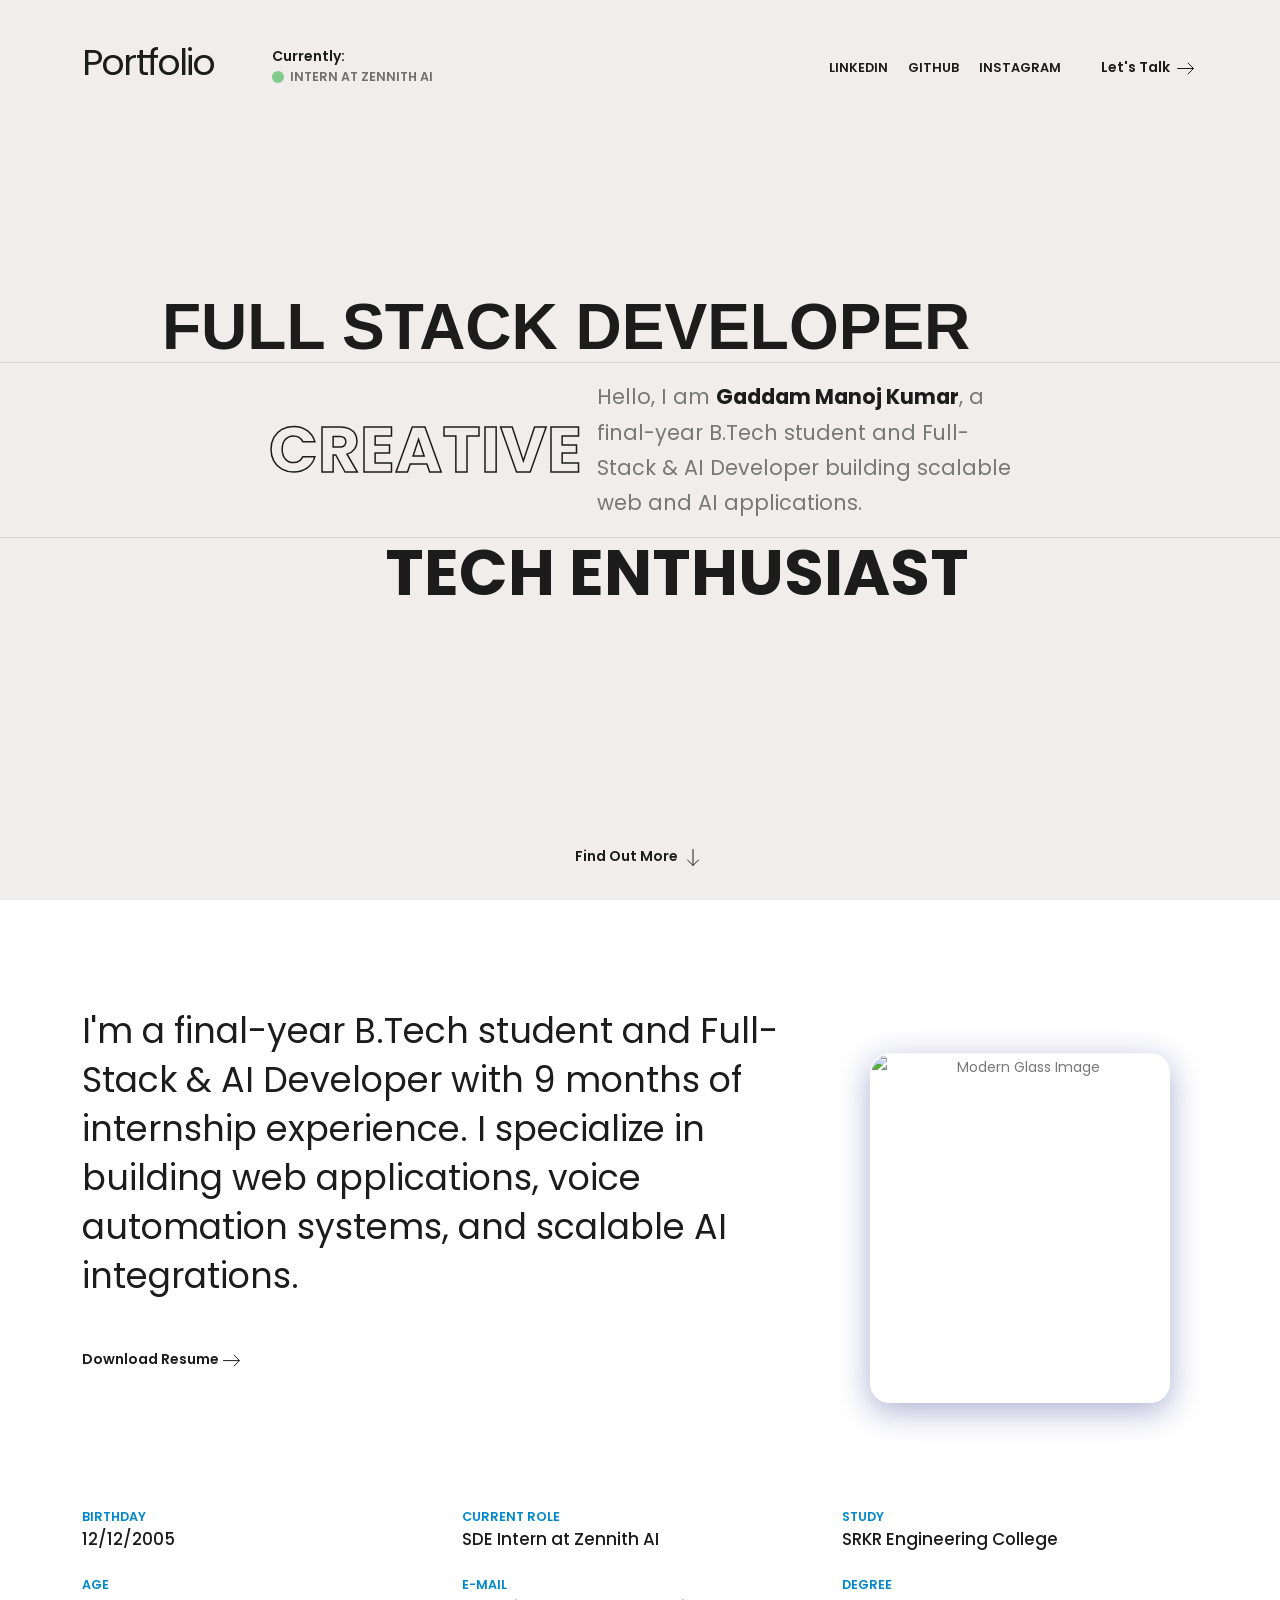
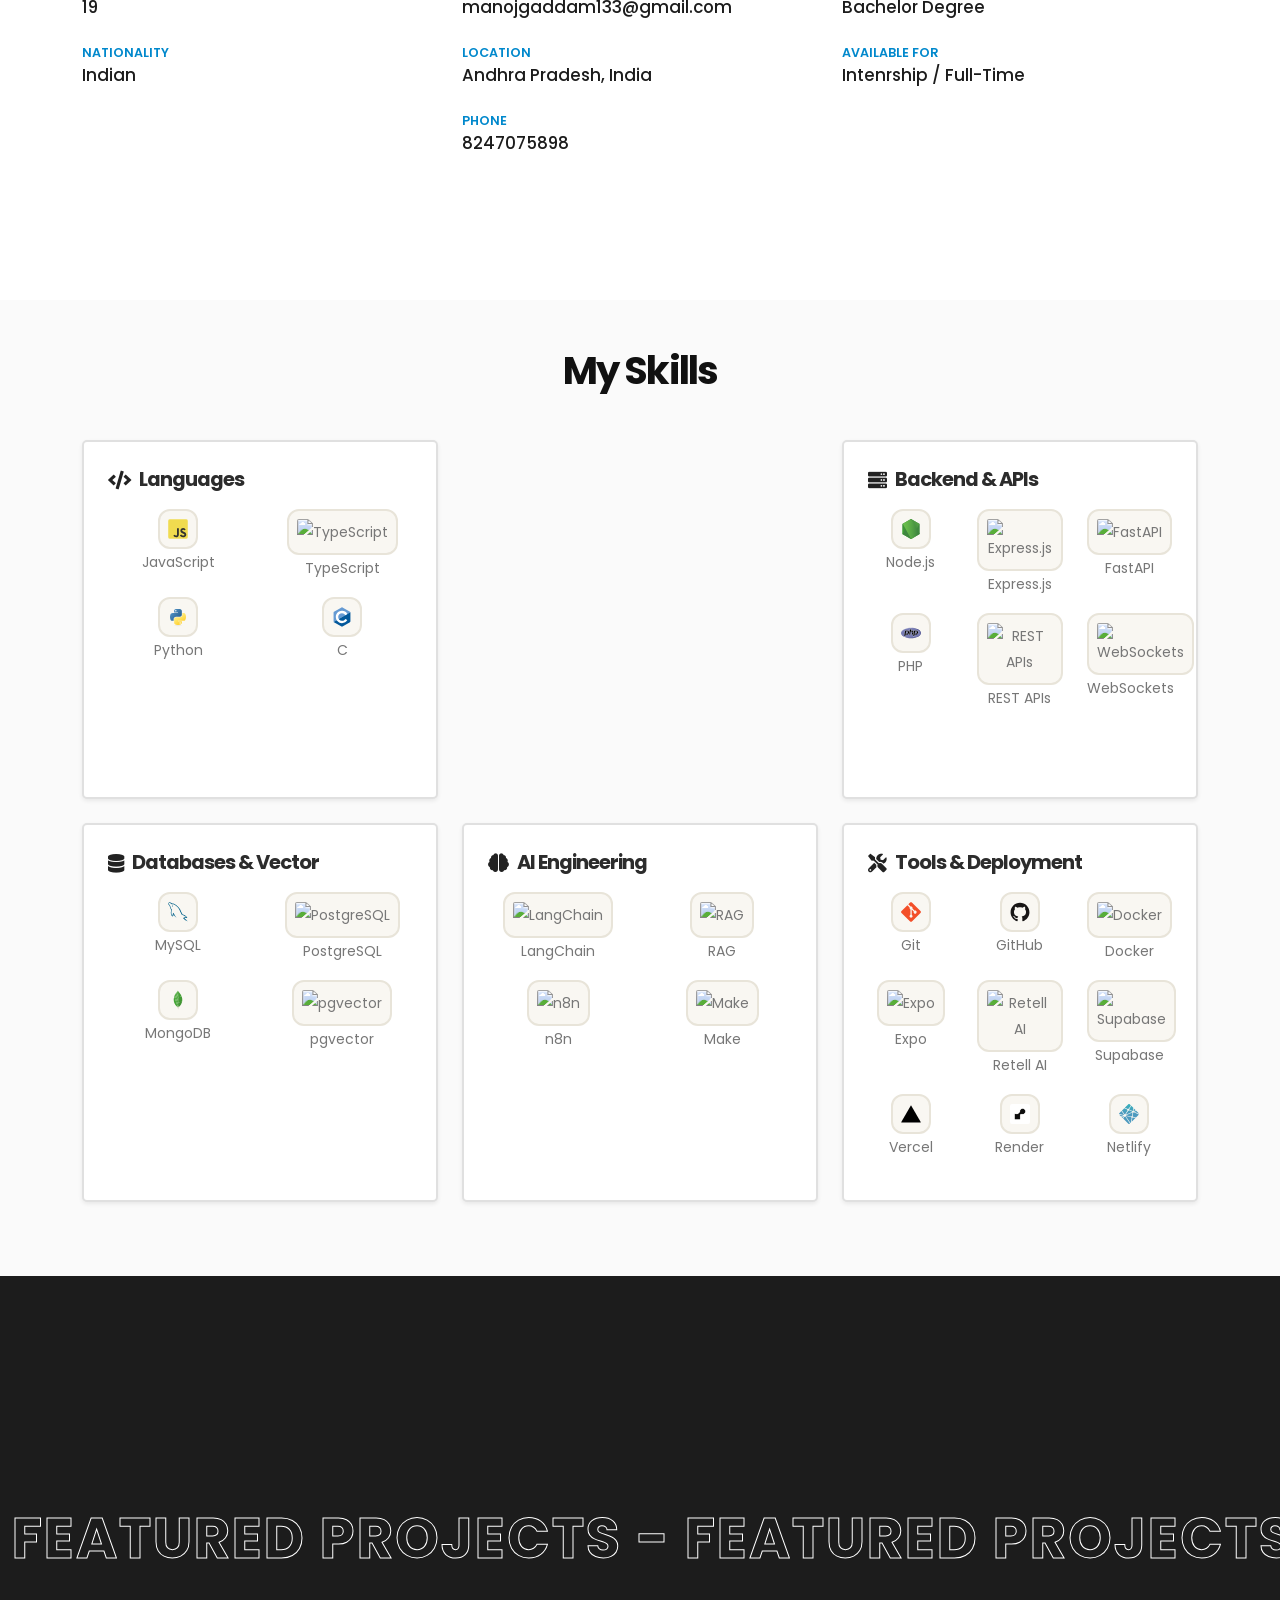
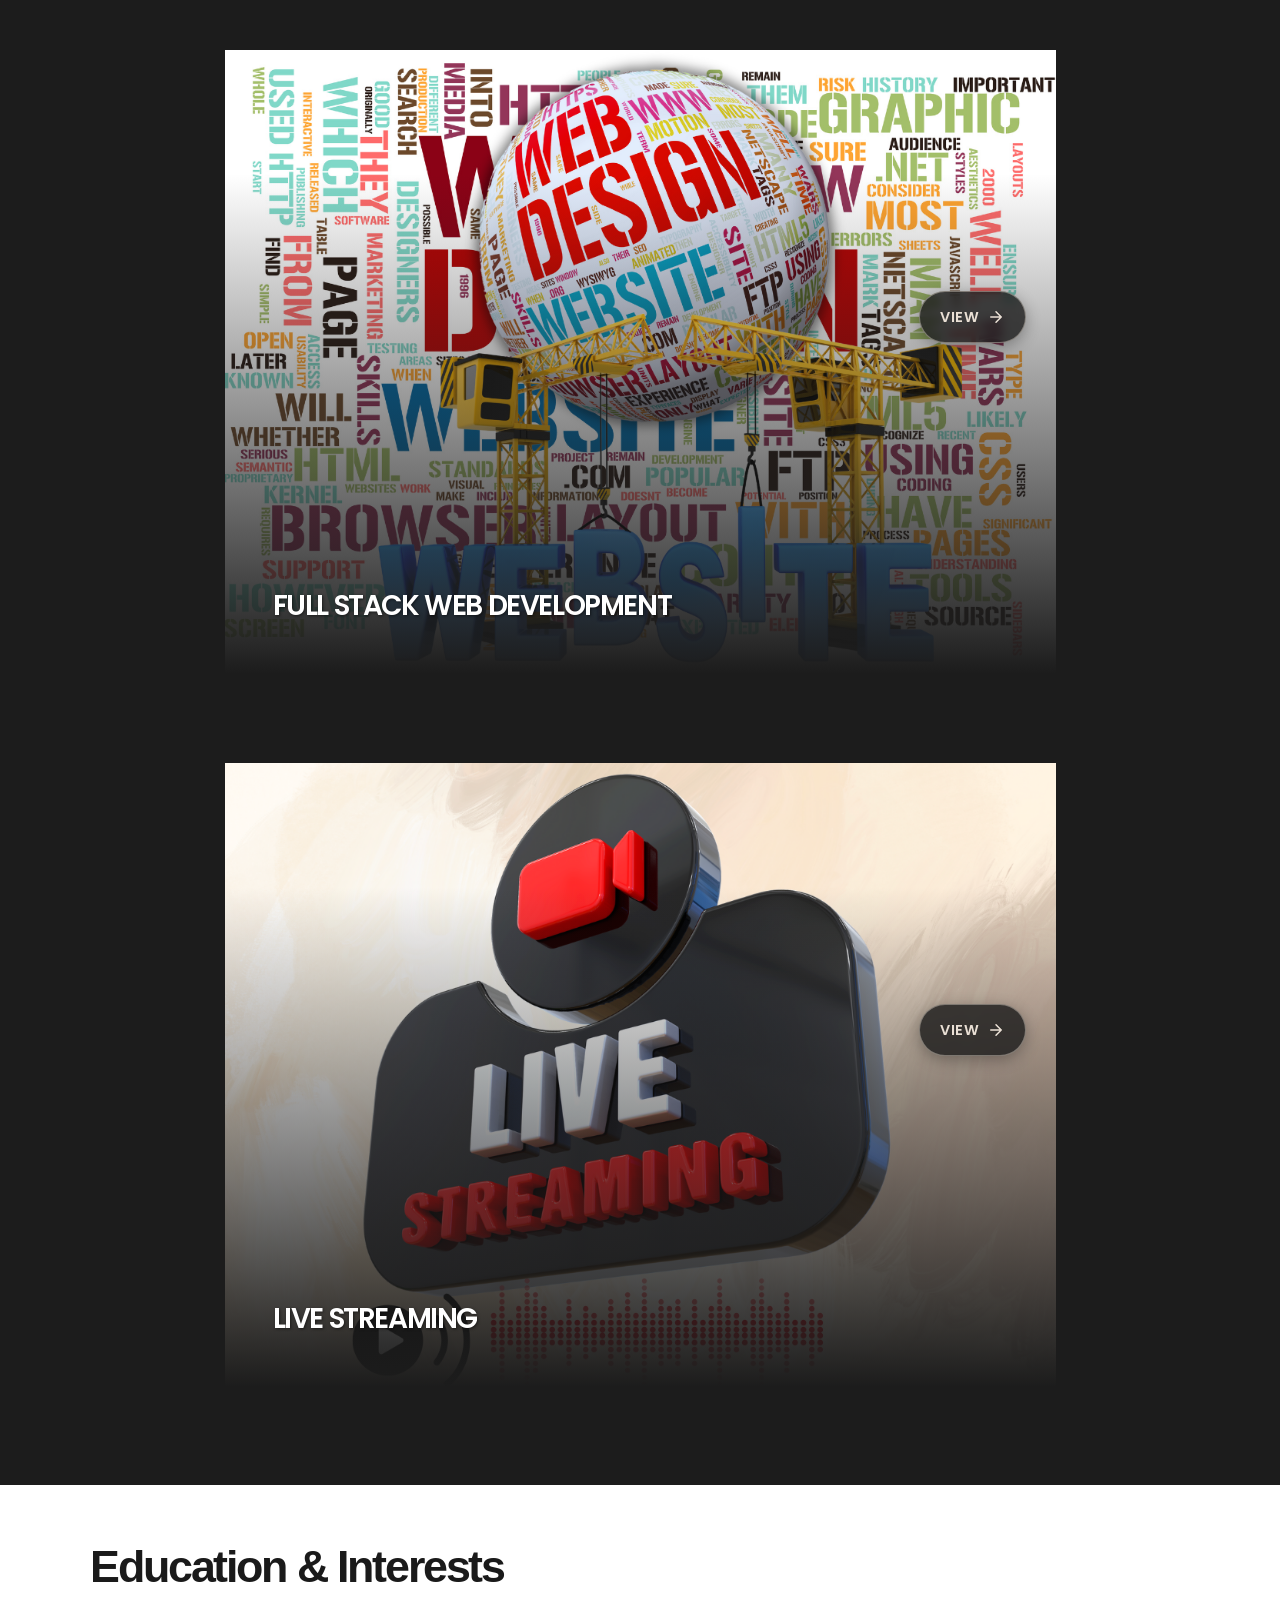
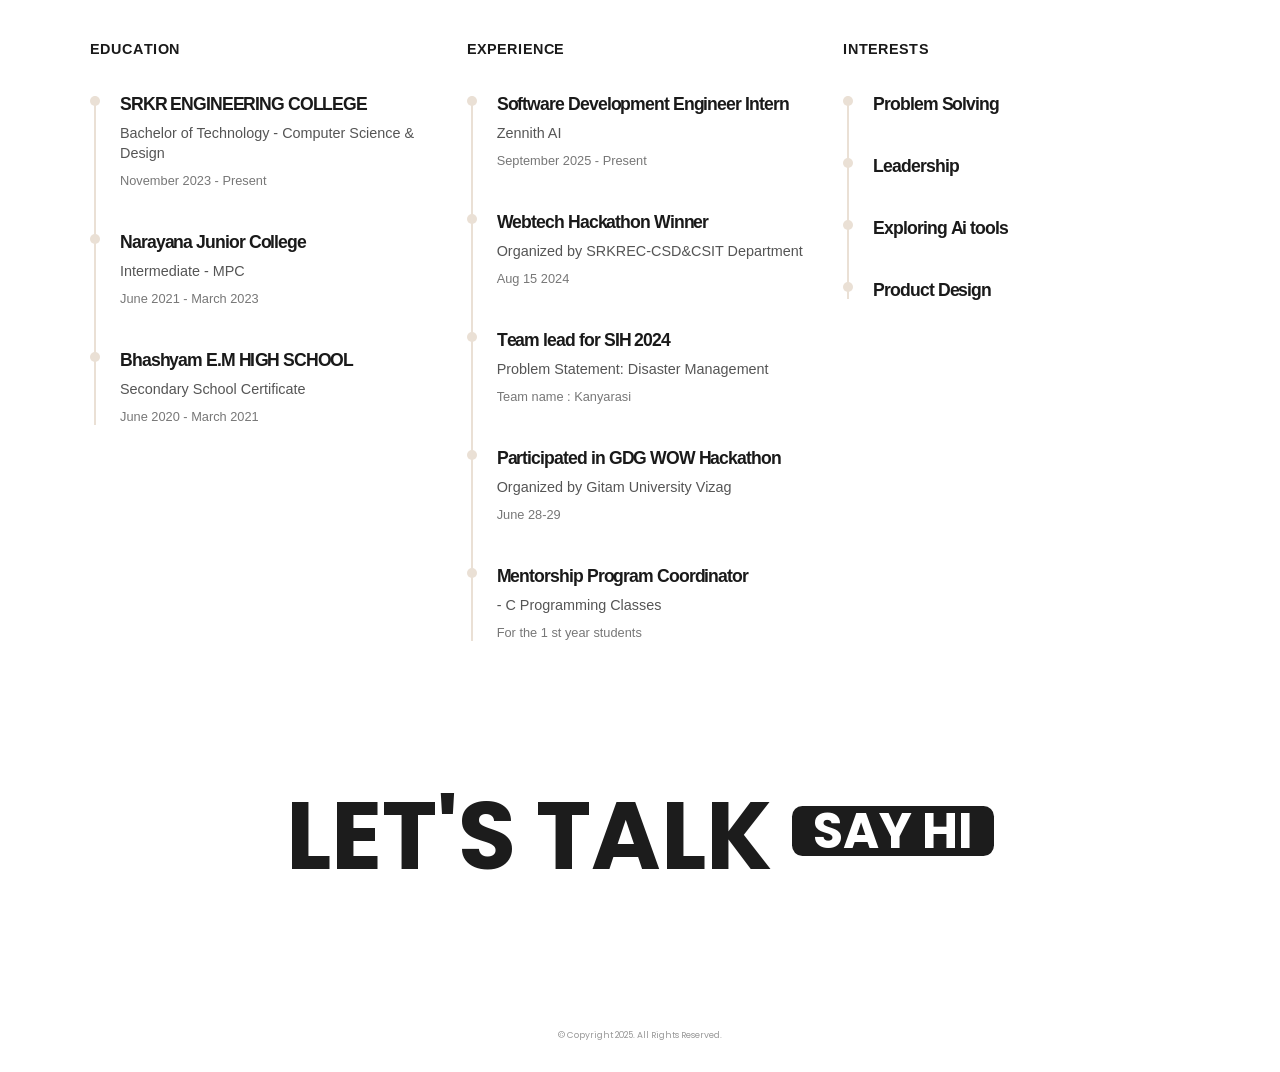
==== index.html @ 5961f6dc "skills update" ====
<!DOCTYPE html><html lang="en" class="side-header-overlay-full-screen" data-style-switcher-options="{'showBordersStyle': true, 'showLayoutStyle': false, 'showBackgroundColor': false, 'colorPrimary': '#0088cc', 'colorSecondary': '#f0edec', 'colorTertiary': '#333333', 'colorQuaternary': '#161616'}"><head>
		
		<!-- Basic -->
		<meta charset="utf-8">
		<meta name="viewport" content="width=device-width, initial-scale=1">

		<meta name="keywords" content="WebSite Template">
		<meta name="description" content="Porto - Multipurpose Website Template">
		<meta name="author" content="okler.net">

		<!-- Favicon -->
		<link rel="shortcut icon" href="images/favicon.ico" type="image/x-icon">

		<!-- Mobile Metas -->
		<meta name="viewport" content="width=device-width, initial-scale=1, minimum-scale=1.0, shrink-to-fit=no">

		<!-- Web Fonts  -->
		<link id="googleFonts" href="https://fonts.googleapis.com/css?family=Poppins:300,400,500,600,700,800%7CShadows+Into+Light&display=swap" rel="stylesheet" type="text/css">

		<!-- Vendor CSS -->
		<link rel="stylesheet" href="css/bootstrap.min.css">
		<link rel="stylesheet" href="css/all.min.css">
		<link rel="stylesheet" href="css/animate.compat.css">
		<link rel="stylesheet" href="css/simple-line-icons.min.css">
		<link rel="stylesheet" href="css/owl.carousel.min.css">
		<link rel="stylesheet" href="css/owl.theme.default.min.css">
		<link rel="stylesheet" href="css/magnific-popup.min.css">
		<link rel="stylesheet" href="css/locomotive-scroll.min.css">

		<!-- Theme CSS -->
		<link rel="stylesheet" href="css/theme.css">
		<link rel="stylesheet" href="css/theme-elements.css">
		<link rel="stylesheet" href="css/theme-blog.css">
		<link rel="stylesheet" href="css/theme-shop.css">

		<!-- Demo CSS -->
		<link rel="stylesheet" href="css/demo-personal-portfolio-2.css">

		<!-- Skin CSS -->
		<link id="skinCSS" rel="stylesheet" href="css/skin-personal-portfolio-2.css">

		<!-- Theme Custom CSS -->
		<link rel="stylesheet" href="css/custom.css">

		<!-- Add Font Awesome CDN for icons if not already present -->
		<link rel="stylesheet" href="https://cdnjs.cloudflare.com/ajax/libs/font-awesome/5.15.4/css/all.min.css">

		<!-- Google tag (gtag.js) -->
		<script async="" src="https://www.googletagmanager.com/gtag/js?id=G-T21B0FFW8M"></script>
		<script>
			window.dataLayer = window.dataLayer || [];
			function gtag(){dataLayer.push(arguments);}
			gtag('js', new Date());

			gtag('config', 'G-T21B0FFW8M');
		</script>

	</head>
	<body class="loading-overlay-showing" data-loading-overlay="" data-plugin-options="{'hideDelay': 0, 'effect': 'zenith'}">
		<div class="loading-overlay">
			<div class="bounce-loader">
				<div class="cssload-zenith-container">
					<div class="cssload-zenith"></div>
				</div>
			</div>
		</div>

		<div class="body" data-scroll-container="">
			<div class="custom-perspective p-absolute z-index-1 w-100">
				<div class="container">
					<div class="row py-3 justify-content-between align-items-center">
						<div class="col-4 col-xl-2">
							<h1 style="padding-top: 25px;"><b>Portfolio</b></h1>
						</div>
						<div class="col-8 col-xl-4">
							<span class="text-color-dark text-end text-xl-start font-weight-semi-bold text-decoration-none line-height-4 d-block me-2">
								<span class="d-block">Currently:</span>
								<span class="opacity-6 text-uppercase custom-available-bullet text-2">INTERN AT ZENNITH AI</span>
							</span>
						</div>
						<div class="col-xl-6 d-none d-xl-block text-end">

							<div class="d-none d-lg-flex justify-content-end">
								<div class="pe-3">
									<ul class="list-inline mt-3 me-4">
										<li class="list-inline-item me-3">
											<a href="https://www.linkedin.com/in/manoj-kumar-gaddam-242302329" target="_blank" class="btn btn-link-effect-1 btn-link-underline-1 px-0 py-0 bg-transparent bg-color-before-dark border-0 text-color-dark font-weight-semi-bold text-decoration-none">LINKEDIN</a>
										</li>
										<li class="list-inline-item me-3">
											<a href="https://github.com/Manoj-ruler" target="_blank" class="btn btn-link-effect-1 btn-link-underline-1 px-0 py-0 bg-transparent bg-color-before-dark border-0 text-color-dark font-weight-semi-bold text-decoration-none">GITHUB</a>
										</li>
										<li class="list-inline-item">
											<a href="http://www.instagram.com" target="_blank" class="btn btn-link-effect-1 btn-link-underline-1 px-0 py-0 bg-transparent bg-color-before-dark border-0 text-color-dark font-weight-semi-bold text-decoration-none">INSTAGRAM</a>
										</li>										
									</ul>
								</div>
								<div>
									<a href="mailto:manojgaddam133@gmail.com" class="btn btn-link-effect-1 text-3 mt-3 p-relative top-2 btn-link-underline-1 px-0 py-0 bg-transparent bg-color-before-dark border-0 text-color-dark font-weight-semi-bold text-decoration-none">Let's Talk <img width="25" height="25" src="images/arrow-dark.svg" alt=""></a>
								</div>
								
							</div>

						</div>
					</div>
				</div>
			</div>

			<div role="main" class="main transformZ0">

				<section id="home" class="custom-perspective bg-secondary border-0 p-0 m-0 text-center p-relative">
					<div class="container-fluid">
						<div class="row min-vh-100 align-items-center">
							<div class="col">
								<div class="row py-3 py-lg-0 custom-border-bottom-1">
									<div class="col">
										<div data-scroll="" data-scroll-direction="horizontal" data-scroll-speed="6">
											<strong id="hero-main-title" class="hero-title-stable text-dark">FULL STACK DEVELOPER</strong>
										</div>
									</div>
								</div>
								<div class="row py-3 custom-border-bottom-1">
									<div class="col">
										<div data-scroll="" data-scroll-direction="horizontal" data-scroll-speed="-5">
											<div class="d-lg-flex justify-content-center align-items-center">
												<strong class="custom-hero-font-1 text-dark custom-stroke-text-effect-1">Creative</strong>
																			<p class="custom-hero-text-1 text-start text-center text-lg-start d-block pb-2 pb-lg-0">Hello, I am <strong class="text-dark">Gaddam Manoj Kumar</strong>, a final-year B.Tech student and Full-Stack & AI Developer building scalable web and AI applications.</p>
											</div>
										</div>
									</div>
								</div>
								<div class="row py-3 py-lg-0">
									<div class="col">
										<div data-scroll="" data-scroll-direction="horizontal" data-scroll-speed="3">
											<div class="d-flex justify-content-center align-items-center">
												<strong class="custom-hero-font-1 text-dark">Tech Enthusiast</strong>
											</div>
										</div>
									</div>
								</div>
							</div>
						</div>
					</div>

					<a href="#about" data-hash="" class="btn btn-link-effect-1 text-3 mt-3 btn-link-underline-1 px-0 py-0 bg-transparent bg-color-before-dark border-0 text-color-dark font-weight-semi-bold text-decoration-none p-absolute bottom-30 transform3dx-n50 left-50pct">Find Out More <img width="25" height="25" class="rotate-r-90" src="images/arrow-dark.svg" alt=""></a>

				</section>

				<section id="about" class="section custom-perspective border-0 m-0 bg-light">
					<div class="container">
						<div class="row min-vh-100 align-items-center">
							<div class="col">
								<div class="row align-items-center">
									<div class="col-md-8 pt-5 pt-md-0">
										<div class="custom-disable-scroll-mobile-1" data-scroll="" data-scroll-speed="-0.5" data-scroll-offset="-100%">
																		<p class="text-9 line-height-4 text-color-dark mb-0">I'm a final-year B.Tech student and Full-Stack & AI Developer with 9 months of internship experience. I specialize in building web applications, voice automation systems, and scalable AI integrations.</p>

											<a href="Manoj_Kumar_Gaddam.pdf" class="btn btn-link-effect-1 text-3 mt-5 btn-link-underline-1 px-0 py-0 bg-transparent bg-color-before-dark border-0 text-color-dark font-weight-semi-bold text-decoration-none" download>Download Resume<img width="25" height="25" src="images/arrow-dark.svg" alt=""></a>
										</div>
									</div>
									<div class="col-md-4 text-center px-4 pt-4 pt-lg-0">
										<div class="glass-image">
											<img src="images/m.jpg" alt="Modern Glass Image">
										  </div>
									</div>
								</div>

								<div class="row mt-5 pt-5 align-items-top">
									<div class="col-lg-4" data-scroll="" data-scroll-direction="vertical" data-scroll-speed="0.5" data-scroll-offset="-50%">
										<h6 class="d-block text-primary text-2 text-uppercase font-weight-semibold ls-0 mb-0">Birthday</h6>
										<span class="text-dark d-block text-4 font-weight-medium">12/12/2005</span>

										<h6 class="d-block text-primary text-2 text-uppercase font-weight-semibold ls-0 mb-0 mt-4">Age</h6>
										<span class="text-dark d-block text-4 font-weight-medium">19</span>

										<h6 class="d-block text-primary text-2 text-uppercase font-weight-semibold ls-0 mb-0 mt-4">Nationality</h6>
										<span class="text-dark d-block text-4 font-weight-medium">Indian</span>
									</div>
									<div class="col-lg-4" data-scroll="" data-scroll-direction="vertical" data-scroll-speed="1.5" data-scroll-offset="-50%">
										<h6 class="d-block text-primary text-2 text-uppercase font-weight-semibold ls-0 mb-0">Current Role</h6>
										<span class="text-dark d-block text-4 font-weight-medium">SDE Intern at Zennith AI</span>

										<h6 class="d-block text-primary text-2 text-uppercase font-weight-semibold ls-0 mb-0 mt-4">E-mail</h6>
										<a href="mailto:manojgaddam133@gmail.com" class="text-dark text-color-hover-primary d-block text-4 font-weight-medium">manojgaddam133@gmail.com</a>

										<h6 class="d-block text-primary text-2 text-uppercase font-weight-semibold ls-0 mb-0 mt-4">Location</h6>
										<span class="text-dark d-block text-4 font-weight-medium">Andhra Pradesh, India</span>

										<h6 class="d-block text-primary text-2 text-uppercase font-weight-semibold ls-0 mb-0 mt-4">Phone</h6>
										<span class="text-dark d-block text-4 font-weight-medium">8247075898</span>
									</div>
									<div class="col-lg-4" data-scroll="" data-scroll-direction="vertical" data-scroll-speed="2.5" data-scroll-offset="-50%">
										<h6 class="d-block text-primary text-2 text-uppercase font-weight-semibold ls-0 mb-0">Study</h6>
										<span class="text-dark d-block text-4 font-weight-medium">SRKR Engineering College</span>

										<h6 class="d-block text-primary text-2 text-uppercase font-weight-semibold ls-0 mb-0 mt-4">Degree</h6>
										<span class="text-dark d-block text-4 font-weight-medium">Bachelor Degree</span>

										<h6 class="d-block text-primary text-2 text-uppercase font-weight-semibold ls-0 mb-0 mt-4">Available For</h6>
										<span class="text-dark d-block text-4 font-weight-medium">Intenrship / Full-Time</span>
									</div>
								</div>
							</div>
						</div>
					</div>
				</section>

				<section id="my-skills" class="section custom-perspective border-0 m-0" style="background: #fafafa;">
					<div class="container">
						<h2 class="font-weight-bold text-10 mb-5 text-center" style="color: #111;">My Skills</h2>
						<div class="row justify-content-center">
							<!-- Languages -->
							<div class="col-md-4 mb-4">
								<div class="p-4 rounded shadow-sm h-100 skill-card animate-in" style="background: #fff; border: 2px solid #e0e0e0;">
									<div class="d-flex align-items-center mb-3">
										<i class="fas fa-code fa-lg skill-icon" style="color: #222;"></i>
										<h4 class="mb-0 font-weight-bold ms-2" style="color: #111;">Languages</h4>
									</div>
									<div class="row text-center justify-content-center">
										<div class="col-6 mb-3">
											<img src="images/js.svg" alt="JavaScript" style="width:40px;"><div>JavaScript</div>
										</div>
										<div class="col-6 mb-3">
											<img src="images/typescript.svg" alt="TypeScript" style="width:40px;"><div>TypeScript</div>
										</div>
										<div class="col-6 mb-3">
											<img src="images/python.svg" alt="Python" style="width:40px;"><div>Python</div>
										</div>
										<div class="col-6 mb-3">
											<img src="images/c.svg" alt="C" style="width:40px;"><div>C</div>
										</div>
									</div>
								</div>
							</div>
							<!-- Frontend -->
							<div class="col-md-4 mb-4">
								<div class="p-4 rounded shadow-sm h-100 skill-card animate-in" style="background: #fff; border: 2px solid #e0e0e0;">
									<div class="d-flex align-items-center mb-3">
										<i class="fas fa-globe fa-lg skill-icon" style="color: #222;"></i>
										<h4 class="mb-0 font-weight-bold ms-2" style="color: #111;">Frontend</h4>
									</div>
									<div class="row text-center justify-content-center">
										<div class="col-4 mb-3">
											<img src="images/react.svg" alt="React.js" style="width:40px;"><div>React.js</div>
										</div>
										<div class="col-4 mb-3">
											<img src="images/nextjs.svg" alt="Next.js" style="width:40px;"><div>Next.js</div>
										</div>
										<div class="col-4 mb-3">
											<img src="images/react.svg" alt="React Native" style="width:40px;"><div>React Native</div>
										</div>
										<div class="col-4 mb-3">
											<img src="images/tailwindcss.svg" alt="Tailwind CSS" style="width:40px;"><div>Tailwind CSS</div>
										</div>
										<div class="col-4 mb-3">
											<img src="images/html.svg" alt="HTML" style="width:40px;"><div>HTML</div>
										</div>
										<div class="col-4 mb-3">
											<img src="images/css.svg" alt="CSS" style="width:40px;"><div>CSS</div>
										</div>
									</div>
								</div>
							</div>
							<!-- Backend & APIs -->
							<div class="col-md-4 mb-4">
								<div class="p-4 rounded shadow-sm h-100 skill-card animate-in" style="background: #fff; border: 2px solid #e0e0e0;">
									<div class="d-flex align-items-center mb-3">
										<i class="fas fa-server fa-lg skill-icon" style="color: #222;"></i>
										<h4 class="mb-0 font-weight-bold ms-2" style="color: #111;">Backend & APIs</h4>
									</div>
									<div class="row text-center justify-content-center">
										<div class="col-4 mb-3">
											<img src="images/nodejs.svg" alt="Node.js" style="width:40px;"><div>Node.js</div>
										</div>
										<div class="col-4 mb-3">
											<img src="images/express.svg" alt="Express.js" style="width:40px;"><div>Express.js</div>
										</div>
										<div class="col-4 mb-3">
											<img src="images/fastapi.svg" alt="FastAPI" style="width:40px;"><div>FastAPI</div>
										</div>
										<div class="col-4 mb-3">
											<img src="images/php.svg" alt="PHP" style="width:40px;"><div>PHP</div>
										</div>
										<div class="col-4 mb-3">
											<img src="images/postman.svg" alt="REST APIs" style="width:40px;"><div>REST APIs</div>
										</div>
										<div class="col-4 mb-3">
											<img src="images/socketdotio.svg" alt="WebSockets" style="width:40px;"><div>WebSockets</div>
										</div>
									</div>
								</div>
							</div>
							<!-- Databases & Vector Search -->
							<div class="col-md-4 mb-4">
								<div class="p-4 rounded shadow-sm h-100 skill-card animate-in" style="background: #fff; border: 2px solid #e0e0e0;">
									<div class="d-flex align-items-center mb-3">
										<i class="fas fa-database fa-lg skill-icon" style="color: #222;"></i>
										<h4 class="mb-0 font-weight-bold ms-2" style="color: #111;">Databases & Vector</h4>
									</div>
									<div class="row text-center justify-content-center">
										<div class="col-6 mb-3">
											<img src="images/mysql.svg" alt="MySQL" style="width:40px;"><div>MySQL</div>
										</div>
										<div class="col-6 mb-3">
											<img src="images/postgresql.svg" alt="PostgreSQL" style="width:40px;"><div>PostgreSQL</div>
										</div>
										<div class="col-6 mb-3">
											<img src="images/mongodb.svg" alt="MongoDB" style="width:40px;"><div>MongoDB</div>
										</div>
										<div class="col-6 mb-3">
											<img src="images/postgresql.svg" alt="pgvector" style="width:40px;"><div>pgvector</div>
										</div>
									</div>
								</div>
							</div>
							<!-- AI Engineering -->
							<div class="col-md-4 mb-4">
								<div class="p-4 rounded shadow-sm h-100 skill-card animate-in" style="background: #fff; border: 2px solid #e0e0e0;">
									<div class="d-flex align-items-center mb-3">
										<i class="fas fa-brain fa-lg skill-icon" style="color: #222;"></i>
										<h4 class="mb-0 font-weight-bold ms-2" style="color: #111;">AI Engineering</h4>
									</div>
									<div class="row text-center justify-content-center">
										<div class="col-6 mb-3">
											<img src="images/langchain.svg" alt="LangChain" style="width:40px;"><div>LangChain</div>
										</div>
										<div class="col-6 mb-3">
											<img src="images/googlegemini.svg" alt="RAG" style="width:40px;"><div>RAG</div>
										</div>
										<div class="col-6 mb-3">
											<img src="images/n8n.svg" alt="n8n" style="width:40px;"><div>n8n</div>
										</div>
										<div class="col-6 mb-3">
											<img src="images/make.svg" alt="Make" style="width:40px;"><div>Make</div>
										</div>
									</div>
								</div>
							</div>
							<!-- Tools & Deployment -->
							<div class="col-md-4 mb-4">
								<div class="p-4 rounded shadow-sm h-100 skill-card animate-in" style="background: #fff; border: 2px solid #e0e0e0;">
									<div class="d-flex align-items-center mb-3">
										<i class="fas fa-tools fa-lg skill-icon" style="color: #222;"></i>
										<h4 class="mb-0 font-weight-bold ms-2" style="color: #111;">Tools & Deployment</h4>
									</div>
									<div class="row text-center justify-content-center">
										<div class="col-4 mb-3">
											<img src="images/git.svg" alt="Git" style="width:40px;"><div>Git</div>
										</div>
										<div class="col-4 mb-3">
											<img src="images/github.svg" alt="GitHub" style="width:40px;"><div>GitHub</div>
										</div>
										<div class="col-4 mb-3">
											<img src="images/docker.svg" alt="Docker" style="width:40px;"><div>Docker</div>
										</div>
										<div class="col-4 mb-3">
											<img src="images/expo.svg" alt="Expo" style="width:40px;"><div>Expo</div>
										</div>
										<div class="col-4 mb-3">
											<img src="images/retellai.png" alt="Retell AI" style="width:40px;"><div>Retell AI</div>
										</div>
										<div class="col-4 mb-3">
											<img src="images/supabase.svg" alt="Supabase" style="width:40px;"><div>Supabase</div>
										</div>
										<div class="col-4 mb-3">
											<img src="images/vercel.svg" alt="Vercel" style="width:40px;"><div>Vercel</div>
										</div>
										<div class="col-4 mb-3">
											<img src="images/render.png" alt="Render" style="width:40px;"><div>Render</div>
										</div>
										<div class="col-4 mb-3">
											<img src="images/netlify.svg" alt="Netlify" style="width:40px;"><div>Netlify</div>
										</div>
									</div>
								</div>
							</div>
						</div>
					</div>
				</section>

				<section id="work" class="section custom-perspective border-0 m-0 bg-dark text-light">
					<div class="container-fluid">
						<div class="row min-vh-100 align-items-center">
							<div class="col pt-5 mt-5">
								<div class="row pt-5">
									<div class="col-12 text-center pt-5">
										<h2 class="font-weight-bold text-13 ws-nowrap text-uppercase custom-stroke-text-effect-2 positive-ls-2 mb-0" data-scroll="" data-scroll-direction="horizontal" data-scroll-speed="8">
											<span data-clone-element="10">Featured Projects - </span>
										</h2>
									</div>
								</div>
								<div class="container">
									<div class="row justify-content-center">
										<div class="col-lg-9 pb-5">
											<div data-scroll="" data-scroll-direction="horizontal" data-scroll-speed="1">
												<a href="portfolio-single-wide-slider.html">
													<div class="overlay overlay-show overlay-gradient-bottom-content project-card-item"> <!-- Added project-card-item for context -->
														<img class="horizontal-scroller-image img-fluid border-radius-0" src="images/project-1.png" alt="Web Development Project">
													
														<!-- NEW BUTTON POSITIONING -->
														<button class="next-gen-view-projects image-action-button">
															<span>View</span> <!-- Shortened text for a corner button -->
															<svg class="arrow-icon" viewBox="0 0 24 24" fill="none" xmlns="http://www.w3.org/2000/svg">
																<path d="M5 12H19M19 12L12 5M19 12L12 19" stroke="currentColor" stroke-width="2" stroke-linecap="round" stroke-linejoin="round"/>
															</svg>
														</button>
													
														<!-- Existing Bottom-Left Caption (Web Development Title) -->
														<div class="p-absolute bottom-0 left-0 p-5 w-100 d-none d-lg-block project-caption-actions">
															<h4 class="project-category-title text-7 line-height-4 mb-0 font-weight-semi-bold text-uppercase text-color-light p-relative z-index-10">Full Stack Web Development</h4>
															<!-- The previous side-by-side button is removed from here -->
														</div>
													</div>
												</a>
											</div>
											<div data-scroll="" data-scroll-direction="horizontal" data-scroll-speed="-1">
												<a href="portfolio-single-wide-slider.html">
													<div class="overlay overlay-show overlay-gradient-bottom-content project-card-item"> <!-- Added project-card-item for context -->
														<img class="horizontal-scroller-image img-fluid border-radius-0" src="images/project-2.png" alt="Web Development Project">
													
														<!-- NEW BUTTON POSITIONING -->
														<button class="next-gen-view-projects image-action-button">
															<span>View</span> <!-- Shortened text for a corner button -->
															<svg class="arrow-icon" viewBox="0 0 24 24" fill="none" xmlns="http://www.w3.org/2000/svg">
																<path d="M5 12H19M19 12L12 5M19 12L12 19" stroke="currentColor" stroke-width="2" stroke-linecap="round" stroke-linejoin="round"/>
															</svg>
														</button>
													
														<!-- Existing Bottom-Left Caption (Web Development Title) -->
														<div class="p-absolute bottom-0 left-0 p-5 w-100 d-none d-lg-block project-caption-actions">
															<h4 class="project-category-title text-7 line-height-4 mb-0 font-weight-semi-bold text-uppercase text-color-light p-relative z-index-10">Live Streaming</h4>
															<!-- The previous side-by-side button is removed from here -->
														</div>
													</div>
												</a>
											</div>
										</div>
									</div>
								</div>
							</div>
						</div>
					</div>

				</section>
				<section id="education-experience" class="edu-exp-section">
					<div class="container">
						<h2 class="section-title animate-text-reveal">Education & Interests</h2>
						<div class="timeline-columns">
							<!-- EDUCATION COLUMN -->
							<div class="timeline-column">
								<h3 class="column-title animate-text-reveal">EDUCATION</h3>
								<ul class="timeline">
									<li class="timeline-item">
										<div class="timeline-dot"></div>
										<div class="timeline-content">
											<h4 class="item-title">SRKR ENGINEERING COLLEGE</h4>
											<p class="item-subtitle">Bachelor of Technology - Computer Science & Design</p>
											<p class="item-date">November 2023 - Present</p>
										</div>
									</li>
									<li class="timeline-item">
										<div class="timeline-dot"></div>
										<div class="timeline-content">
											<h4 class="item-title">Narayana Junior College</h4>
											<p class="item-subtitle">Intermediate - MPC</p>
											<p class="item-date">June 2021 - March 2023</p>
										</div>
									</li>
									 <li class="timeline-item">
										<div class="timeline-dot"></div>
										<div class="timeline-content">
											<h4 class="item-title">Bhashyam E.M HIGH SCHOOL</h4>
											<p class="item-subtitle">Secondary School Certificate</p>
											<p class="item-date">June 2020 - March 2021</p>
										</div>
									</li>
								</ul>
							</div>
				
							<div class="timeline-column">
								<h3 class="column-title animate-text-reveal">EXPERIENCE</h3>
								<ul class="timeline">
									<li class="timeline-item">
										<div class="timeline-dot"></div>
										<div class="timeline-content">
											<h4 class="item-title">Software Development Engineer Intern</h4>
											<p class="item-subtitle">Zennith AI</p>
											<p class="item-date">September 2025 - Present</p>
										</div>
									</li>
									<li class="timeline-item">
										<div class="timeline-dot"></div>
										<div class="timeline-content">
											<h4 class="item-title">Webtech Hackathon Winner</h4>
											<p class="item-subtitle">Organized by SRKREC-CSD&CSIT Department</p>
											<p class="item-date">Aug 15 2024</p>
										</div>
									</li>
									<li class="timeline-item">
										<div class="timeline-dot"></div>
										<div class="timeline-content">
											<h4 class="item-title">Team lead for SIH 2024</h4>
											<p class="item-subtitle">Problem Statement: Disaster Management</p>
											<p class="item-date">Team name : Kanyarasi</p>
										</div>
									</li>
									<li class="timeline-item">
										<div class="timeline-dot"></div>
										<div class="timeline-content">
											<h4 class="item-title">Participated in GDG WOW Hackathon</h4>
											<p class="item-subtitle">Organized by Gitam University Vizag</p>
											<p class="item-date">June 28-29</p>
										</div>
									</li>
									<li class="timeline-item">
										<div class="timeline-dot"></div>
										<div class="timeline-content">
											<h4 class="item-title">Mentorship Program Coordinator</h4>
											<p class="item-subtitle">- C Programming Classes</p>
											<p class="item-date">For the 1 st year students</p>
										</div>
									</li>
								</ul>
							</div>
				
							<div class="timeline-column">
								<h3 class="column-title animate-text-reveal">Interests</h3>
								<ul class="timeline">
									<li class="timeline-item">
										<div class="timeline-dot"></div>
										<div class="timeline-content">
											<h4 class="item-title">Problem Solving</h4>
										</div>
									</li>
									<li class="timeline-item">
										<div class="timeline-dot"></div>
										<div class="timeline-content">
											<h4 class="item-title">Leadership</h4>
										</div>
									</li>
									<li class="timeline-item">
										<div class="timeline-dot"></div>
										<div class="timeline-content">
											<h4 class="item-title">Exploring Ai tools</h4>
										</div>
									</li>
									<li class="timeline-item">
										<div class="timeline-dot"></div>
										<div class="timeline-content">
											<h4 class="item-title">Product Design</h4>
										</div>
									</li>
								</ul>
							</div>
						</div>
					</div>
				</section>

				<section id="footer" class="custom-perspective bg-light border-0 p-0 m-0 text-center p-relative">
					<div class="container-fluid">
						<!-- MODIFIED ROW: Removed min-vh-100, added py-5 for vertical padding -->
						<div class="row align-items-center py-5">
							<div class="col">
								<div class="row">
									<div class="col">
										<div class="custom-disable-scroll-mobile-1" data-scroll="" data-scroll-direction="horizontal" data-scroll-speed="5">
											<div class="d-flex justify-content-center align-items-center text-start">
												<!-- Consider adjusting mt-5 on the <em> if padding comes from py-5 now -->
												<strong class="custom-footer-font-1 text-dark">Let's Talk <em class="text-light bg-dark mt-3 mt-lg-0 d-inline-block">Say Hi</em></strong>
											</div>
										</div>
									</div>
								</div>
								<div class="row mt-4"> <!-- Added some top margin to separate from "Let's Talk" -->
									<div class="col">
										<div class="custom-disable-scroll-mobile-1" data-scroll="" data-scroll-direction="horizontal" data-scroll-speed="-5">
											<div class="d-flex justify-content-center align-items-center">
												<ul class="list-inline mb-0"> <!-- Added mb-0 to ul if it has default bottom margin -->
													<li class="list-inline-item">
														<div class="overflow-hidden">
															<div class="appear-animation" data-appear-animation="maskUp" data-appear-animation-delay="0">
																<a href="mailto:manojgaddam133@gmail.com" target="_blank" class="btn btn-link-effect-1 btn-link-underline-1 px-3 py-2 bg-transparent bg-color-before-dark text-4-5 border-0 text-color-dark text-4-5 font-weight-semi-bold text-decoration-none">manojgaddam133@gmail.com</a>
															</div>
														</div>
													</li>
													<li class="list-inline-item">
														<div class="overflow-hidden">
															<div class="appear-animation" data-appear-animation="maskUp" data-appear-animation-delay="100">
																<a href="tel:8247075898" target="_blank" class="btn btn-link-effect-1 btn-link-underline-1 px-3 py-2 bg-transparent bg-color-before-dark text-4-5 border-0 text-color-dark text-4-5 font-weight-semi-bold text-decoration-none">8247075898</a>
															</div>
														</div>
													</li>
													<li class="list-inline-item">
														<div class="overflow-hidden">
															<div class="appear-animation" data-appear-animation="maskUp" data-appear-animation-delay="200">
																<a href="https://www.instagram.com/" target="_blank" class="btn btn-link-effect-1 btn-link-underline-1 px-3 py-2 bg-transparent bg-color-before-dark text-4-5 border-0 text-color-dark text-4-5 font-weight-semi-bold text-decoration-none">INSTAGRAM</a>
															</div>
														</div>
													</li>
													<li class="list-inline-item">
														<div class="overflow-hidden">
															<div class="appear-animation" data-appear-animation="maskUp" data-appear-animation-delay="300">
																<a href="https://www.linkedin.com/in/manoj-kumar-gaddam-242302329" target="_blank" class="btn btn-link-effect-1 btn-link-underline-1 px-3 py-2 bg-transparent bg-color-before-dark text-4-5 border-0 text-color-dark text-4-5 font-weight-semi-bold text-decoration-none">LINKEDIN</a>
															</div>
														</div>
													</li>
													<li class="list-inline-item">
														<div class="overflow-hidden">
															<div class="appear-animation" data-appear-animation="maskUp" data-appear-animation-delay="400">
																<a href="https://github.com/Manoj-ruler" target="_blank" class="btn btn-link-effect-1 btn-link-underline-1 px-3 py-2 bg-transparent bg-color-before-dark text-4-5 border-0 text-color-dark text-4-5 font-weight-semi-bold text-decoration-none">GITHUB</a>
															</div>
														</div>
													</li>
												</ul>
											</div>
										</div>
									</div>
								</div>
							</div>
						</div>
					</div>
				
					<!-- MODIFIED COPYRIGHT SECTION for better spacing within a potentially shorter footer -->
					<div class="container pb-4 pt-3"> <!-- Use container for consistent width and add padding -->
						<p class="text-muted small mb-0">© Copyright 2025. All Rights Reserved.</p>
					</div>
				</section>

			</div>
			
		</div>


		<!-- Vendor -->
		<script data-cfasync="false" src="js/email-decode.min.js"></script><script src="js/plugins.min.js"></script>
		<script src="js/gsap.min.js"></script>
		<script src="js/ScrollTrigger.min.js"></script>
		<script src="js/locomotive-scroll.min.js"></script>

		<!-- Theme Base, Components and Settings -->
		<script src="js/theme.js"></script>

		<!-- Demo -->
		<script src="js/demo-personal-portfolio-2.js"></script>

		<!-- Theme Initialization Files -->
		<script src="js/theme.init.js"></script>

	<!-- Examples -->
		<script src="js/examples.animations.js"></script>	

		<!-- At the end of the body, before </body> -->
		<script src="js/skills-animate.js"></script>
		<script src="js/animations.js"></script>


		<!-- Add modal structure at the end of the body -->
		<div id="projectModal" class="modal fade" tabindex="-1" role="dialog">
			<div class="modal-dialog modal-dialog-centered" role="document">
				<div class="modal-content" style="background:#fff; color:#111; border-radius:12px; box-shadow:0 8px 32px rgba(0,0,0,0.18);">
					<div class="modal-header" style="border-bottom:1px solid #e0e0e0;">
						<h5 class="modal-title" id="projectModalTitle"></h5>
						<button type="button" class="close" data-dismiss="modal" aria-label="Close" onclick="closeProjectModal()" style="background:none; border:none; font-size:2rem; color:#333;">
							&times;
						</button>
					</div>
					<div class="modal-body" id="projectModalBody"></div>
				</div>
			</div>
		</div>

		<script src="js/project-modal.js"></script>

		<!-- Project Details Overlay (hidden by default) -->
		<div id="projectDetailsOverlay" style="display:none; position:fixed; top:0; left:0; width:100vw; height:100vh; background:#111e; z-index:2000; overflow-y:auto;">
			<div style="max-width:900px; margin:40px auto; background:#fff; border-radius:18px; box-shadow:0 8px 32px rgba(0,0,0,0.18); position:relative;">
				<button onclick="closeProjectDetailsOverlay()" style="position:absolute; top:18px; right:24px; background:none; border:none; font-size:2.2rem; color:#222; z-index:10;">&times;</button>
				<div id="projectDetailsContent">
					<!-- Dynamic content will be injected here -->
				</div>
			</div>
		</div>

</body></html>
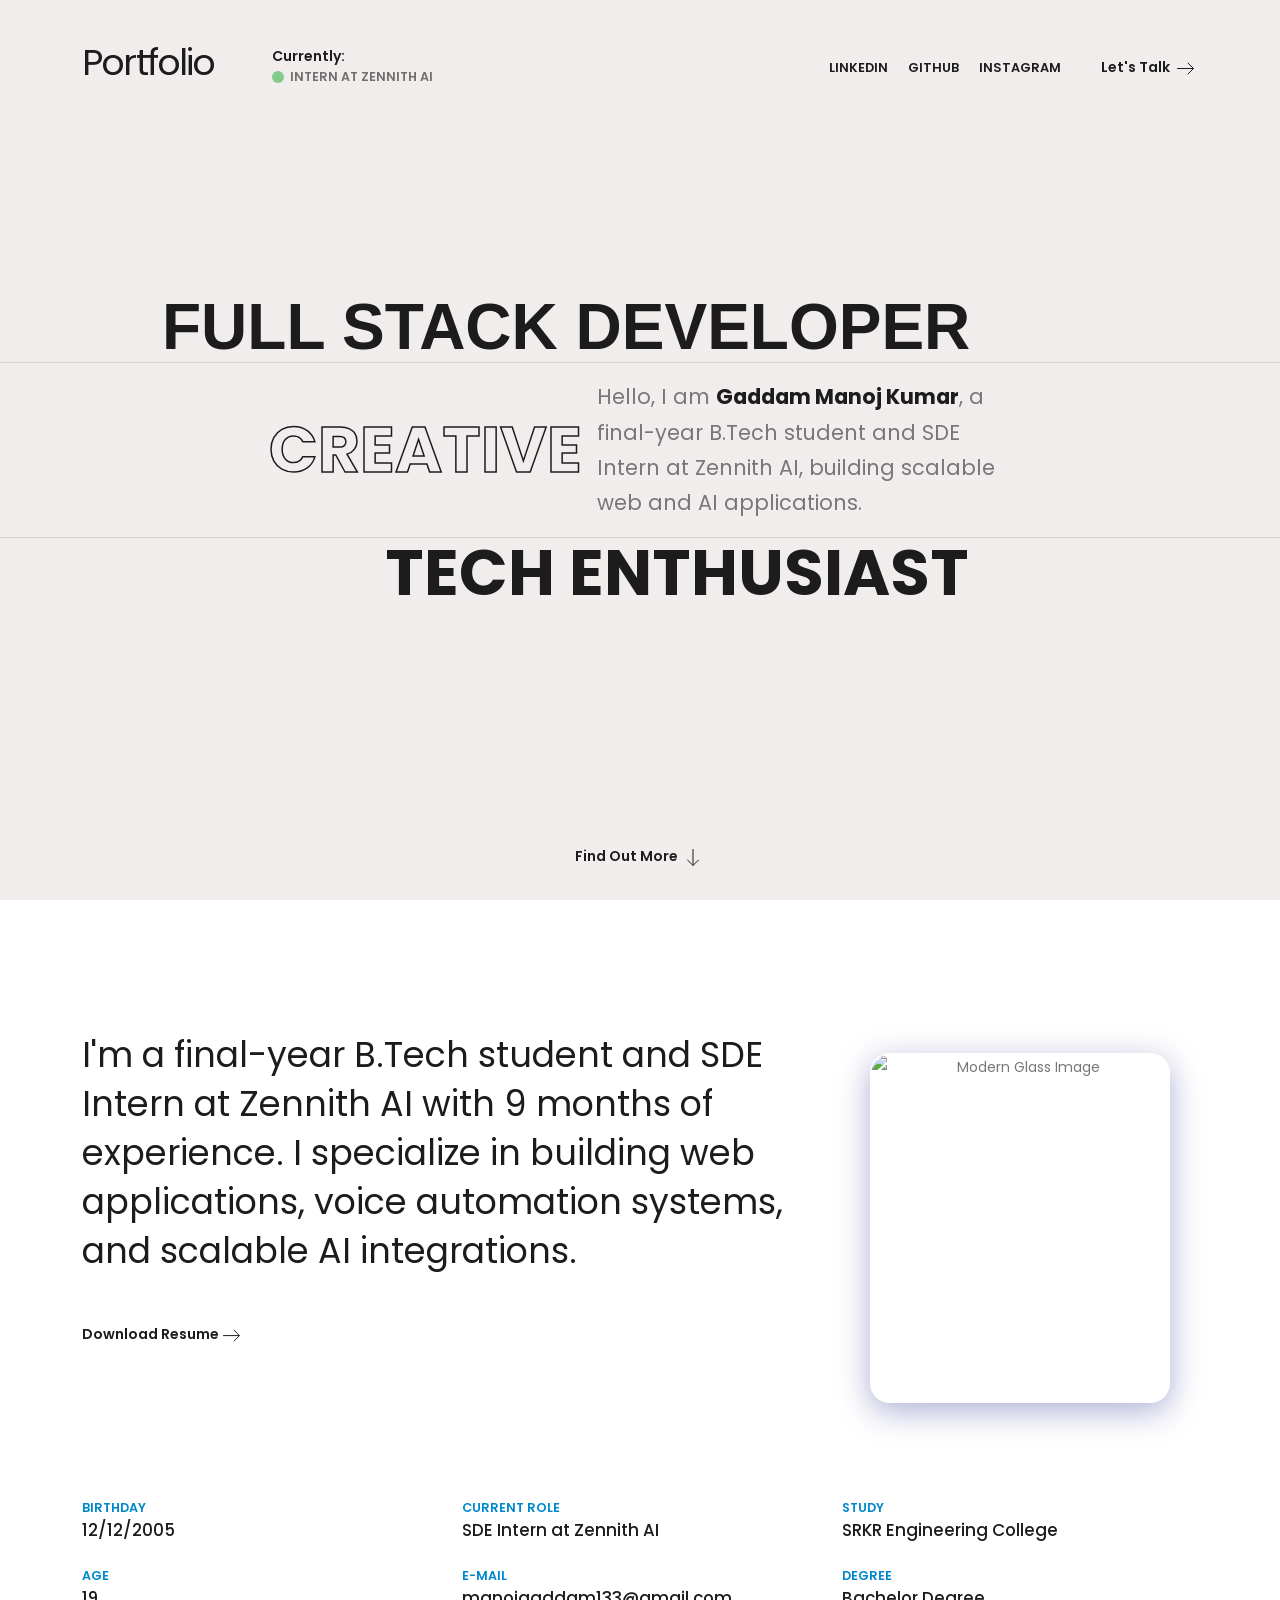
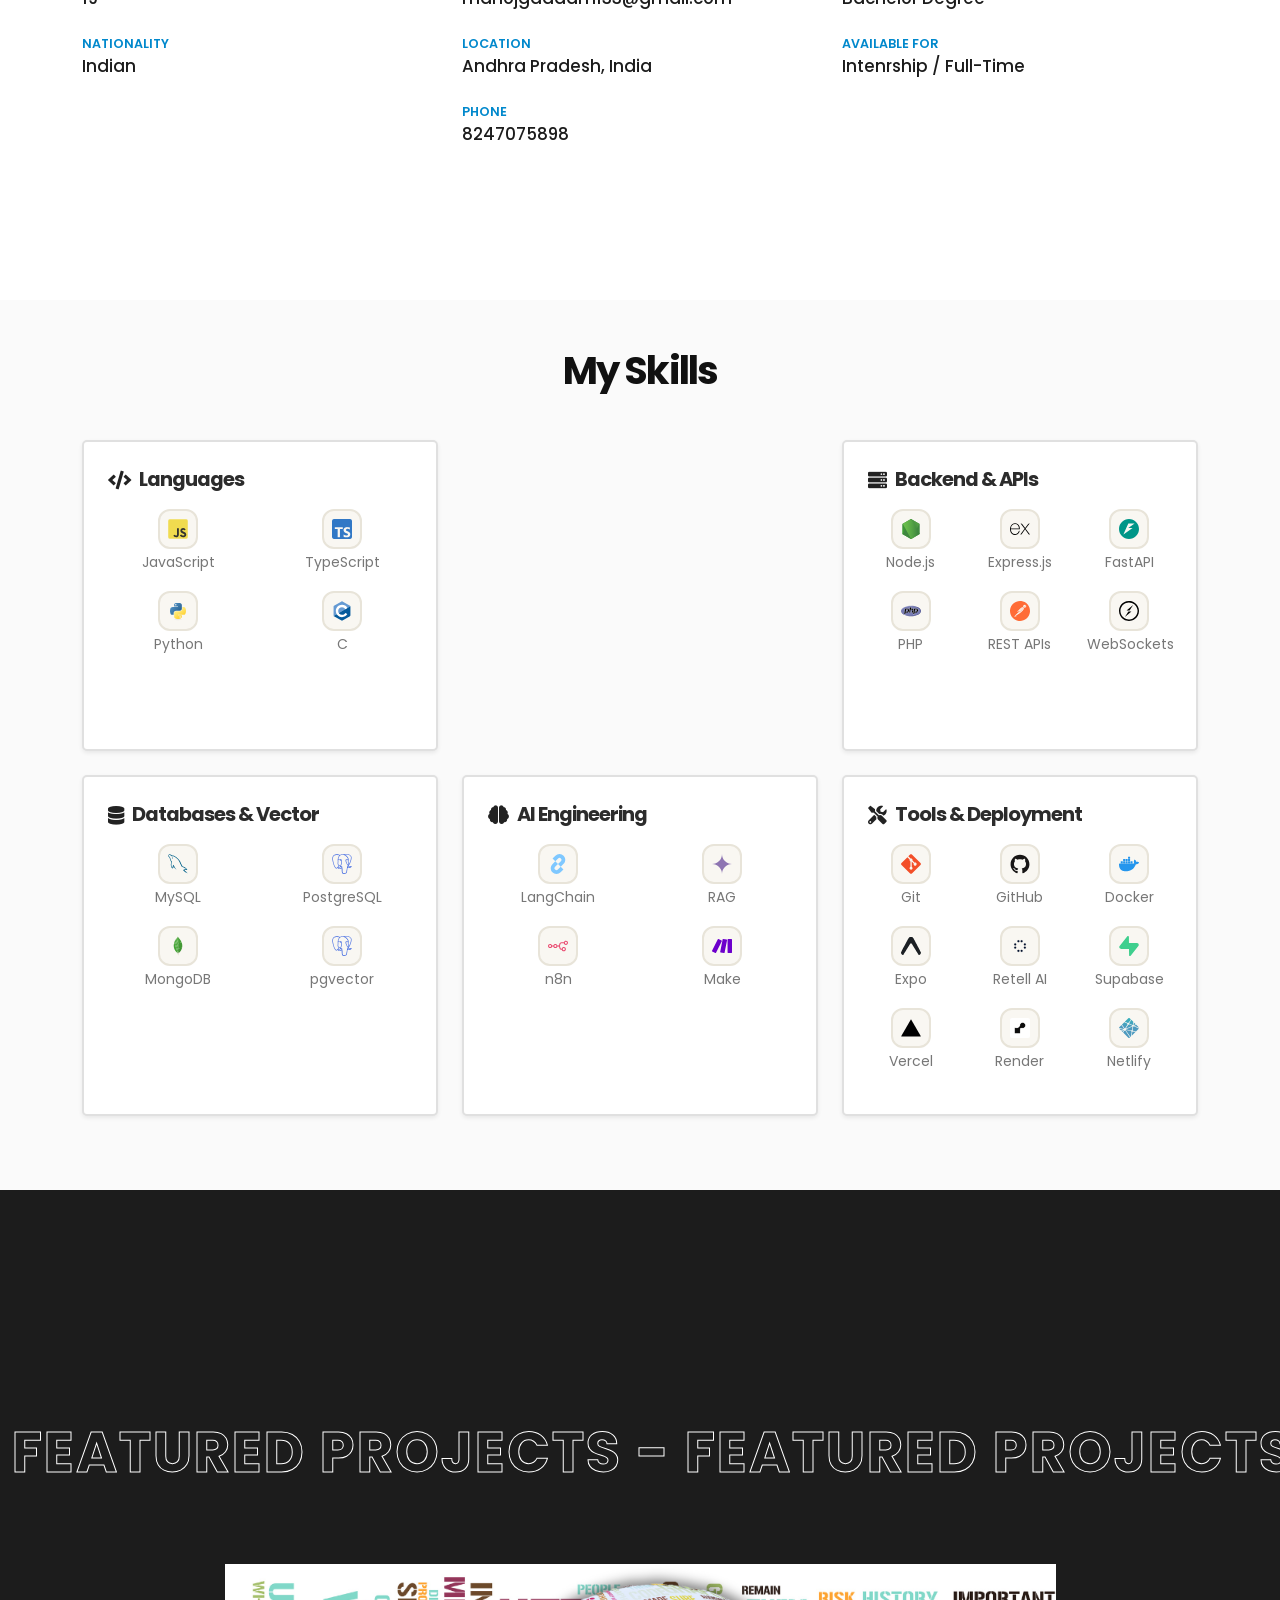
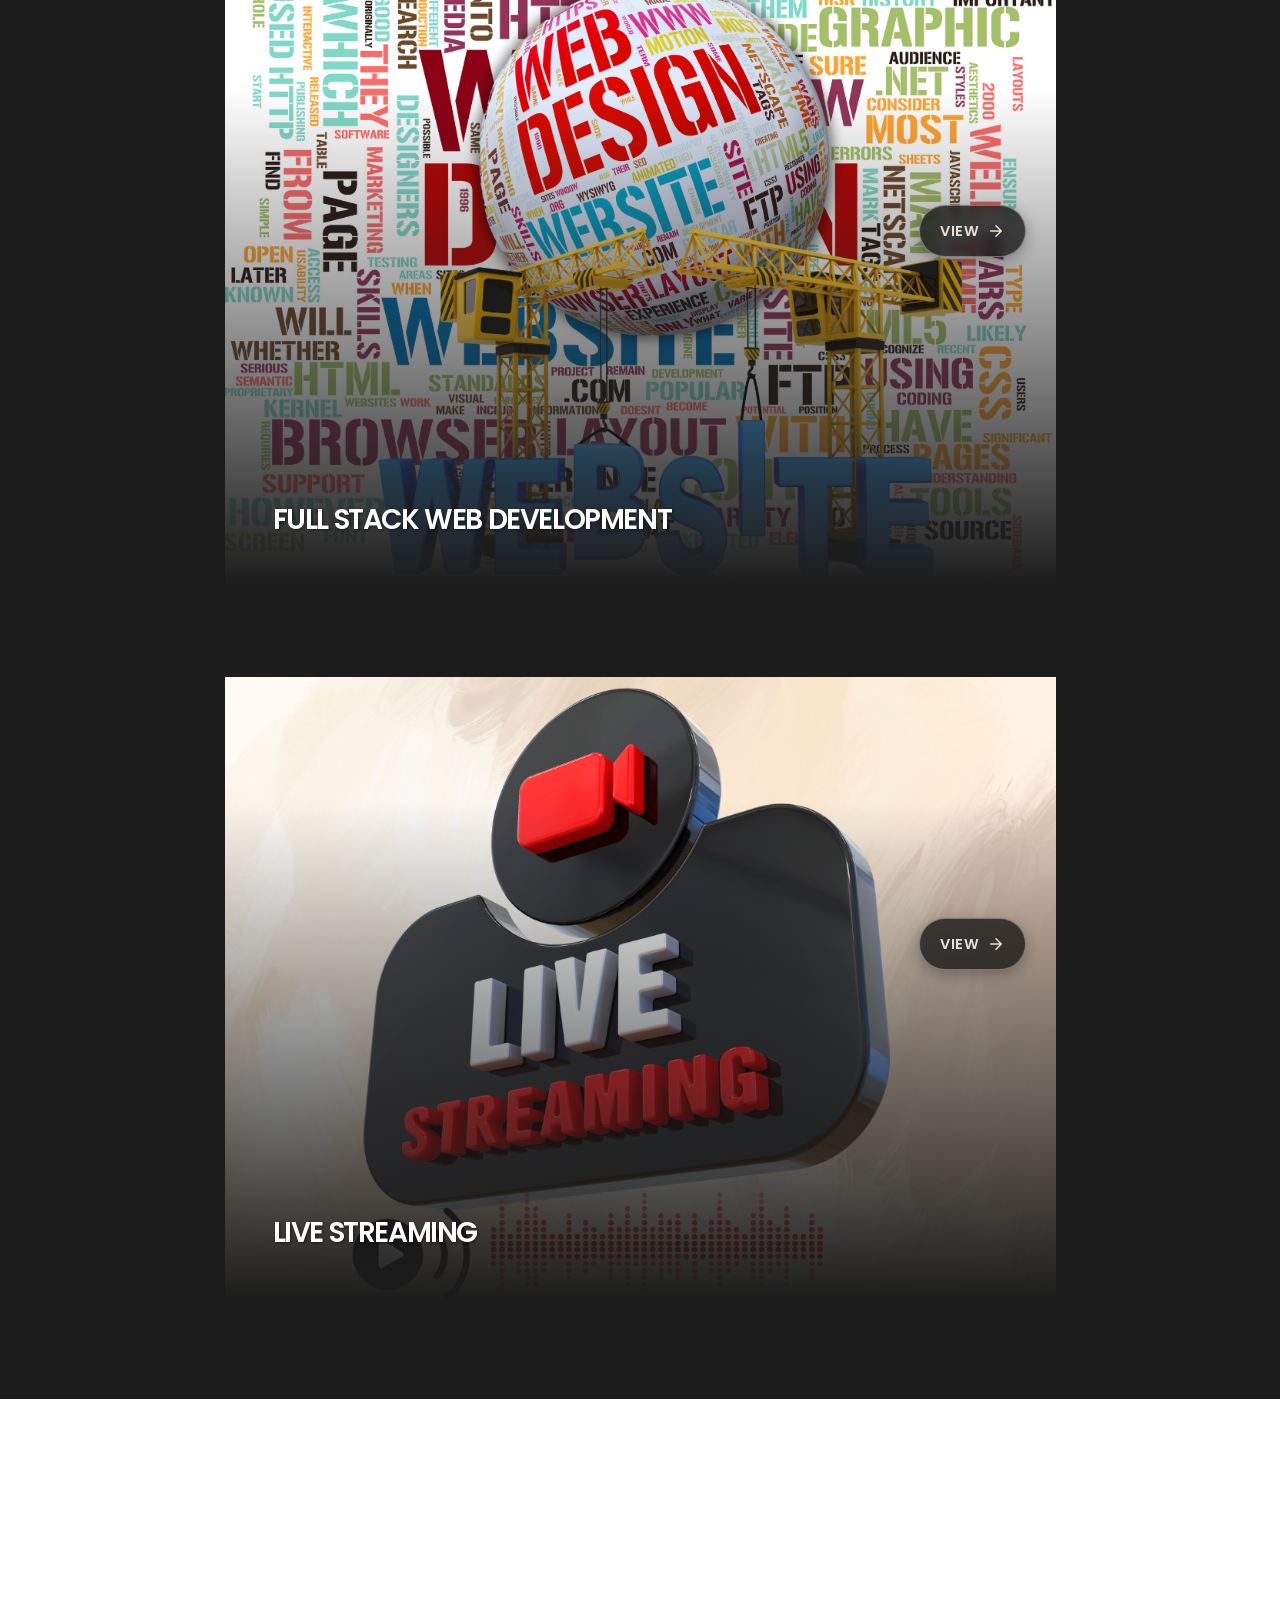
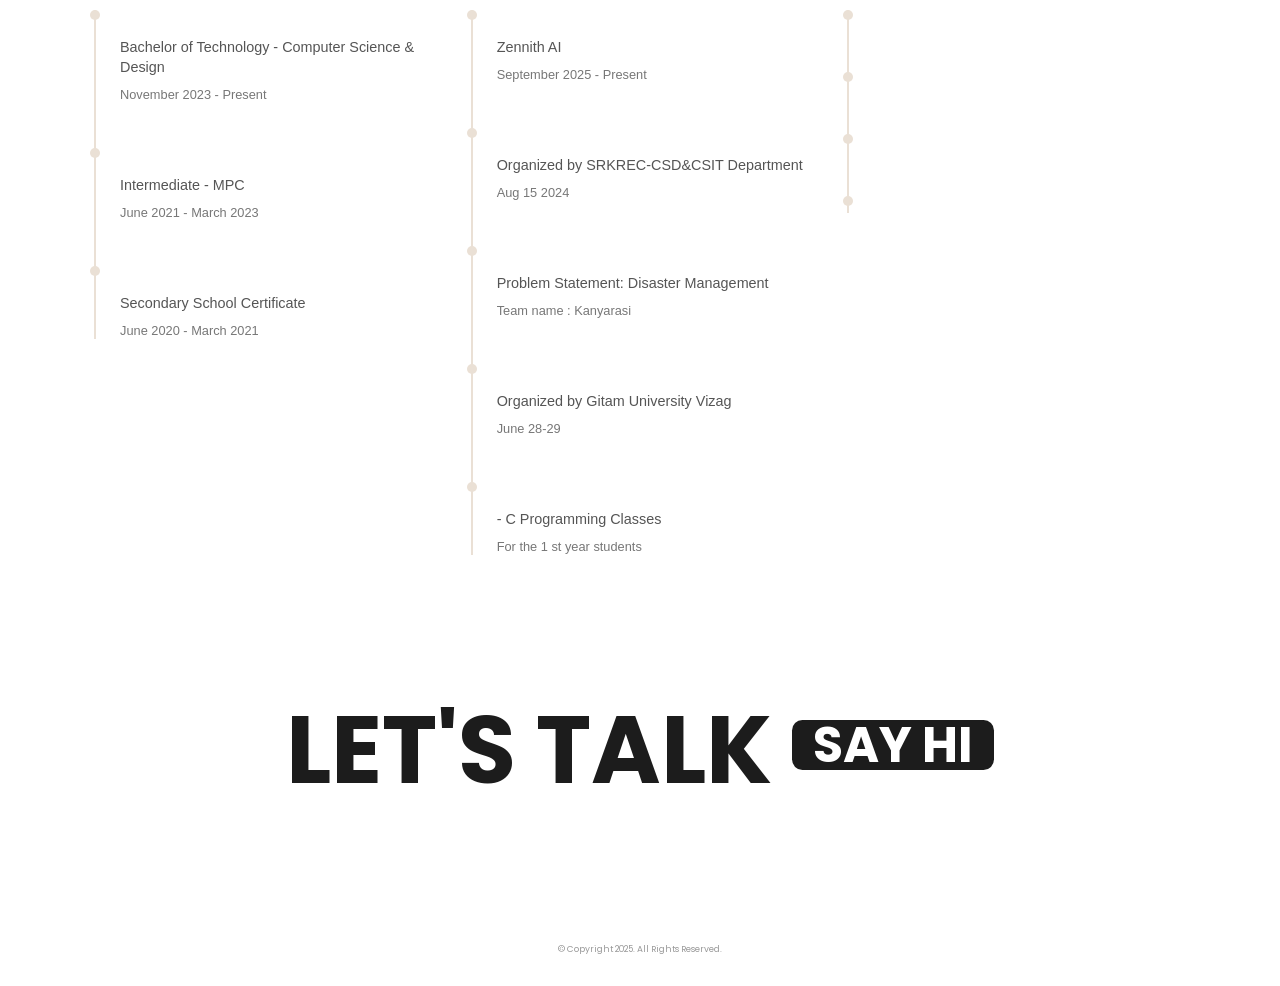
==== commit dfb3c8ca: "orgnaization name" ====
--- a/index.html
+++ b/index.html
@@ -123,7 +123,7 @@
 										<div data-scroll="" data-scroll-direction="horizontal" data-scroll-speed="-5">
 											<div class="d-lg-flex justify-content-center align-items-center">
 												<strong class="custom-hero-font-1 text-dark custom-stroke-text-effect-1">Creative</strong>
-																			<p class="custom-hero-text-1 text-start text-center text-lg-start d-block pb-2 pb-lg-0">Hello, I am <strong class="text-dark">Gaddam Manoj Kumar</strong>, a final-year B.Tech student and Full-Stack & AI Developer building scalable web and AI applications.</p>
+																			<p class="custom-hero-text-1 text-start text-center text-lg-start d-block pb-2 pb-lg-0">Hello, I am <strong class="text-dark">Gaddam Manoj Kumar</strong>, a final-year B.Tech student and SDE Intern at Zennith AI, building scalable web and AI applications.</p>
 											</div>
 										</div>
 									</div>
@@ -152,7 +152,7 @@
 								<div class="row align-items-center">
 									<div class="col-md-8 pt-5 pt-md-0">
 										<div class="custom-disable-scroll-mobile-1" data-scroll="" data-scroll-speed="-0.5" data-scroll-offset="-100%">
-																		<p class="text-9 line-height-4 text-color-dark mb-0">I'm a final-year B.Tech student and Full-Stack & AI Developer with 9 months of internship experience. I specialize in building web applications, voice automation systems, and scalable AI integrations.</p>
+																		<p class="text-9 line-height-4 text-color-dark mb-0">I'm a final-year B.Tech student and SDE Intern at Zennith AI with 9 months of experience. I specialize in building web applications, voice automation systems, and scalable AI integrations.</p>
 
 											<a href="Manoj_Kumar_Gaddam.pdf" class="btn btn-link-effect-1 text-3 mt-5 btn-link-underline-1 px-0 py-0 bg-transparent bg-color-before-dark border-0 text-color-dark font-weight-semi-bold text-decoration-none" download>Download Resume<img width="25" height="25" src="images/arrow-dark.svg" alt=""></a>
 										</div>
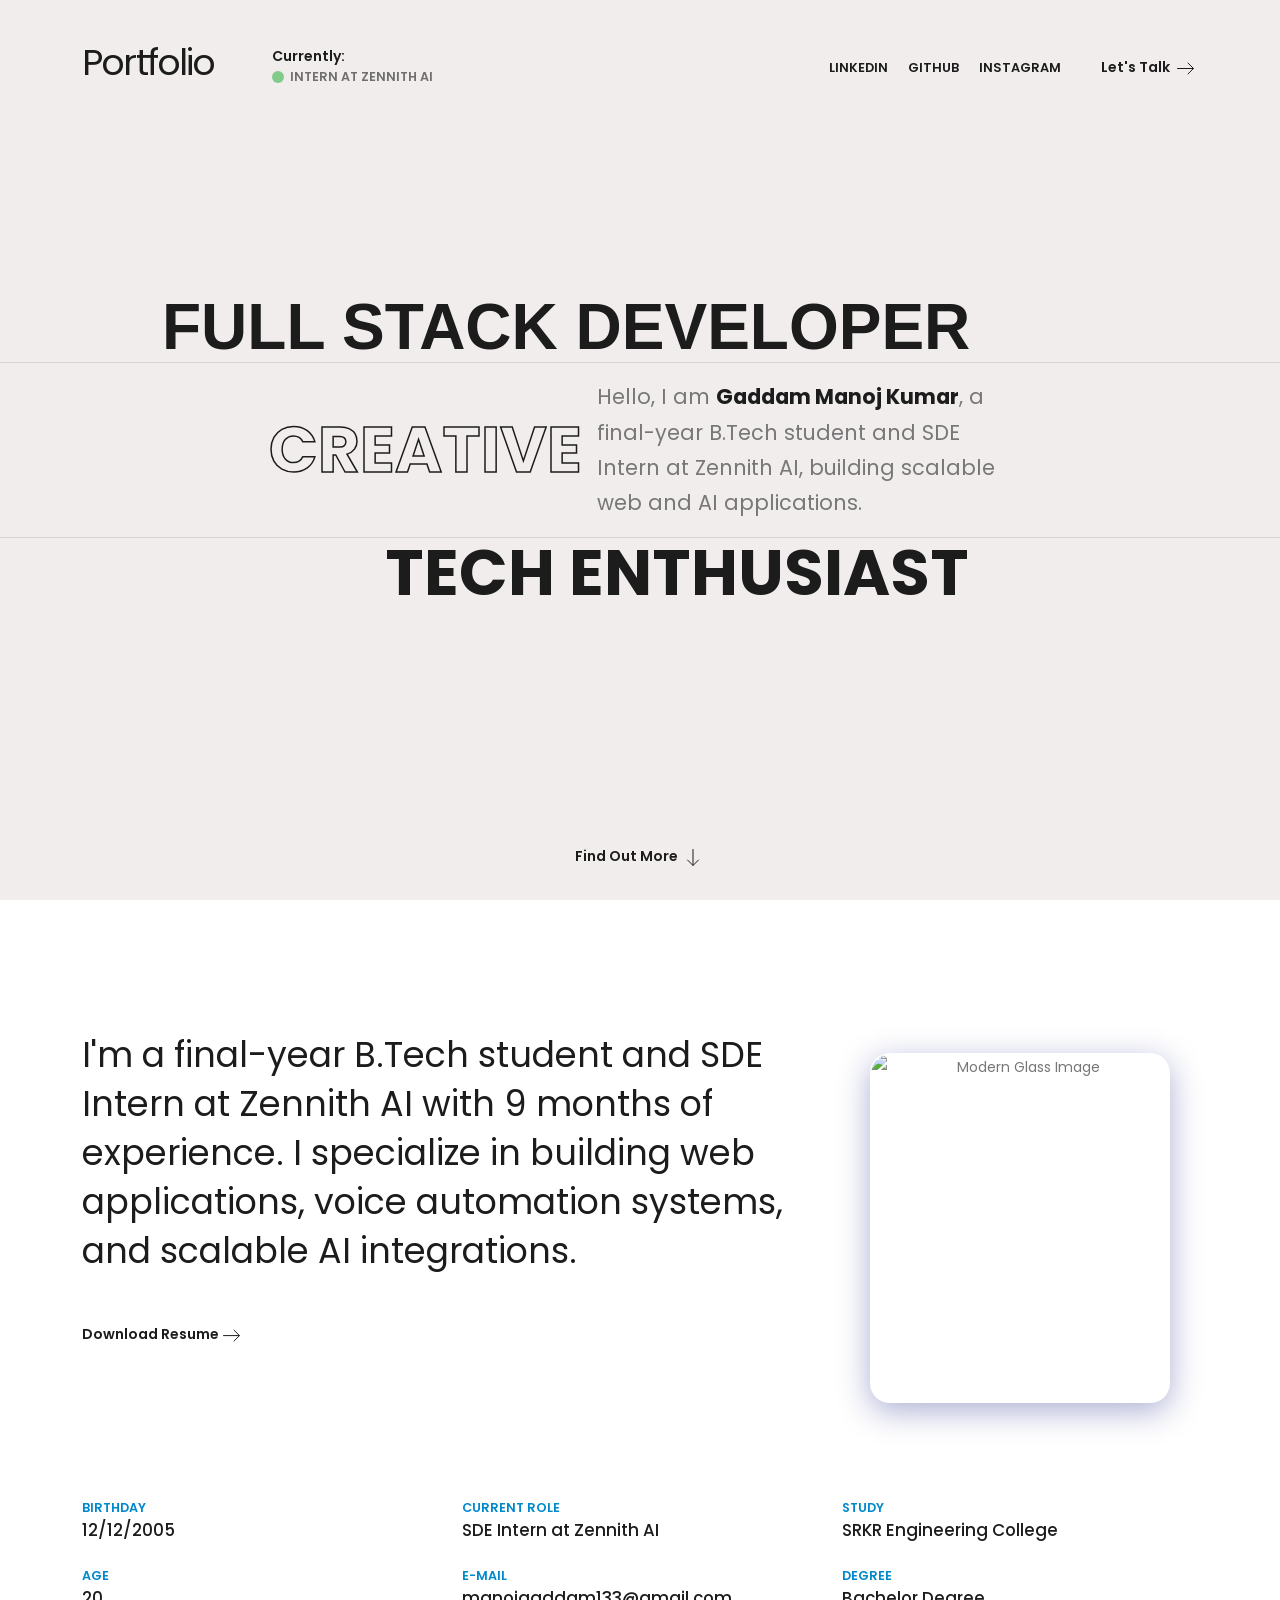
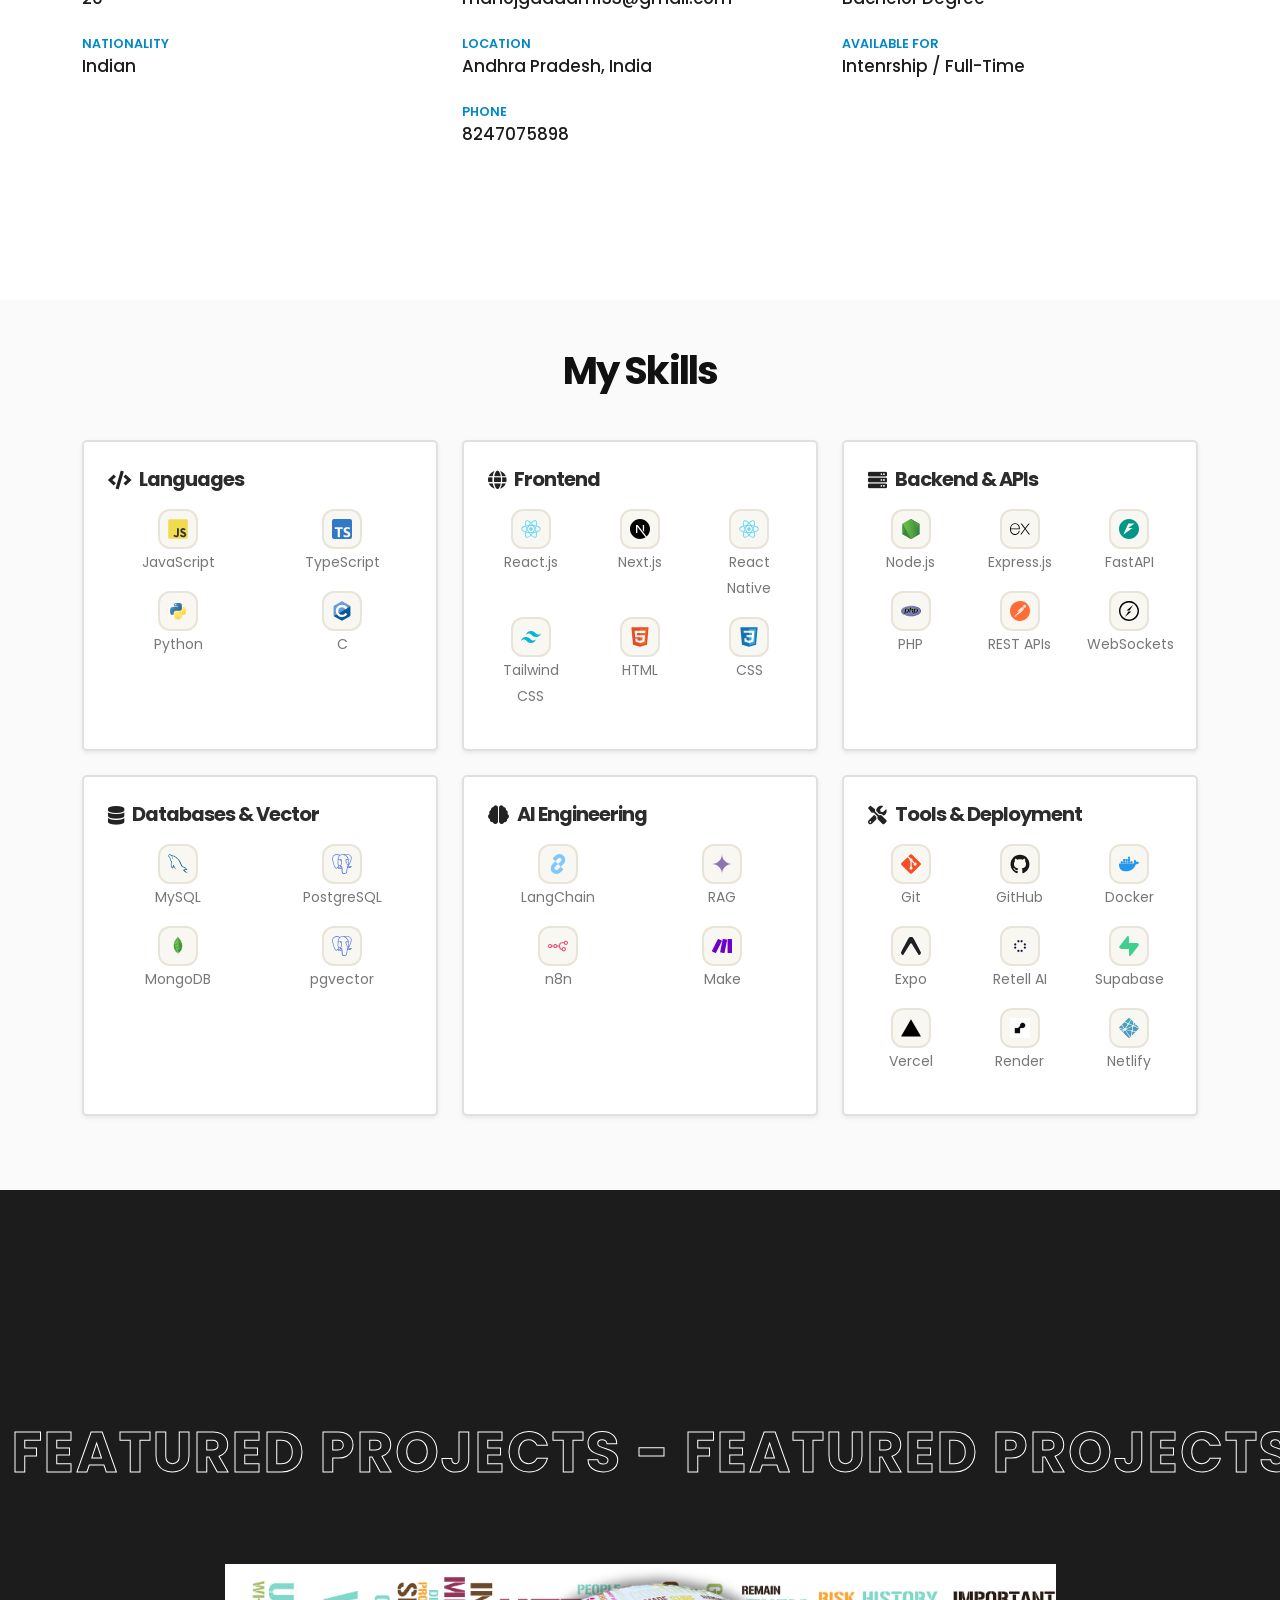
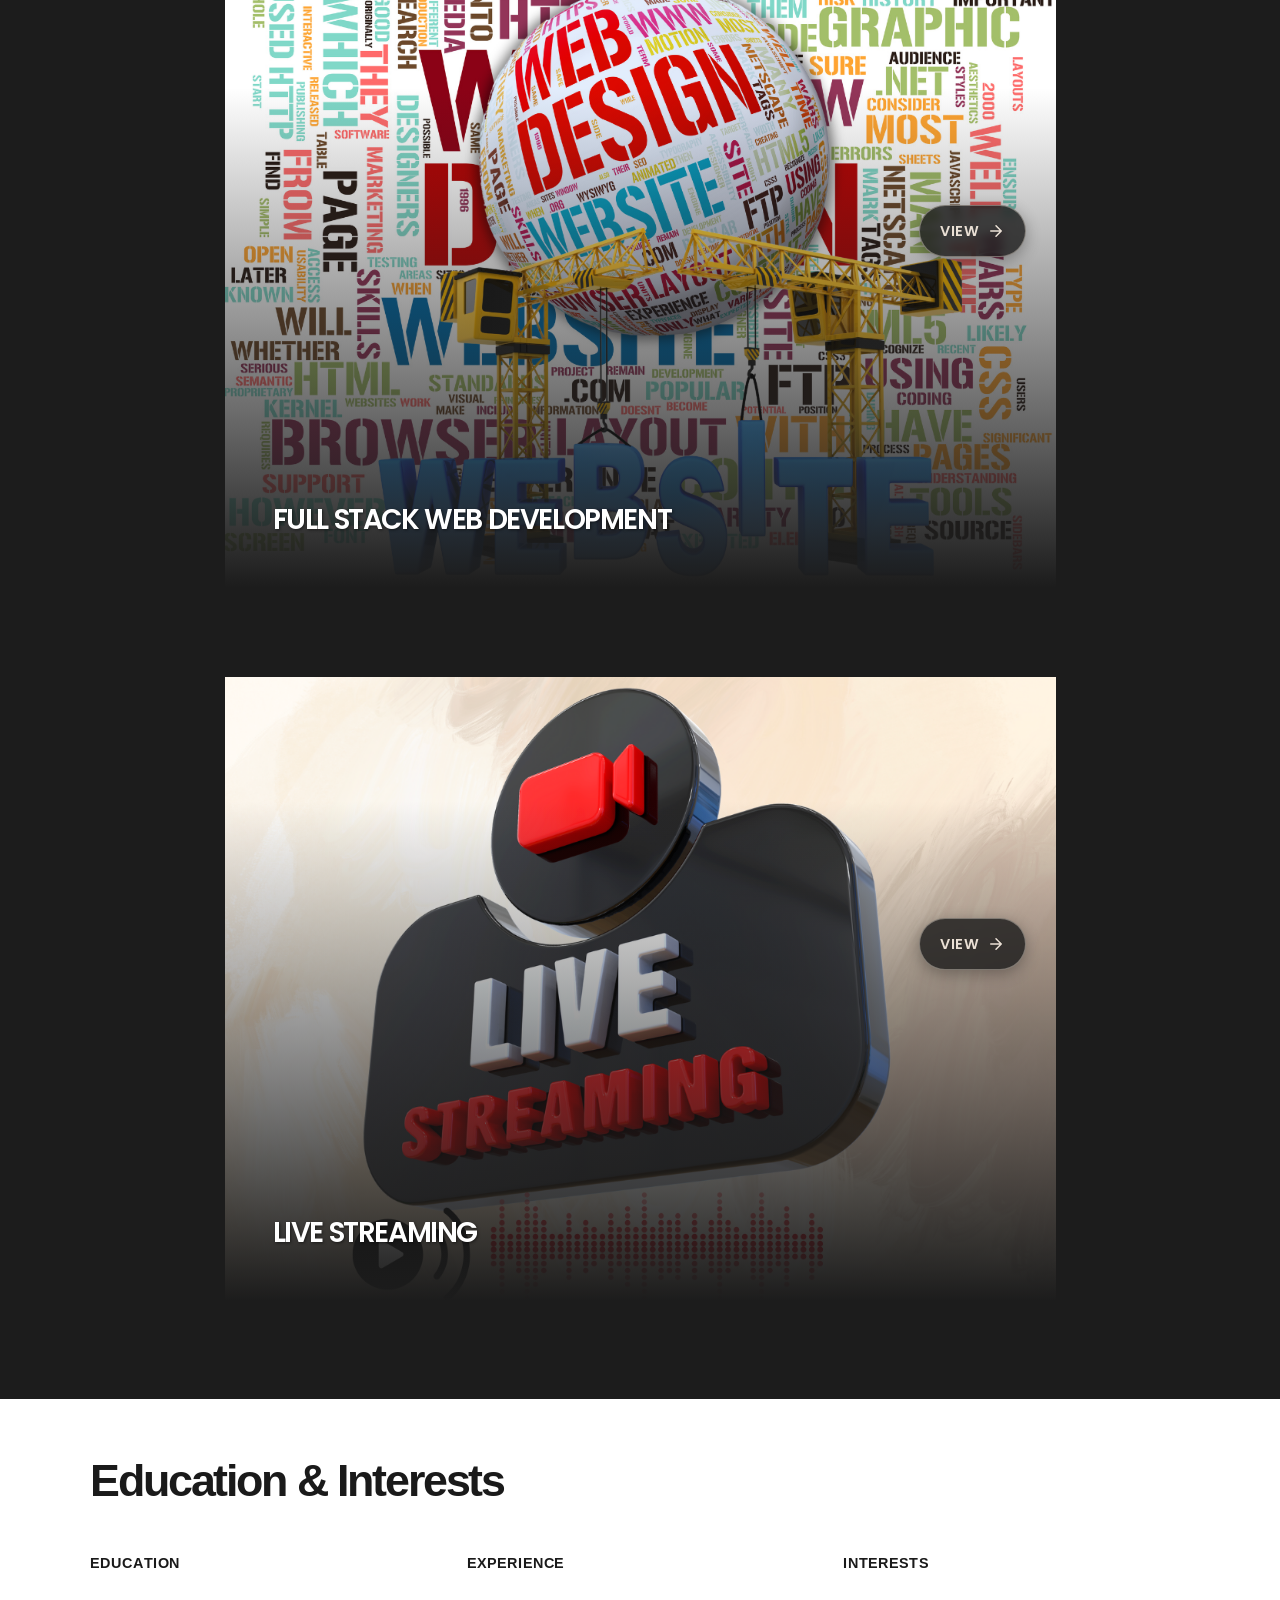
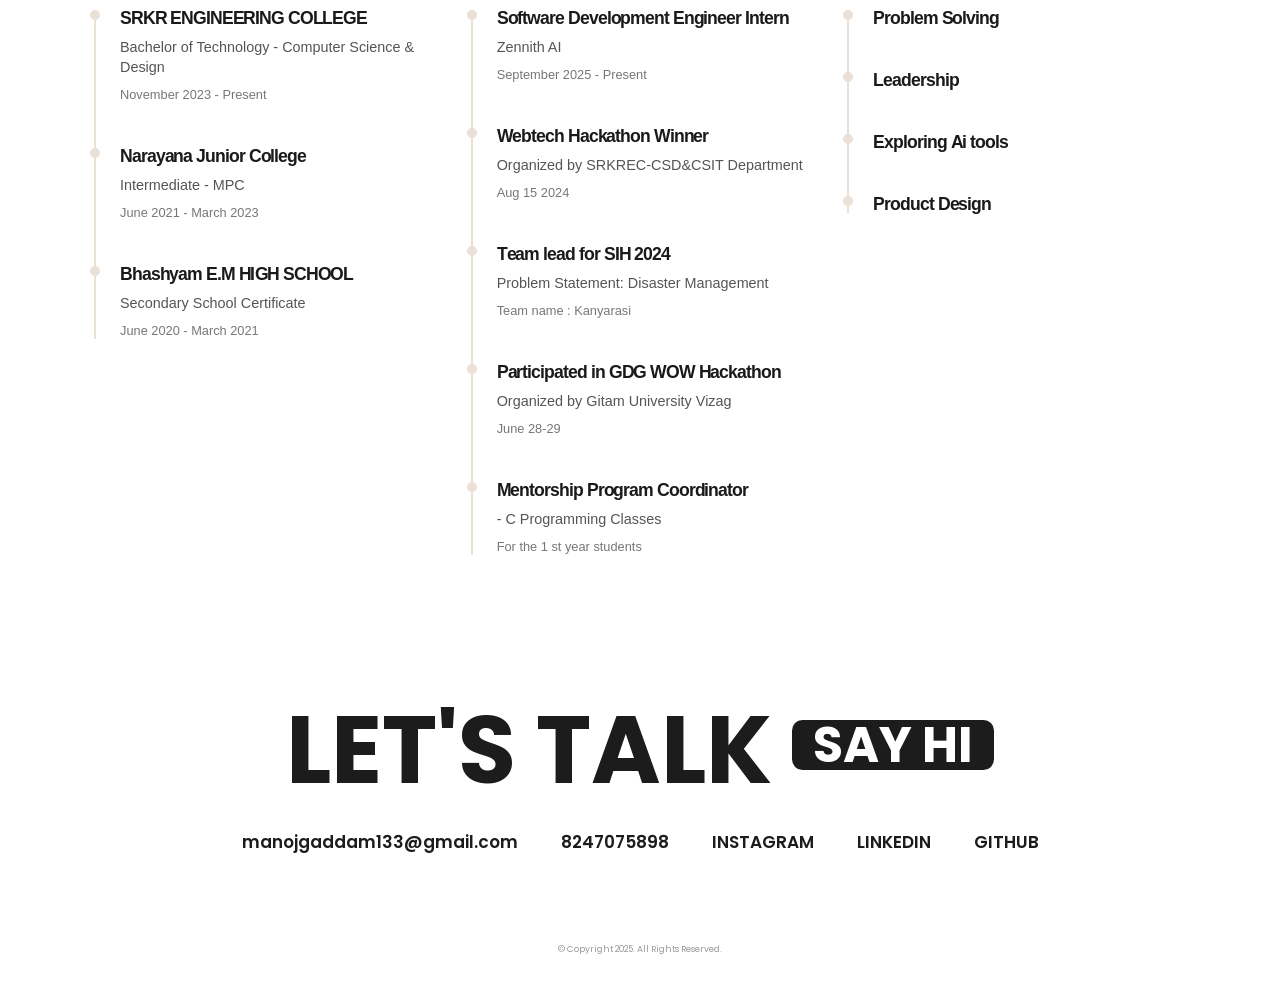
==== commit 1c789d74: "age update" ====
--- a/index.html
+++ b/index.html
@@ -170,7 +170,7 @@
 										<span class="text-dark d-block text-4 font-weight-medium">12/12/2005</span>
 
 										<h6 class="d-block text-primary text-2 text-uppercase font-weight-semibold ls-0 mb-0 mt-4">Age</h6>
-										<span class="text-dark d-block text-4 font-weight-medium">19</span>
+										<span class="text-dark d-block text-4 font-weight-medium">20</span>
 
 										<h6 class="d-block text-primary text-2 text-uppercase font-weight-semibold ls-0 mb-0 mt-4">Nationality</h6>
 										<span class="text-dark d-block text-4 font-weight-medium">Indian</span>
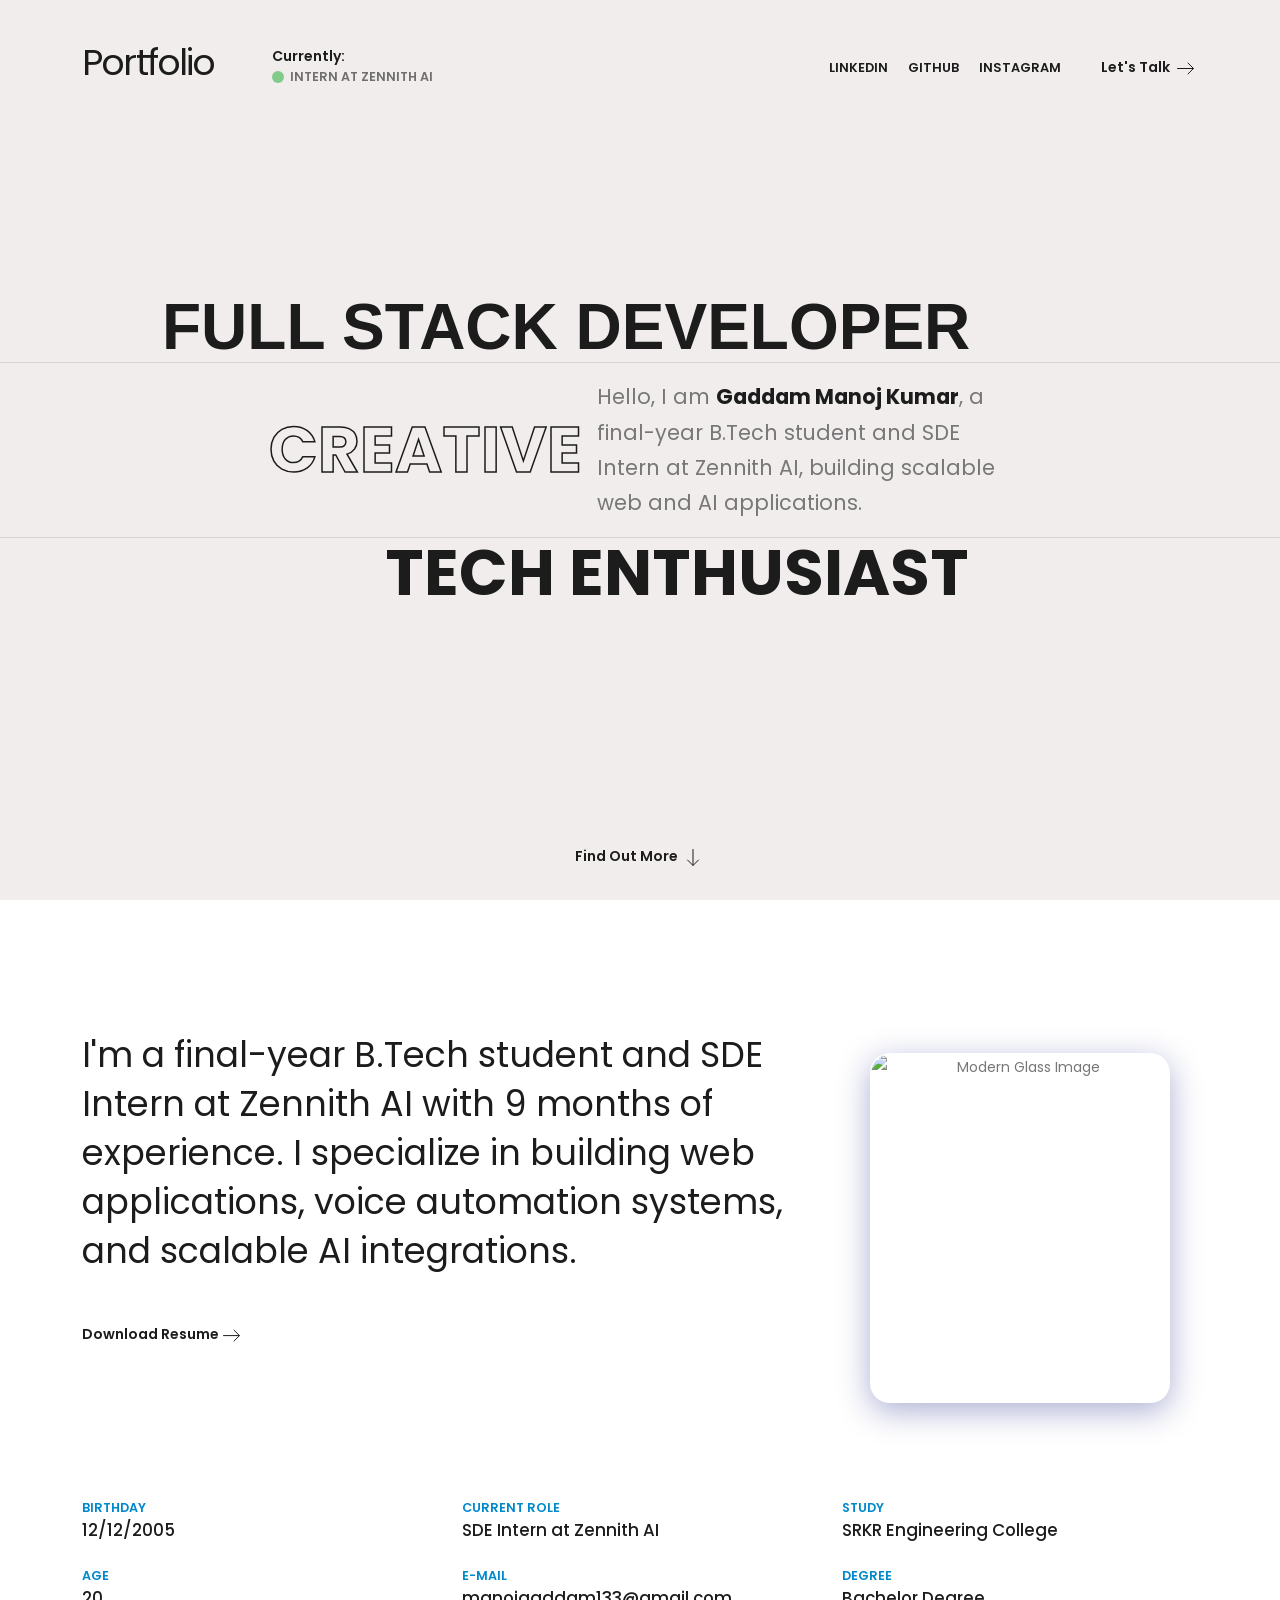
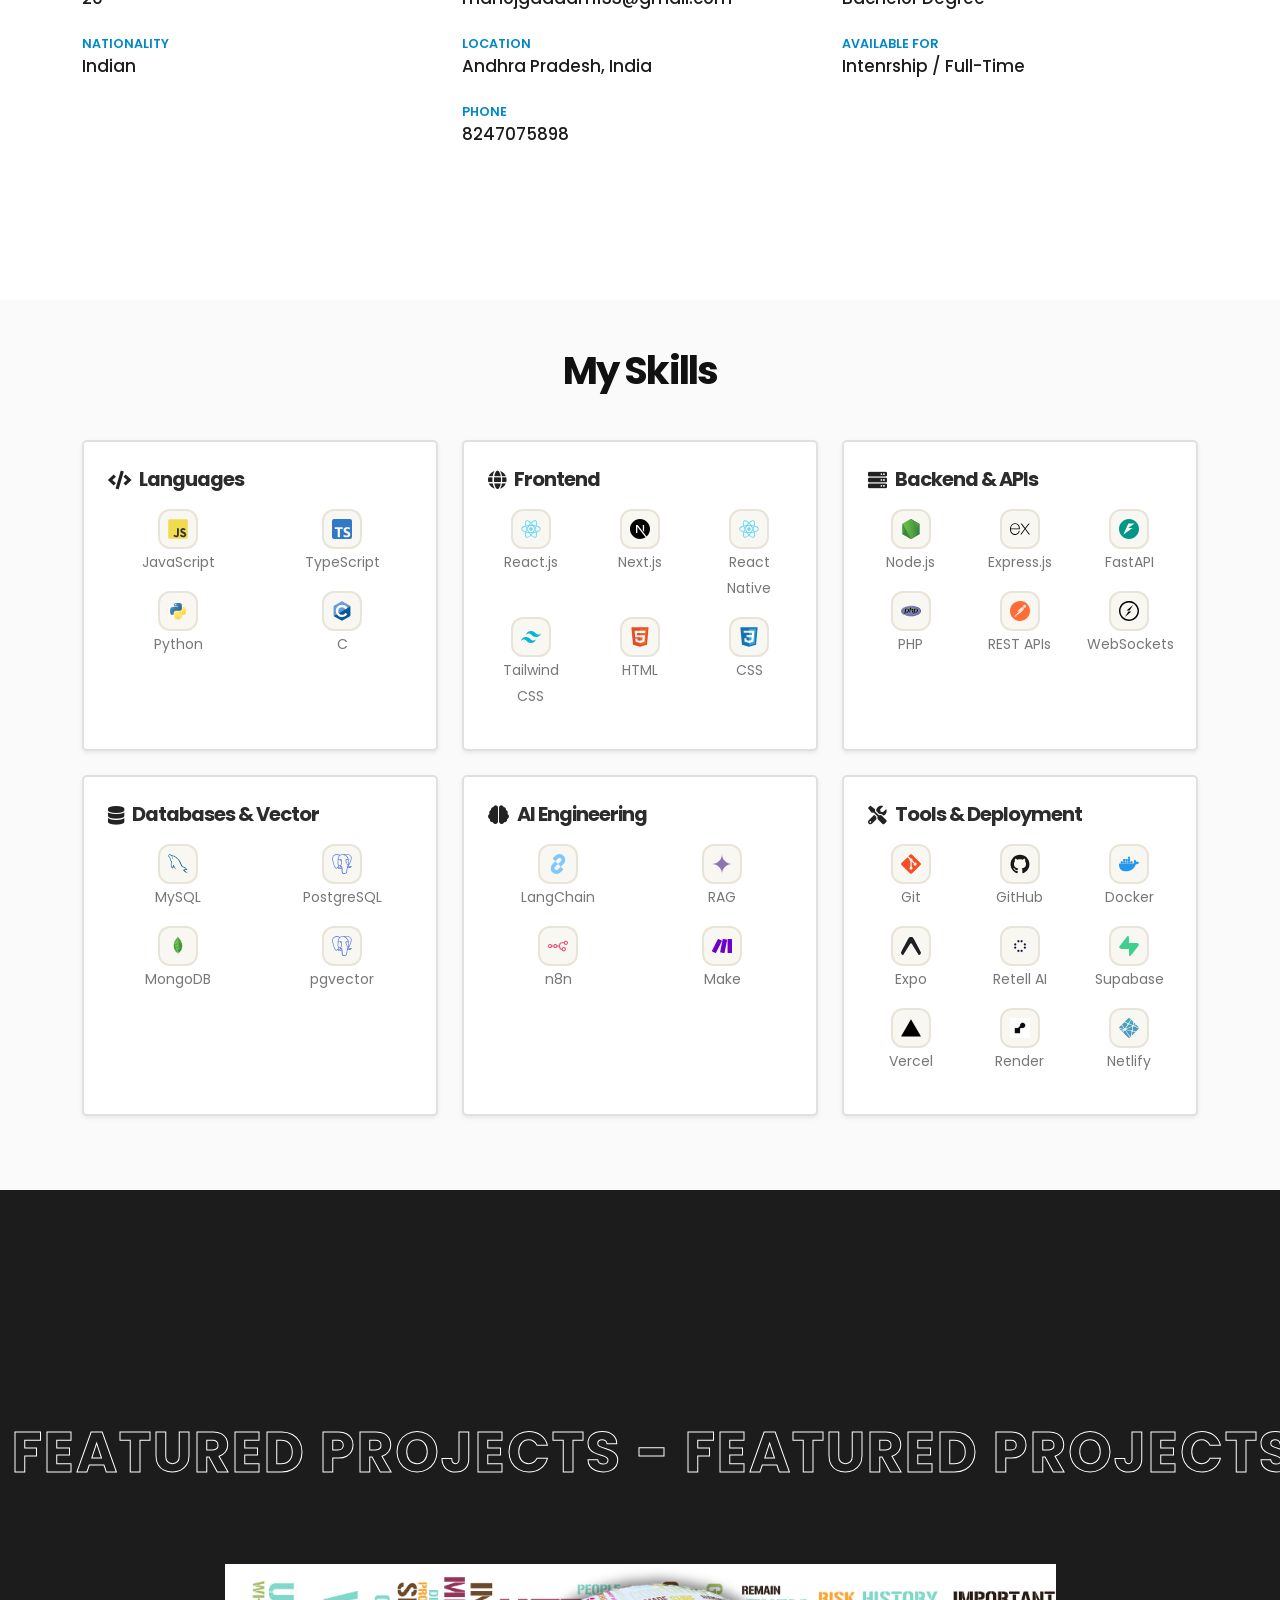
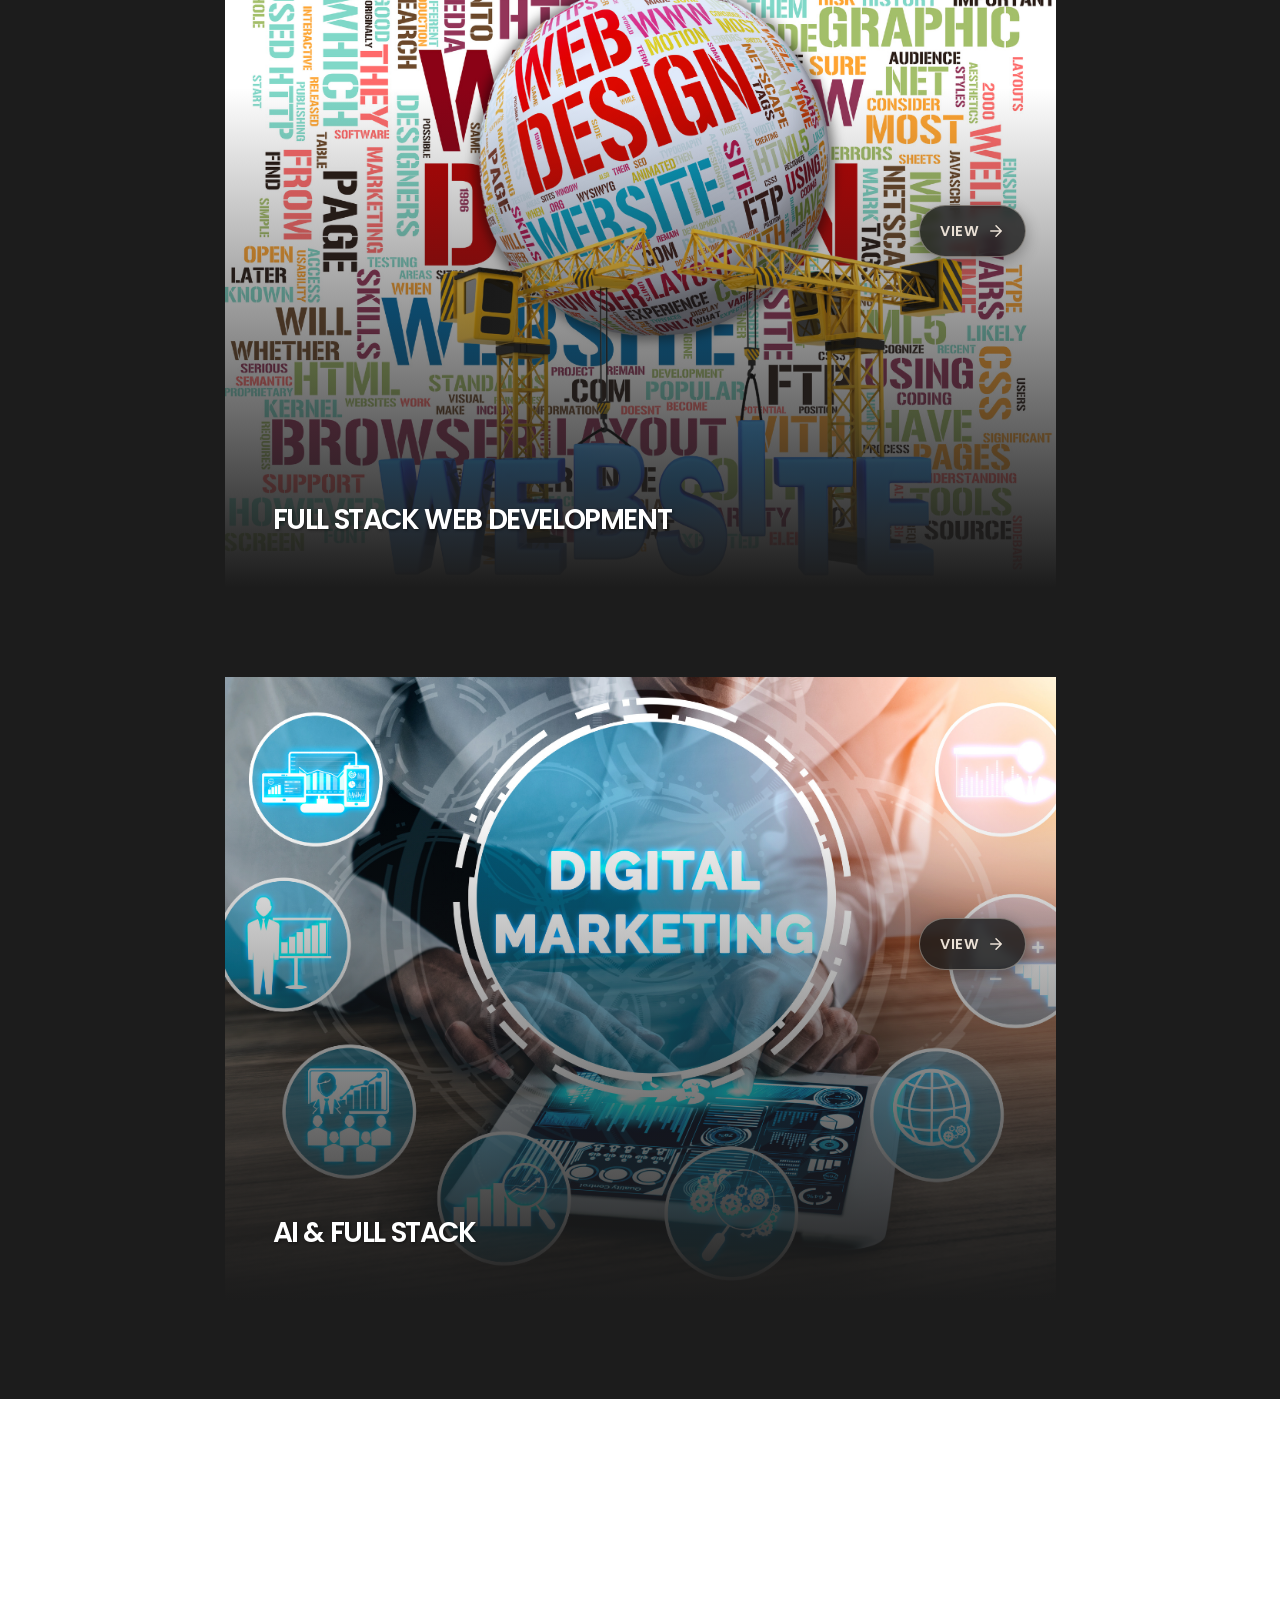
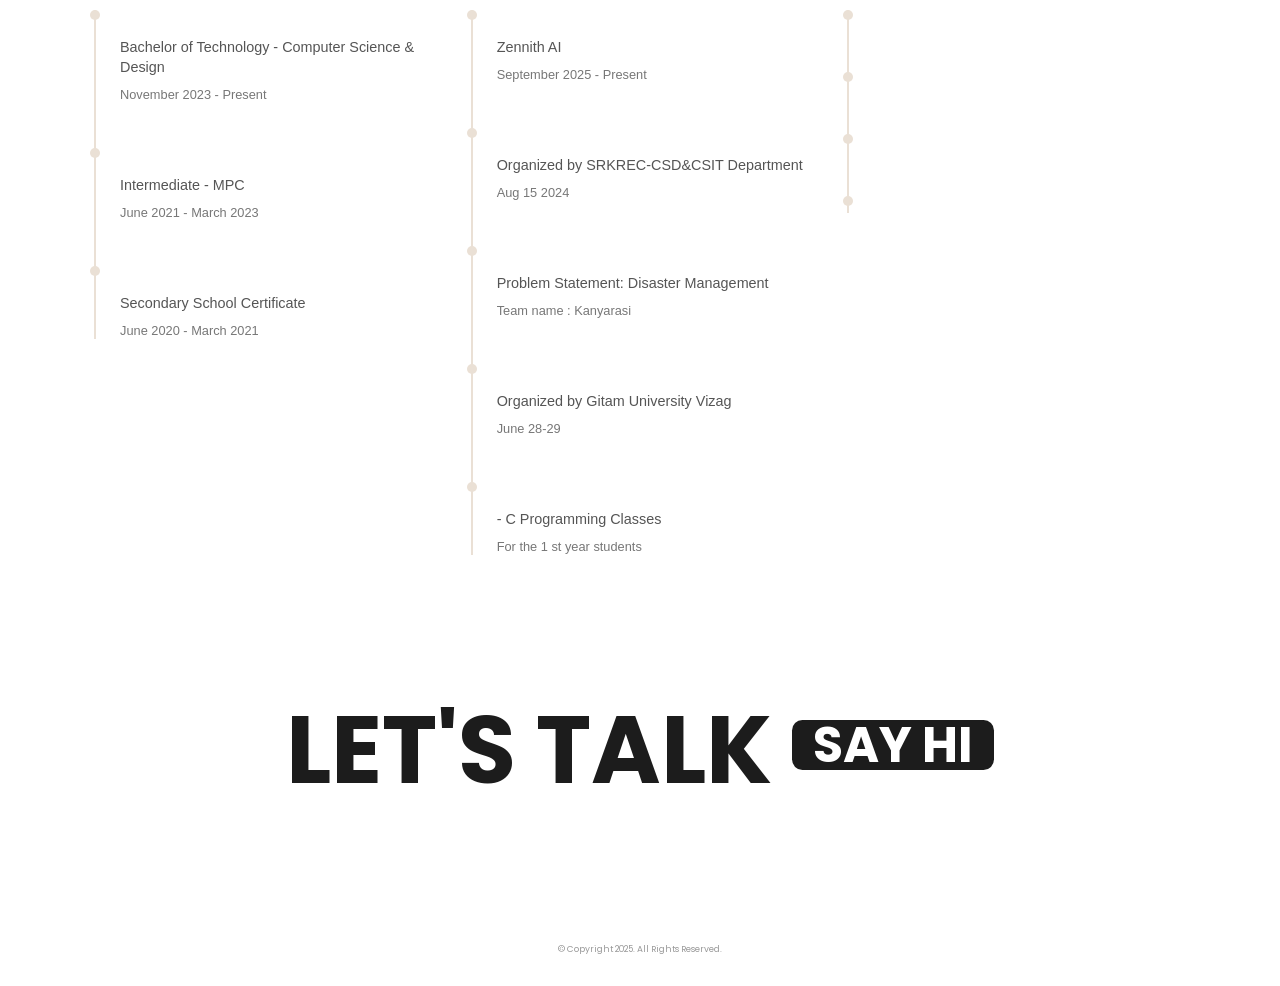
==== commit 0a7ff827: "projects update" ====
--- a/index.html
+++ b/index.html
@@ -415,7 +415,7 @@
 											<div data-scroll="" data-scroll-direction="horizontal" data-scroll-speed="-1">
 												<a href="portfolio-single-wide-slider.html">
 													<div class="overlay overlay-show overlay-gradient-bottom-content project-card-item"> <!-- Added project-card-item for context -->
-														<img class="horizontal-scroller-image img-fluid border-radius-0" src="images/project-2.png" alt="Web Development Project">
+														<img class="horizontal-scroller-image img-fluid border-radius-0" src="images/project-3.png" alt="AI and Full Stack Projects">
 													
 														<!-- NEW BUTTON POSITIONING -->
 														<button class="next-gen-view-projects image-action-button">
@@ -427,7 +427,7 @@
 													
 														<!-- Existing Bottom-Left Caption (Web Development Title) -->
 														<div class="p-absolute bottom-0 left-0 p-5 w-100 d-none d-lg-block project-caption-actions">
-															<h4 class="project-category-title text-7 line-height-4 mb-0 font-weight-semi-bold text-uppercase text-color-light p-relative z-index-10">Live Streaming</h4>
+															<h4 class="project-category-title text-7 line-height-4 mb-0 font-weight-semi-bold text-uppercase text-color-light p-relative z-index-10">AI & Full Stack</h4>
 															<!-- The previous side-by-side button is removed from here -->
 														</div>
 													</div>
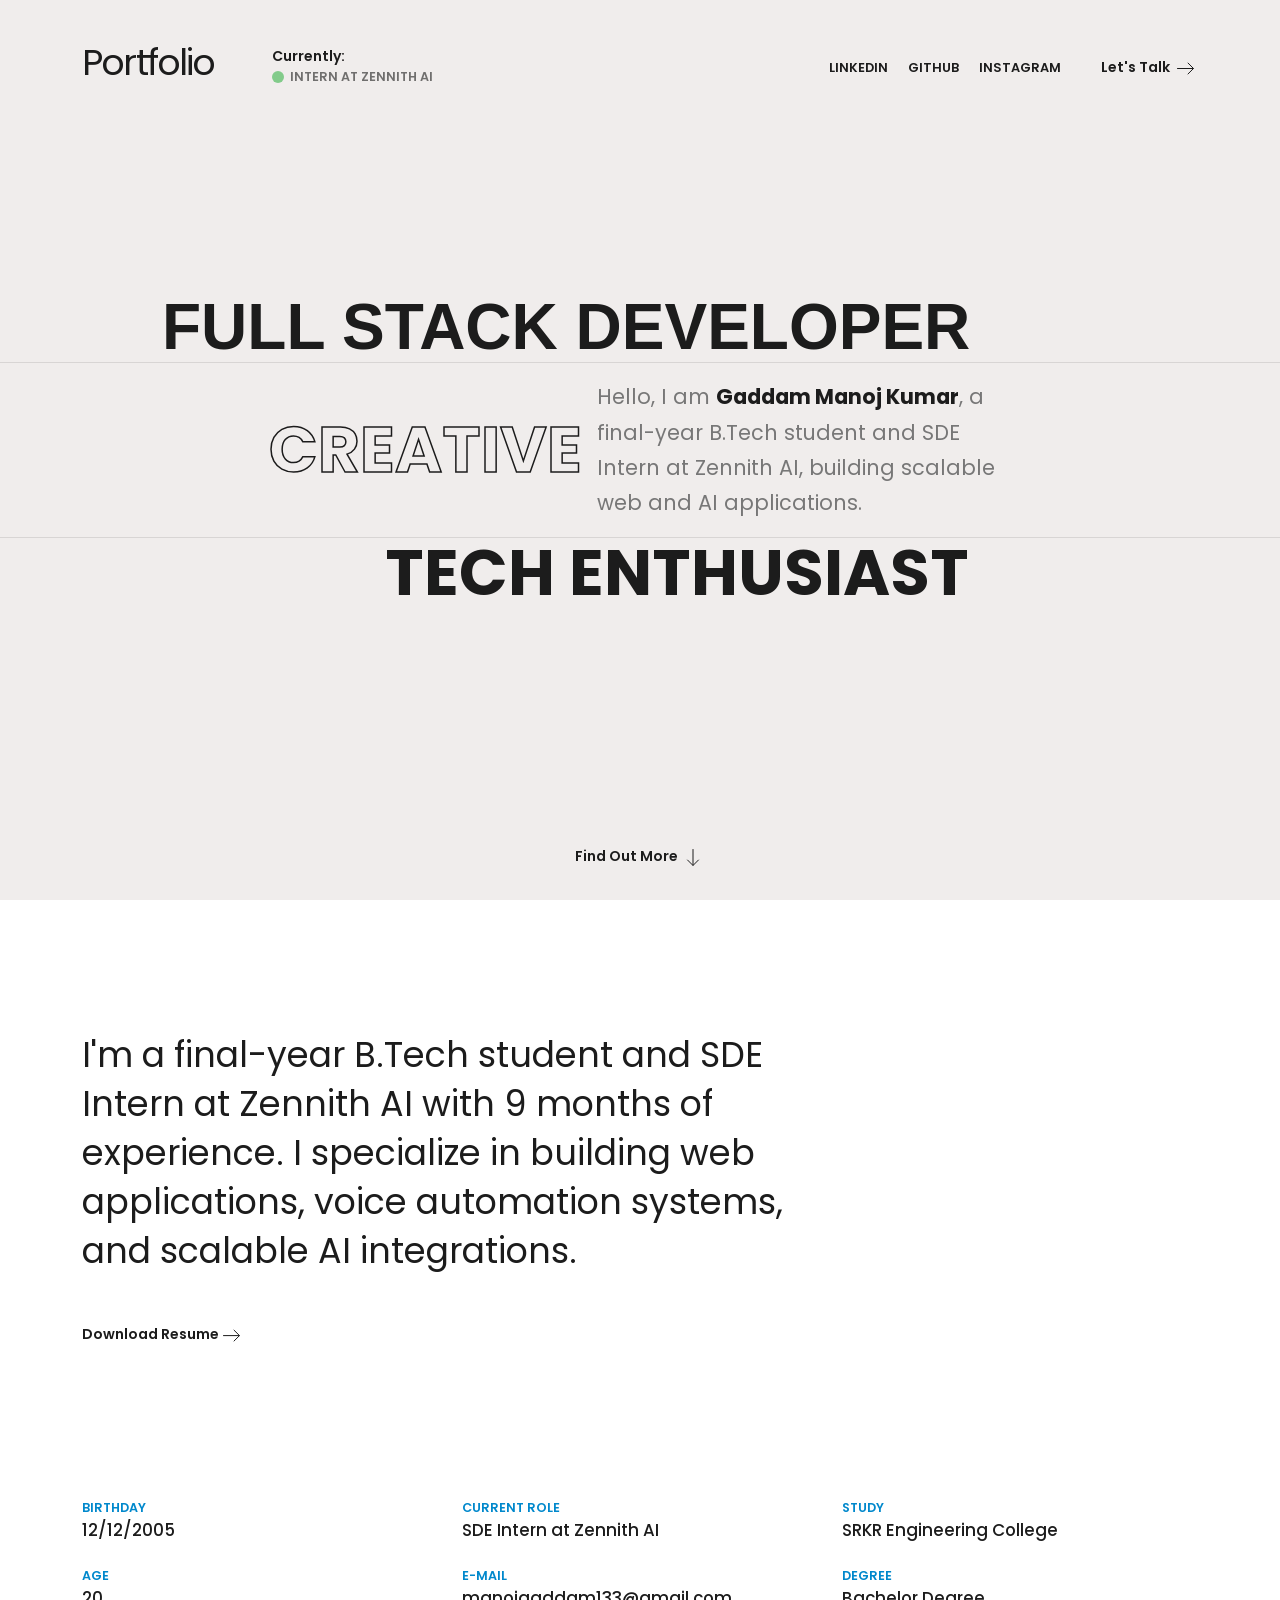
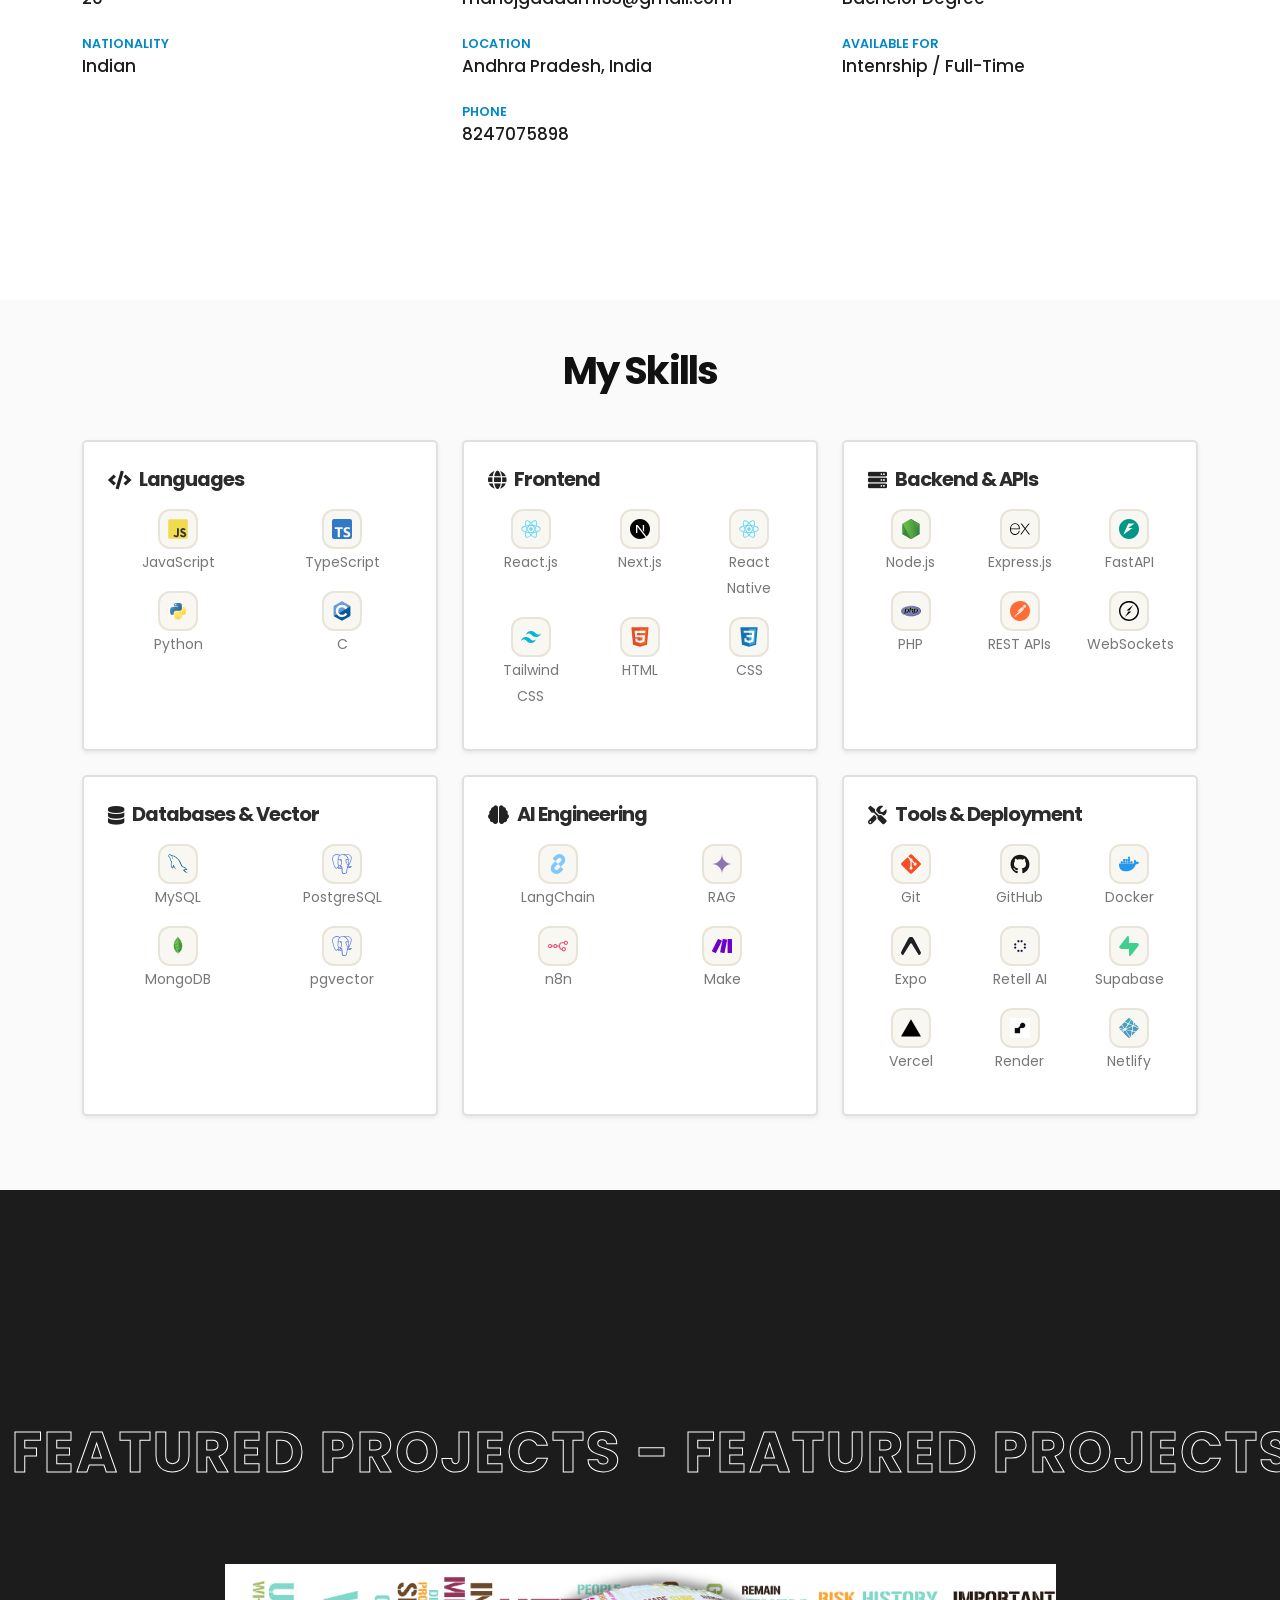
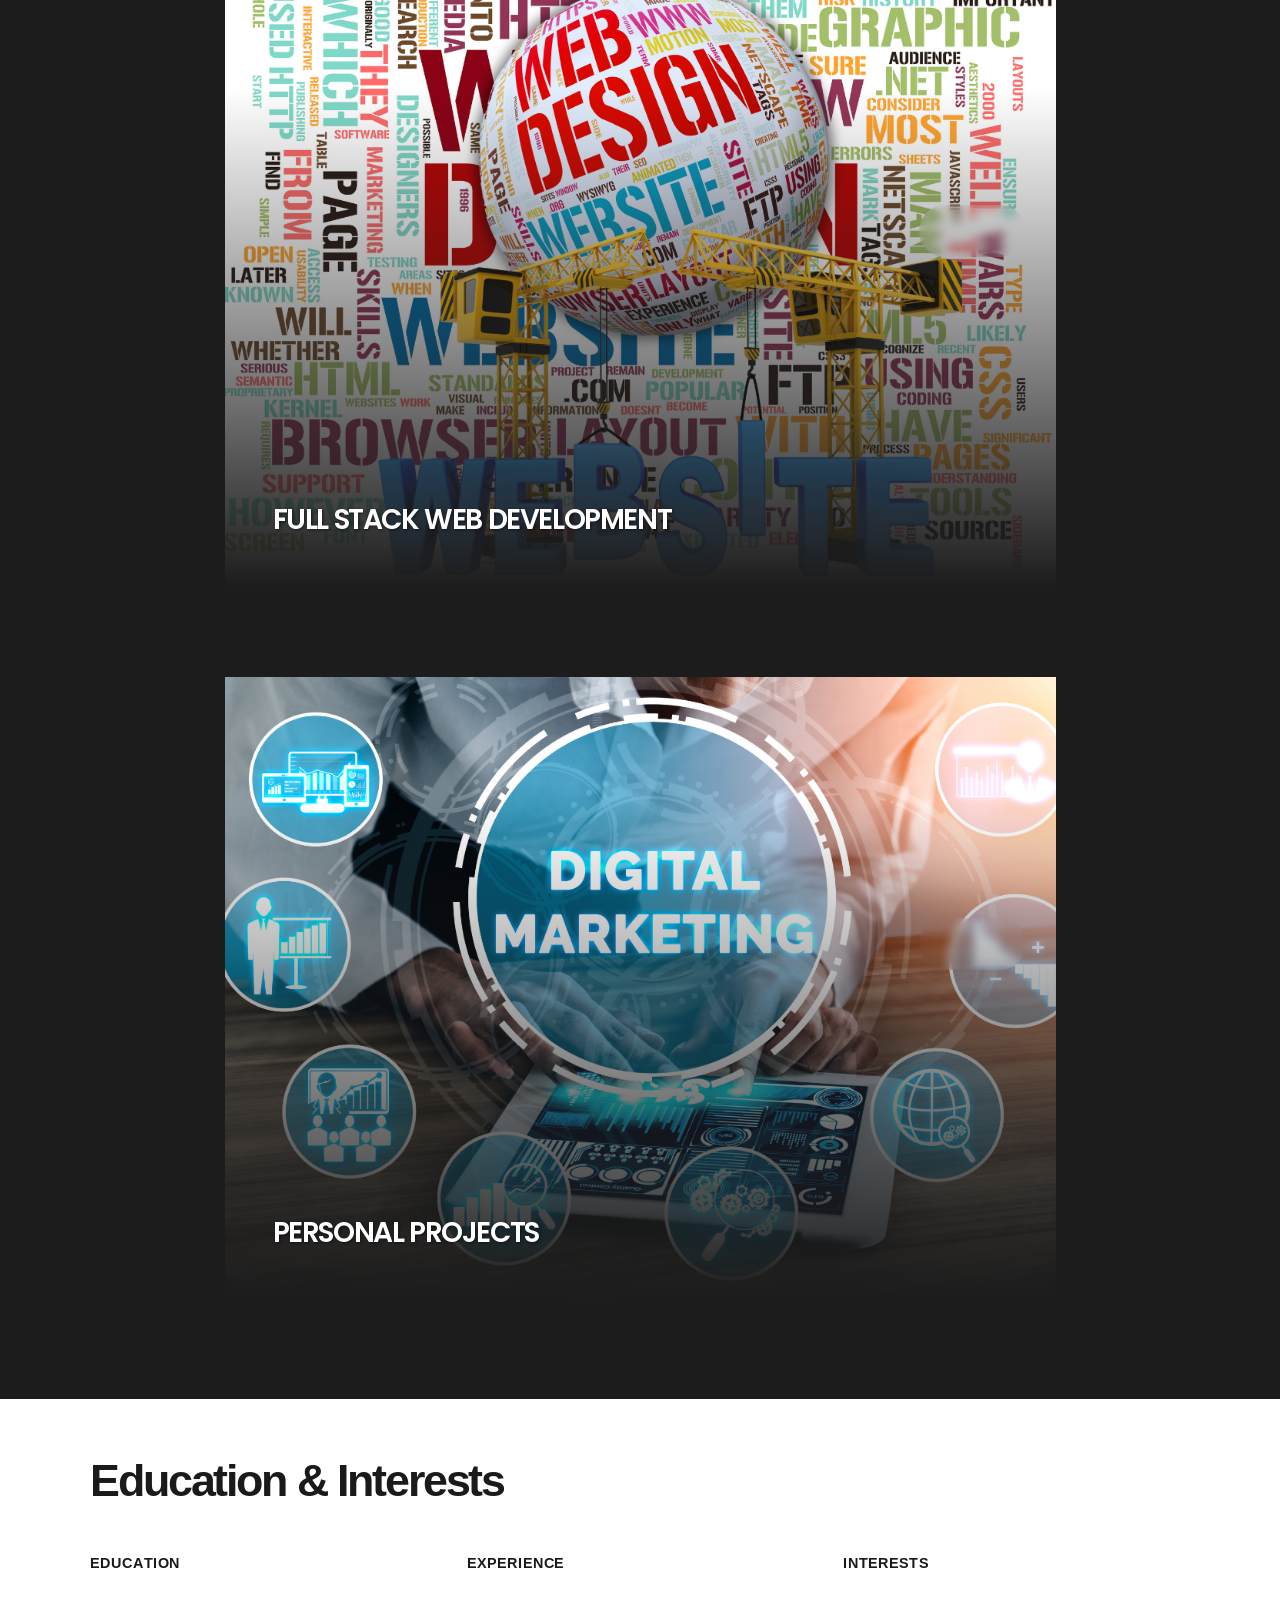
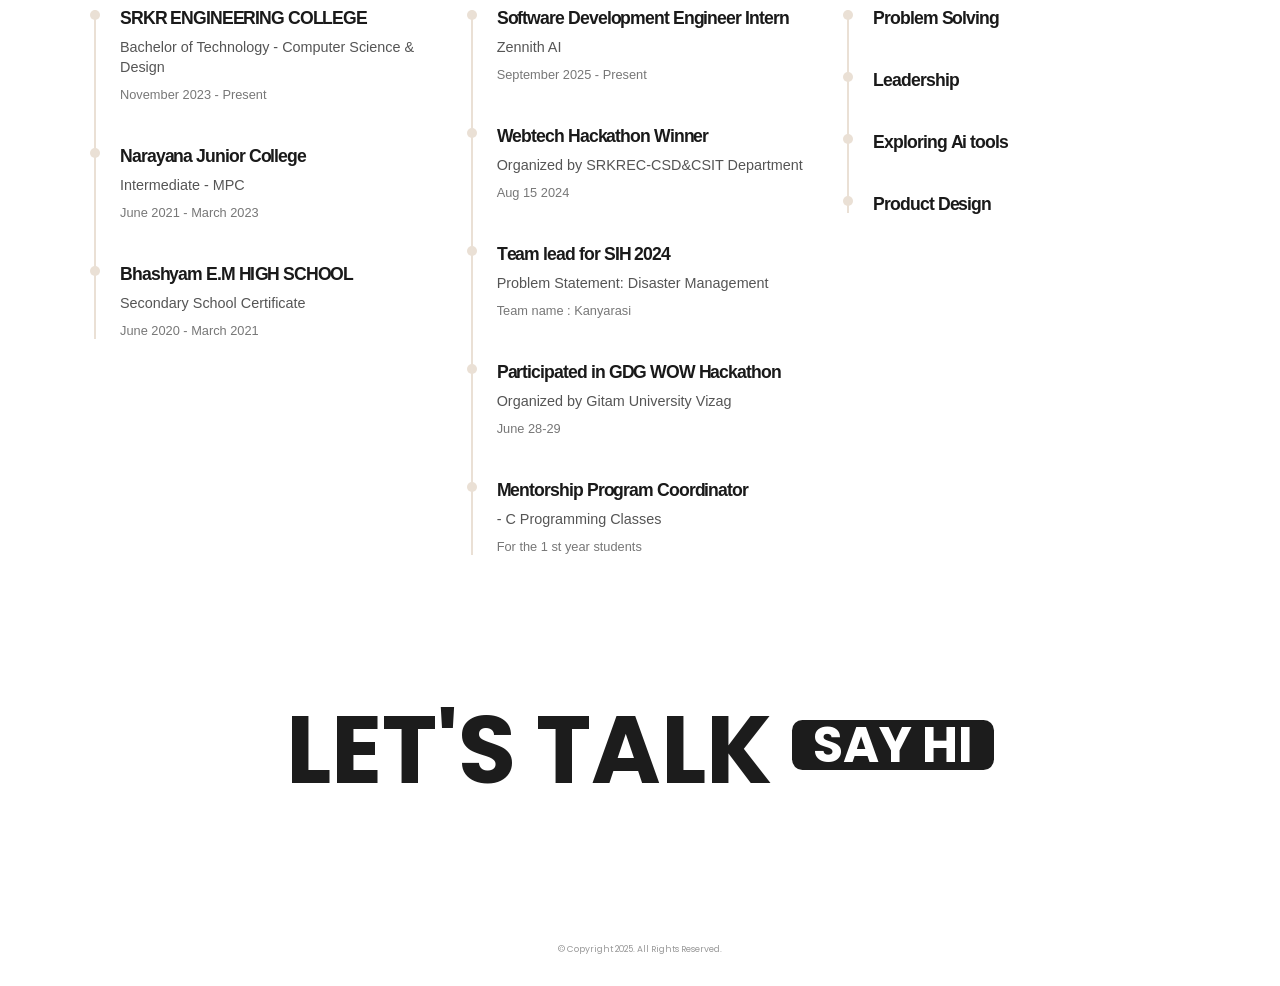
==== commit 08ea0860: "Projects re name into personal projects" ====
--- a/index.html
+++ b/index.html
@@ -415,7 +415,7 @@
 											<div data-scroll="" data-scroll-direction="horizontal" data-scroll-speed="-1">
 												<a href="portfolio-single-wide-slider.html">
 													<div class="overlay overlay-show overlay-gradient-bottom-content project-card-item"> <!-- Added project-card-item for context -->
-														<img class="horizontal-scroller-image img-fluid border-radius-0" src="images/project-3.png" alt="AI and Full Stack Projects">
+														<img class="horizontal-scroller-image img-fluid border-radius-0" src="images/project-3.png" alt="Personal Projects">
 													
 														<!-- NEW BUTTON POSITIONING -->
 														<button class="next-gen-view-projects image-action-button">
@@ -427,7 +427,7 @@
 													
 														<!-- Existing Bottom-Left Caption (Web Development Title) -->
 														<div class="p-absolute bottom-0 left-0 p-5 w-100 d-none d-lg-block project-caption-actions">
-															<h4 class="project-category-title text-7 line-height-4 mb-0 font-weight-semi-bold text-uppercase text-color-light p-relative z-index-10">AI & Full Stack</h4>
+															<h4 class="project-category-title text-7 line-height-4 mb-0 font-weight-semi-bold text-uppercase text-color-light p-relative z-index-10">Personal Projects</h4>
 															<!-- The previous side-by-side button is removed from here -->
 														</div>
 													</div>
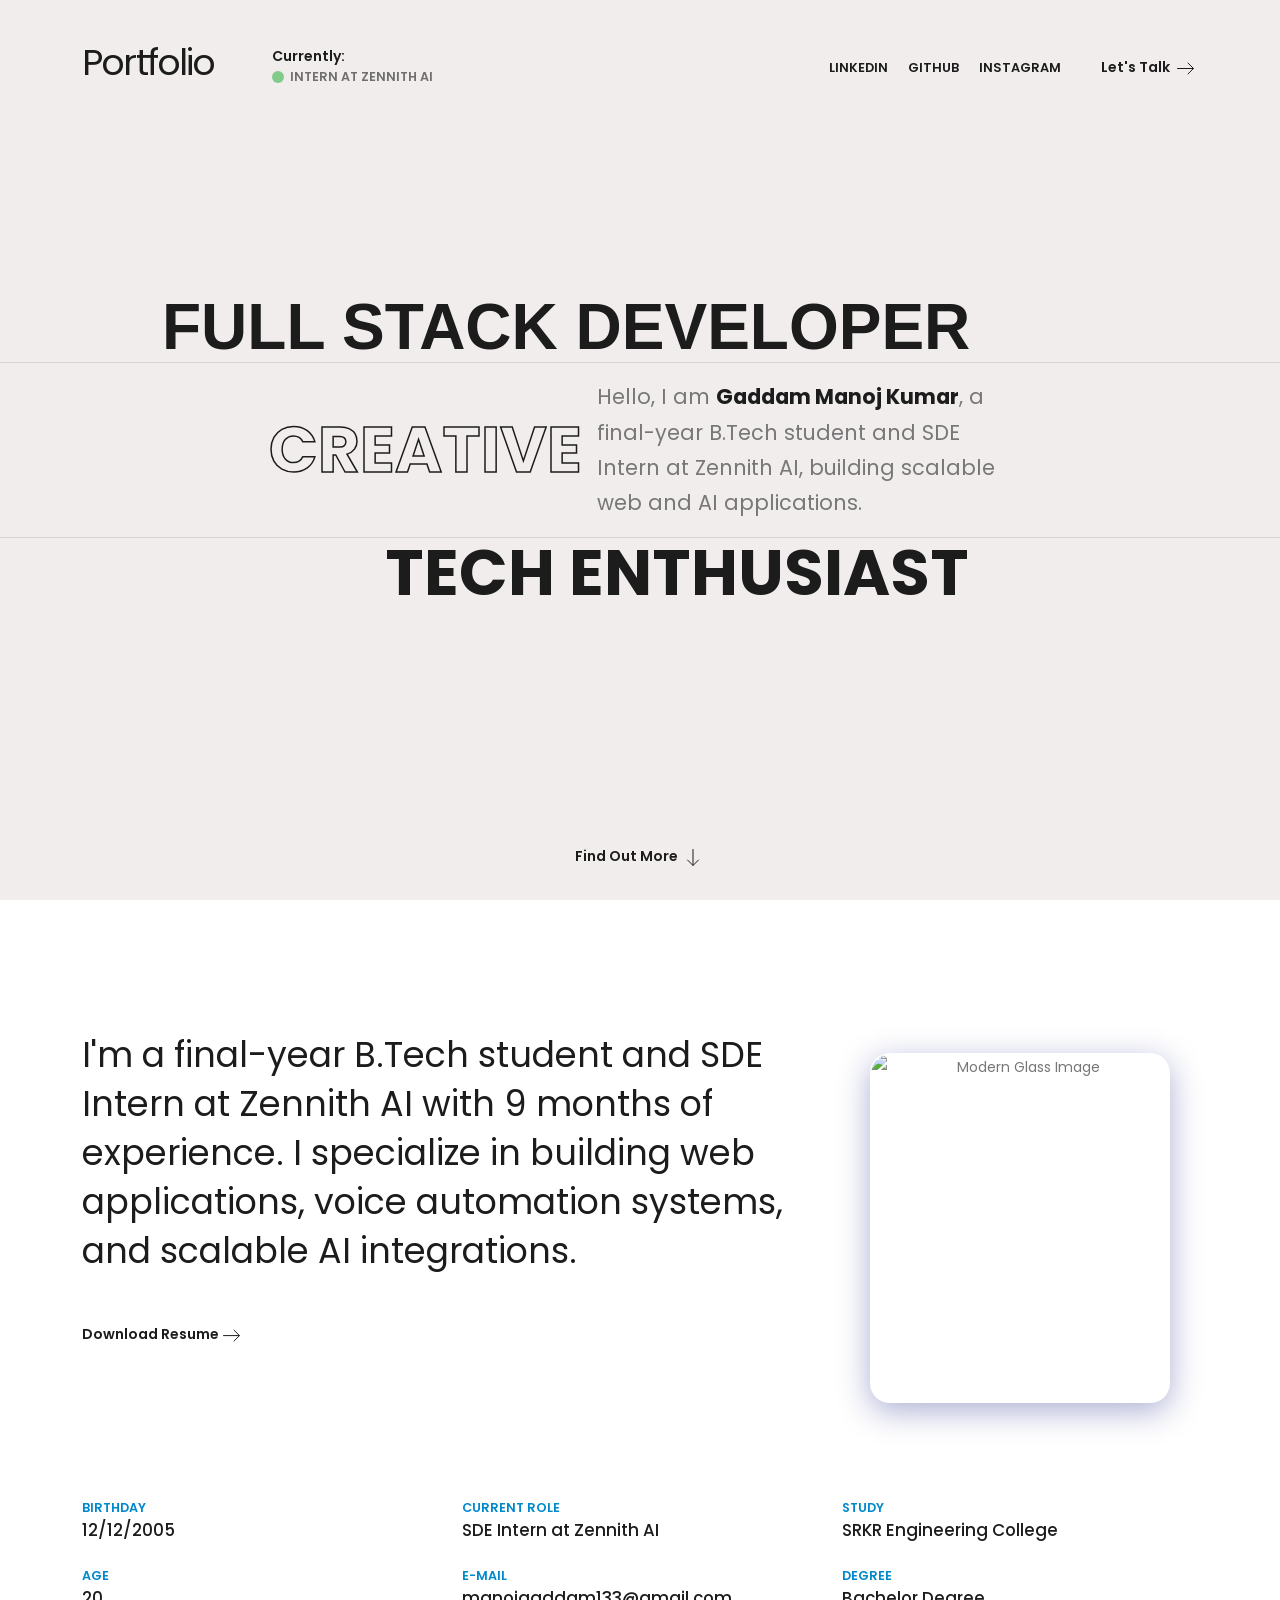
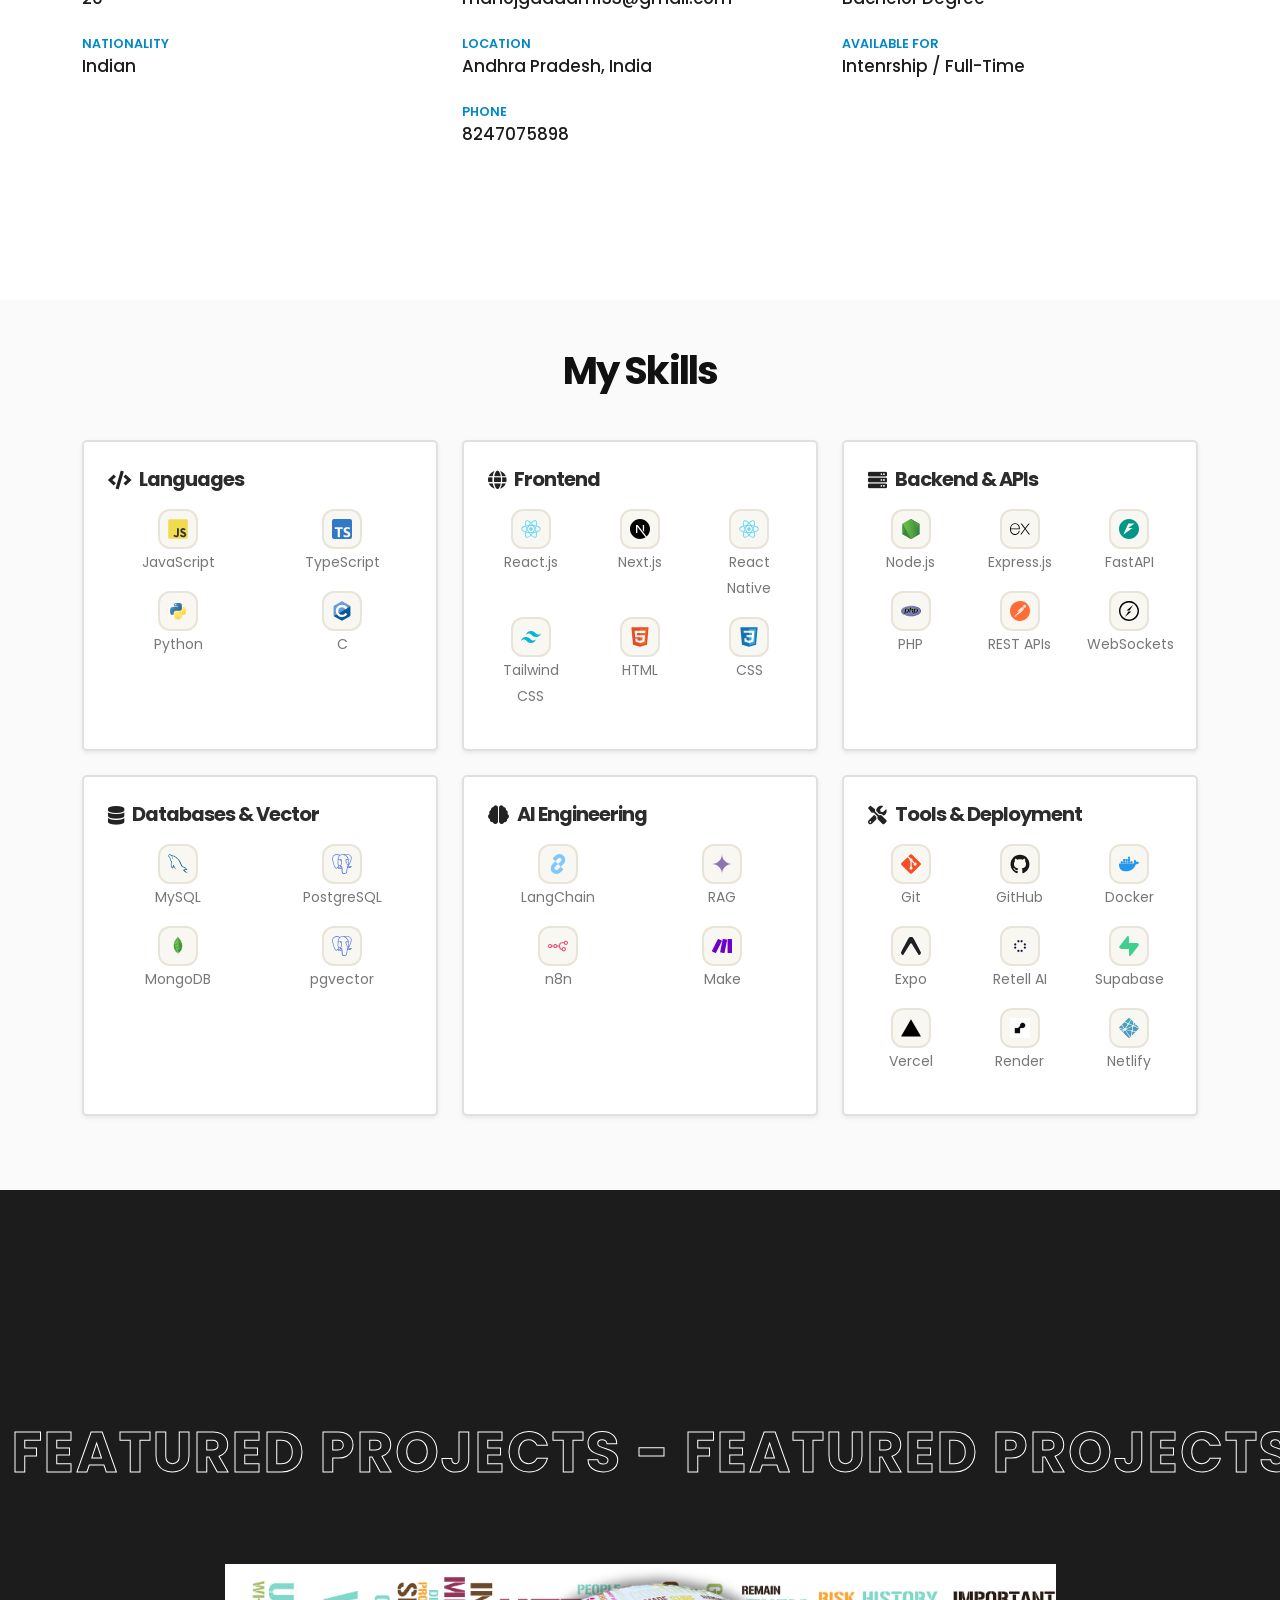
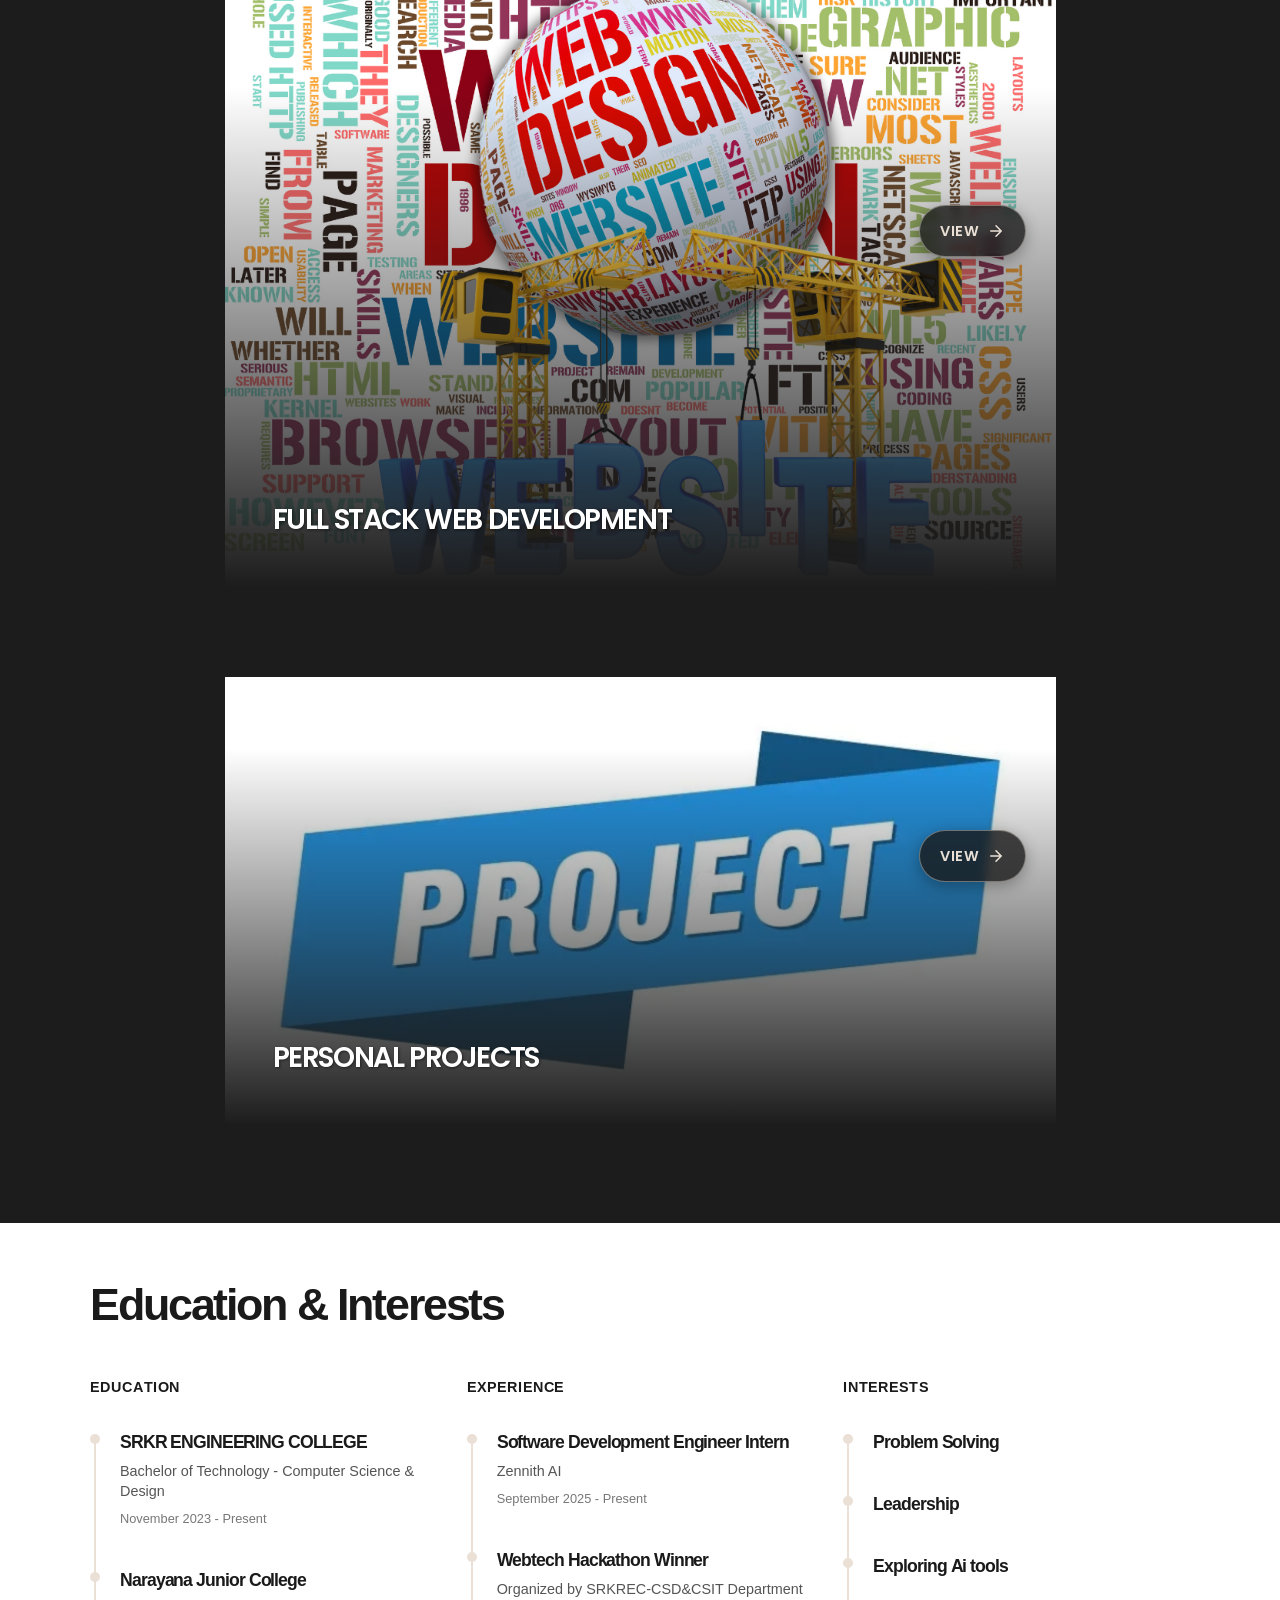
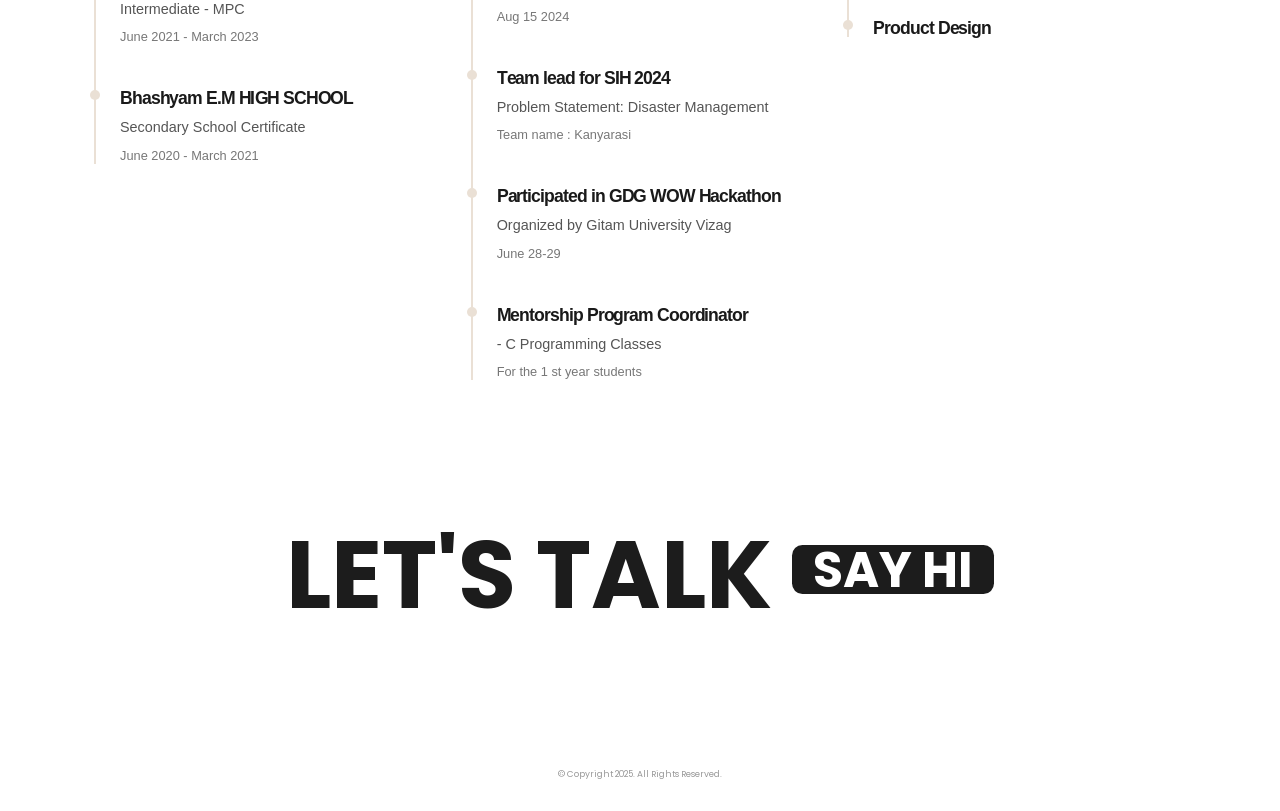
==== commit 74718ecd: "personal -project image change" ====
--- a/index.html
+++ b/index.html
@@ -415,7 +415,7 @@
 											<div data-scroll="" data-scroll-direction="horizontal" data-scroll-speed="-1">
 												<a href="portfolio-single-wide-slider.html">
 													<div class="overlay overlay-show overlay-gradient-bottom-content project-card-item"> <!-- Added project-card-item for context -->
-														<img class="horizontal-scroller-image img-fluid border-radius-0" src="images/project-3.png" alt="Personal Projects">
+														<img class="horizontal-scroller-image img-fluid border-radius-0" src="images/personal-project.webp" alt="Personal Projects">
 													
 														<!-- NEW BUTTON POSITIONING -->
 														<button class="next-gen-view-projects image-action-button">
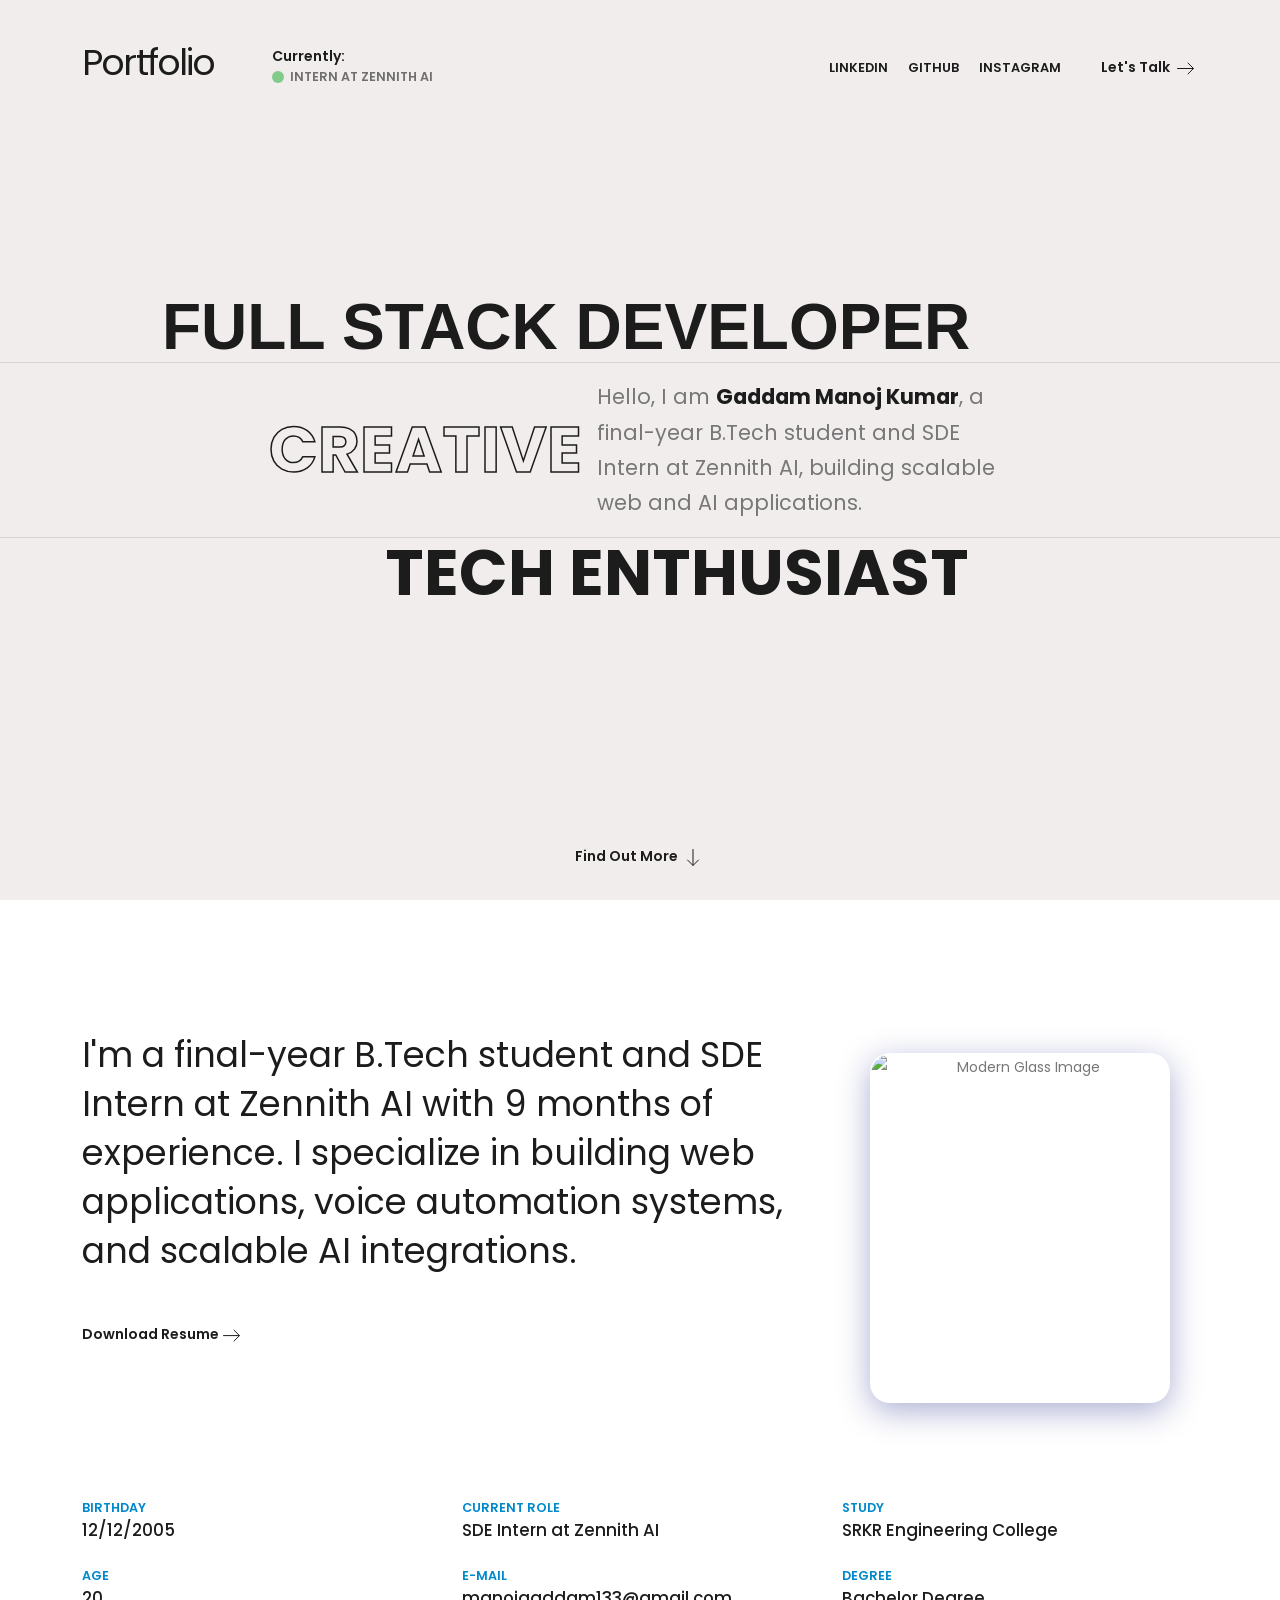
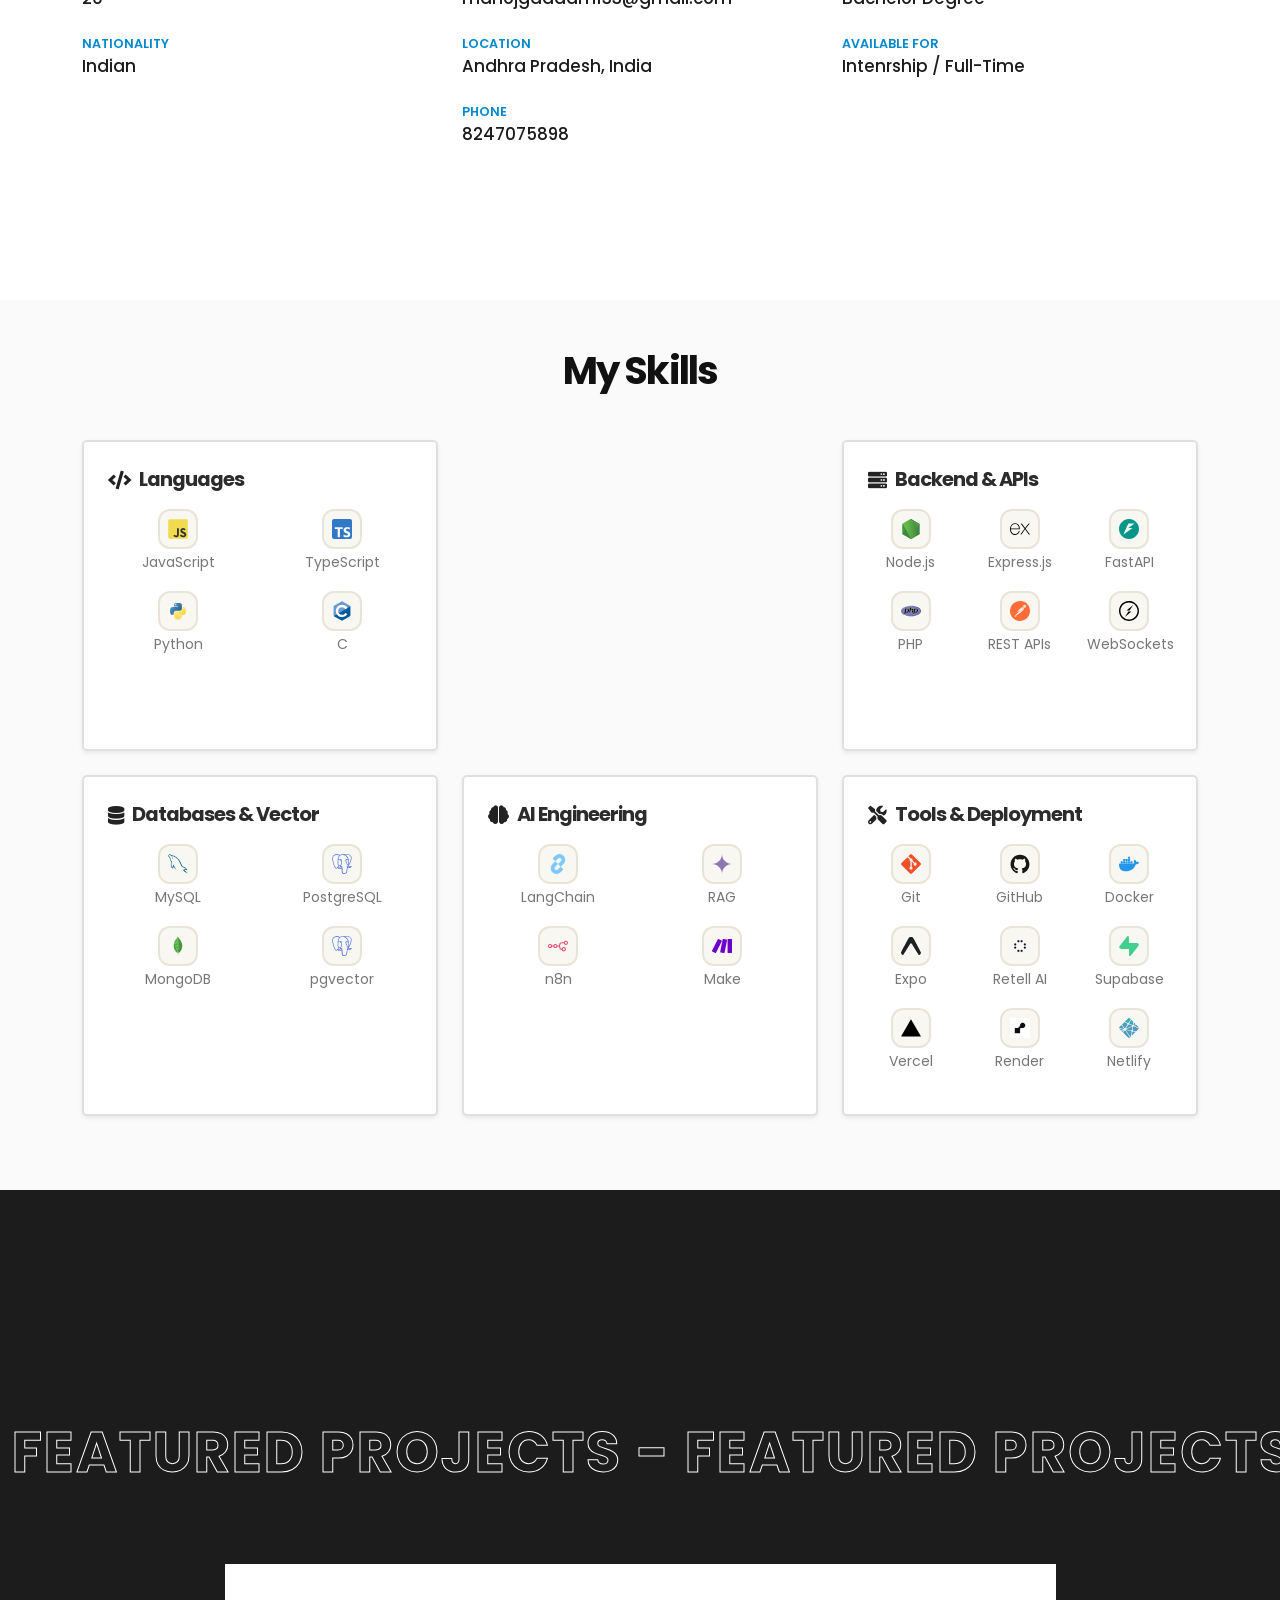
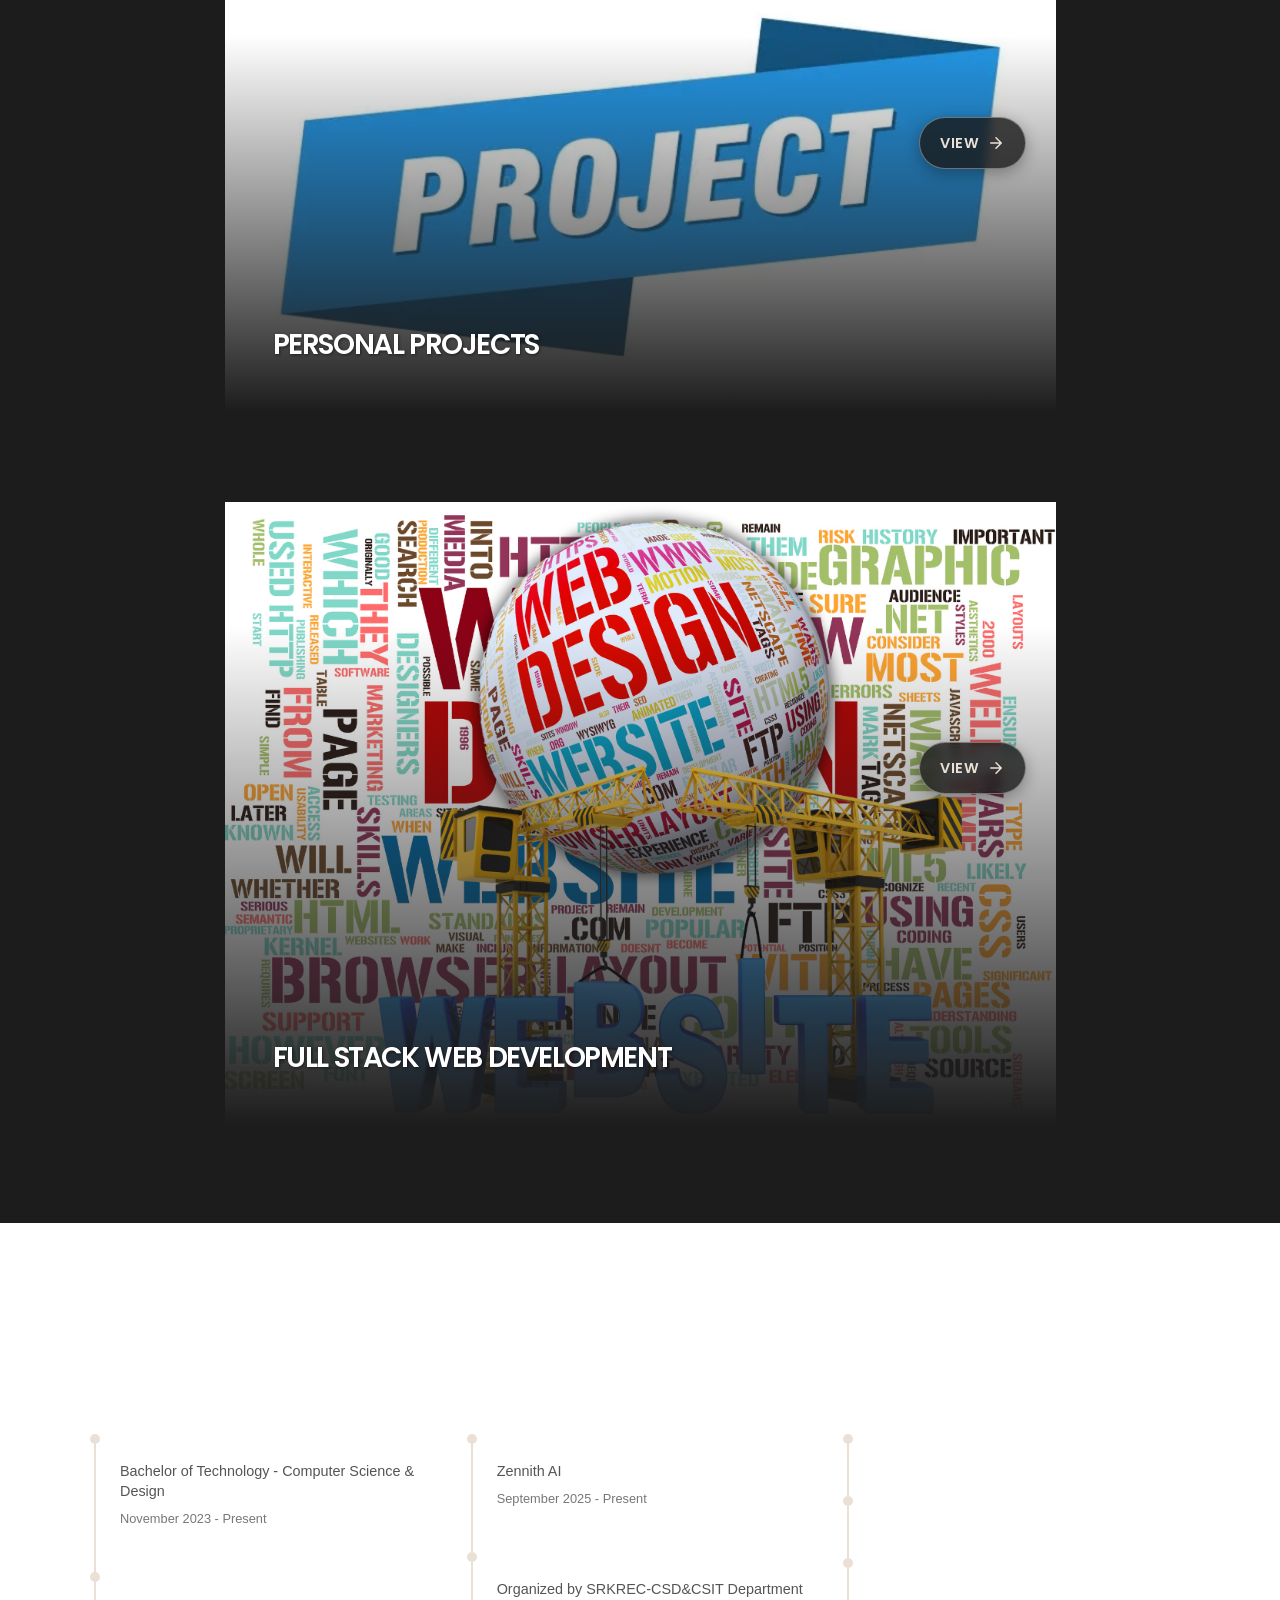
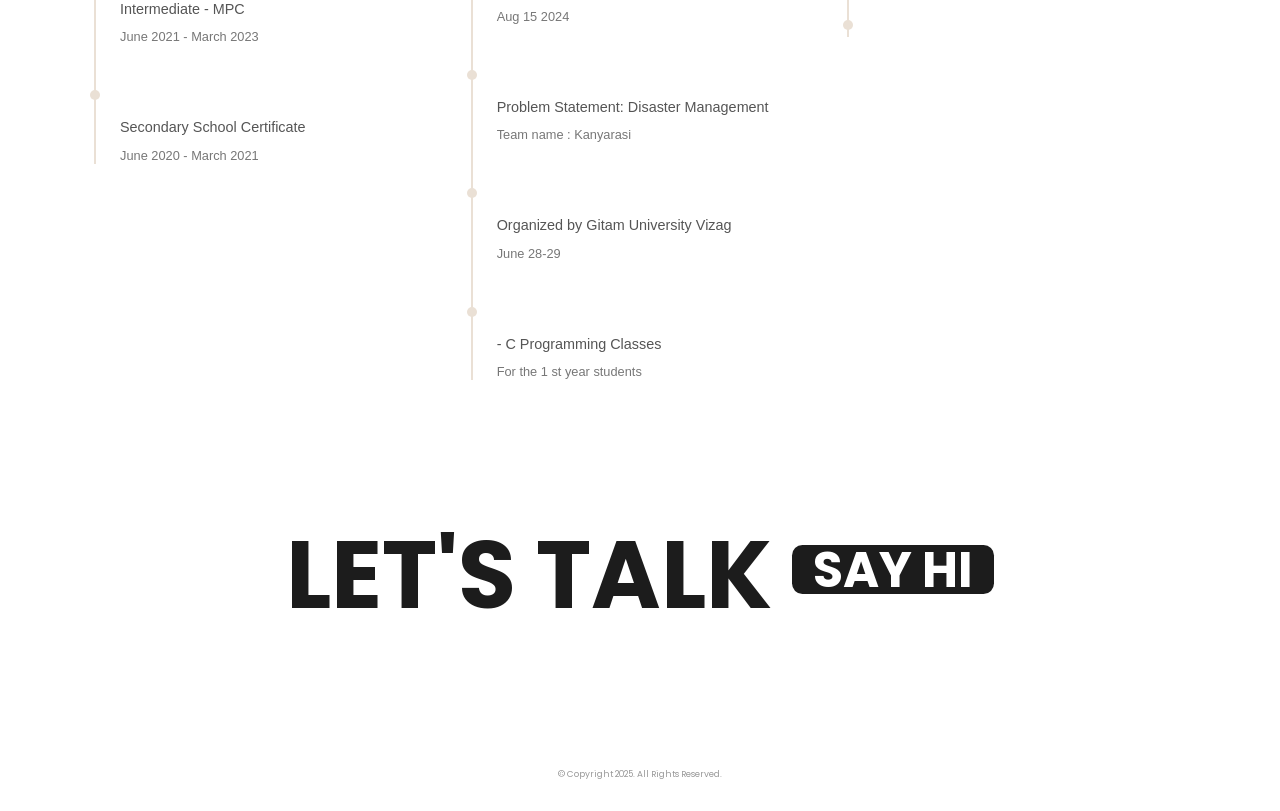
==== commit 38c2817a: "projects order change" ====
--- a/index.html
+++ b/index.html
@@ -392,6 +392,27 @@
 									<div class="row justify-content-center">
 										<div class="col-lg-9 pb-5">
 											<div data-scroll="" data-scroll-direction="horizontal" data-scroll-speed="1">
+												<a href="portfolio-single-wide-slider.html">
+													<div class="overlay overlay-show overlay-gradient-bottom-content project-card-item"> <!-- Added project-card-item for context -->
+														<img class="horizontal-scroller-image img-fluid border-radius-0" src="images/personal-project.webp" alt="Personal Projects">
+													
+														<!-- NEW BUTTON POSITIONING -->
+														<button class="next-gen-view-projects image-action-button">
+															<span>View</span> <!-- Shortened text for a corner button -->
+															<svg class="arrow-icon" viewBox="0 0 24 24" fill="none" xmlns="http://www.w3.org/2000/svg">
+																<path d="M5 12H19M19 12L12 5M19 12L12 19" stroke="currentColor" stroke-width="2" stroke-linecap="round" stroke-linejoin="round"/>
+															</svg>
+														</button>
+													
+														<!-- Existing Bottom-Left Caption (Web Development Title) -->
+														<div class="p-absolute bottom-0 left-0 p-5 w-100 d-none d-lg-block project-caption-actions">
+															<h4 class="project-category-title text-7 line-height-4 mb-0 font-weight-semi-bold text-uppercase text-color-light p-relative z-index-10">Personal Projects</h4>
+															<!-- The previous side-by-side button is removed from here -->
+														</div>
+													</div>
+												</a>
+											</div>
+											<div data-scroll="" data-scroll-direction="horizontal" data-scroll-speed="-1">
 												<a href="portfolio-single-wide-slider.html">
 													<div class="overlay overlay-show overlay-gradient-bottom-content project-card-item"> <!-- Added project-card-item for context -->
 														<img class="horizontal-scroller-image img-fluid border-radius-0" src="images/project-1.png" alt="Web Development Project">
@@ -407,27 +428,6 @@
 														<!-- Existing Bottom-Left Caption (Web Development Title) -->
 														<div class="p-absolute bottom-0 left-0 p-5 w-100 d-none d-lg-block project-caption-actions">
 															<h4 class="project-category-title text-7 line-height-4 mb-0 font-weight-semi-bold text-uppercase text-color-light p-relative z-index-10">Full Stack Web Development</h4>
-															<!-- The previous side-by-side button is removed from here -->
-														</div>
-													</div>
-												</a>
-											</div>
-											<div data-scroll="" data-scroll-direction="horizontal" data-scroll-speed="-1">
-												<a href="portfolio-single-wide-slider.html">
-													<div class="overlay overlay-show overlay-gradient-bottom-content project-card-item"> <!-- Added project-card-item for context -->
-														<img class="horizontal-scroller-image img-fluid border-radius-0" src="images/personal-project.webp" alt="Personal Projects">
-													
-														<!-- NEW BUTTON POSITIONING -->
-														<button class="next-gen-view-projects image-action-button">
-															<span>View</span> <!-- Shortened text for a corner button -->
-															<svg class="arrow-icon" viewBox="0 0 24 24" fill="none" xmlns="http://www.w3.org/2000/svg">
-																<path d="M5 12H19M19 12L12 5M19 12L12 19" stroke="currentColor" stroke-width="2" stroke-linecap="round" stroke-linejoin="round"/>
-															</svg>
-														</button>
-													
-														<!-- Existing Bottom-Left Caption (Web Development Title) -->
-														<div class="p-absolute bottom-0 left-0 p-5 w-100 d-none d-lg-block project-caption-actions">
-															<h4 class="project-category-title text-7 line-height-4 mb-0 font-weight-semi-bold text-uppercase text-color-light p-relative z-index-10">Personal Projects</h4>
 															<!-- The previous side-by-side button is removed from here -->
 														</div>
 													</div>
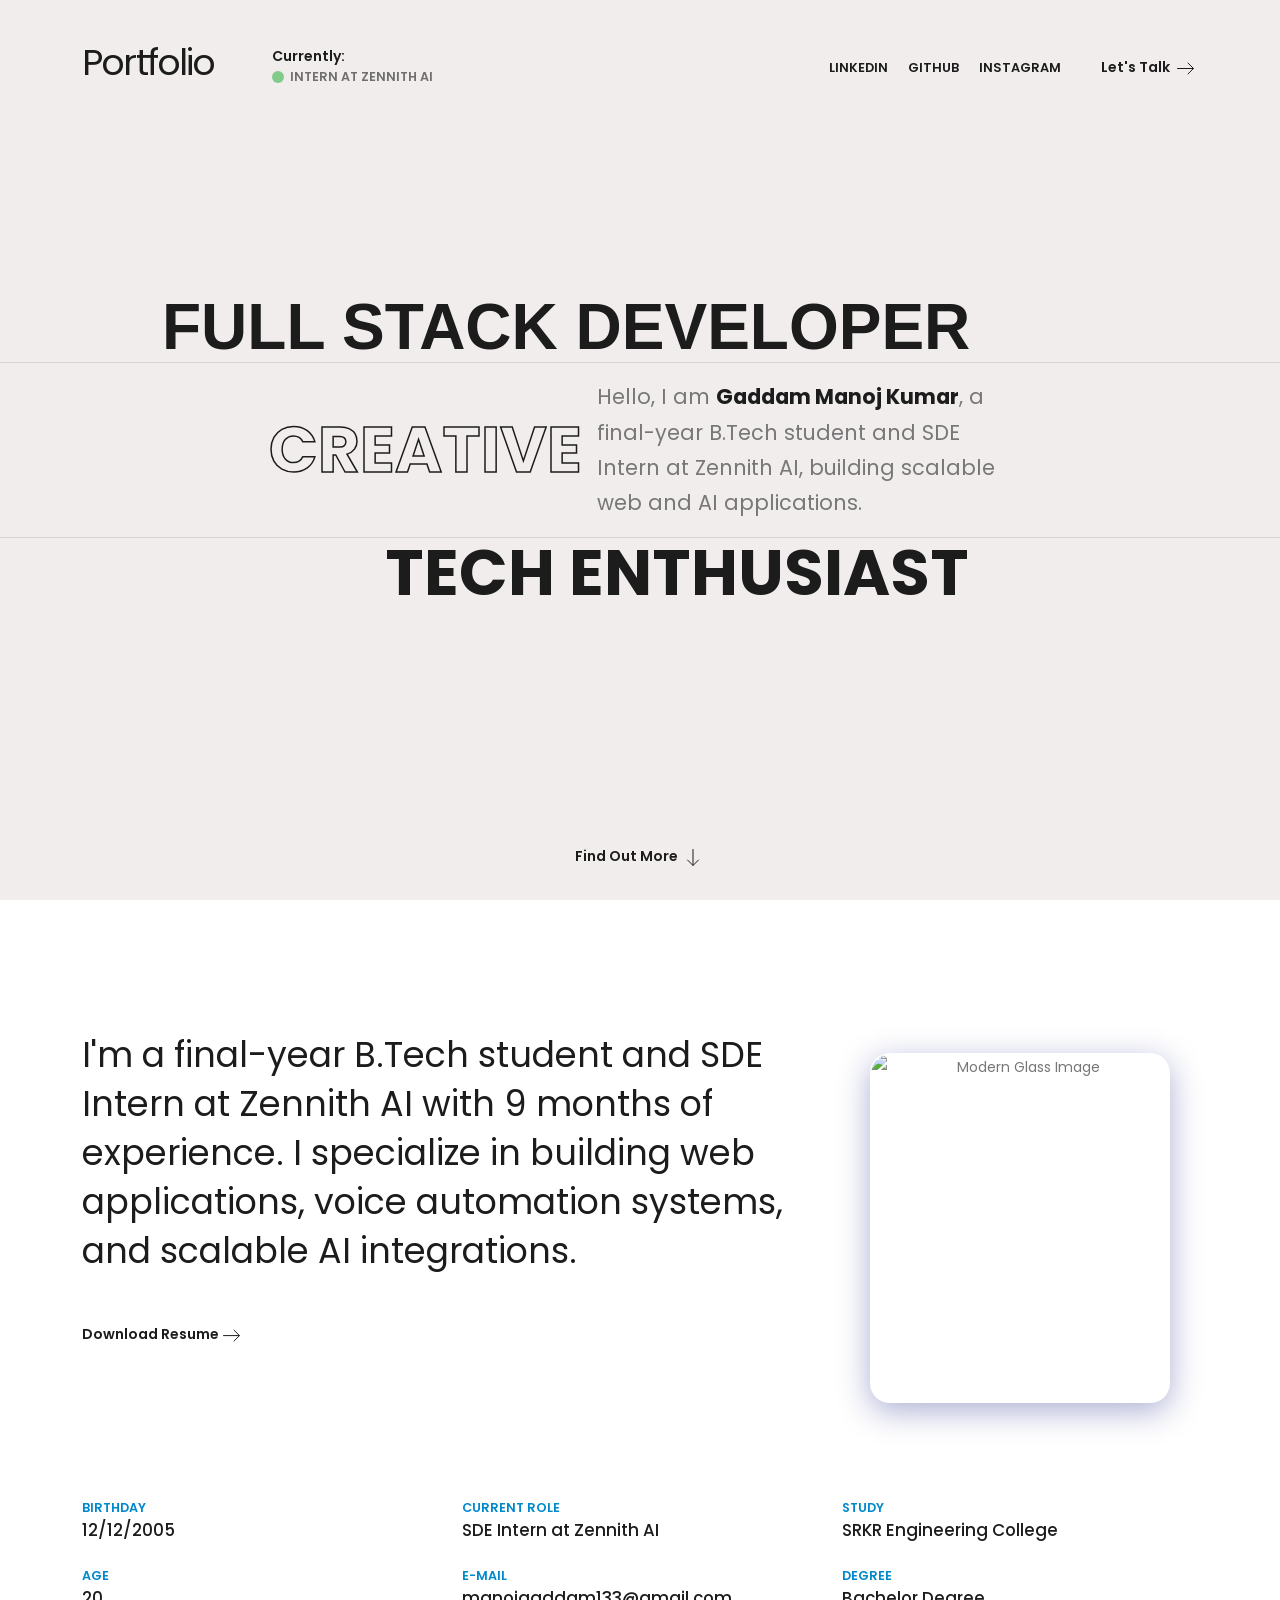
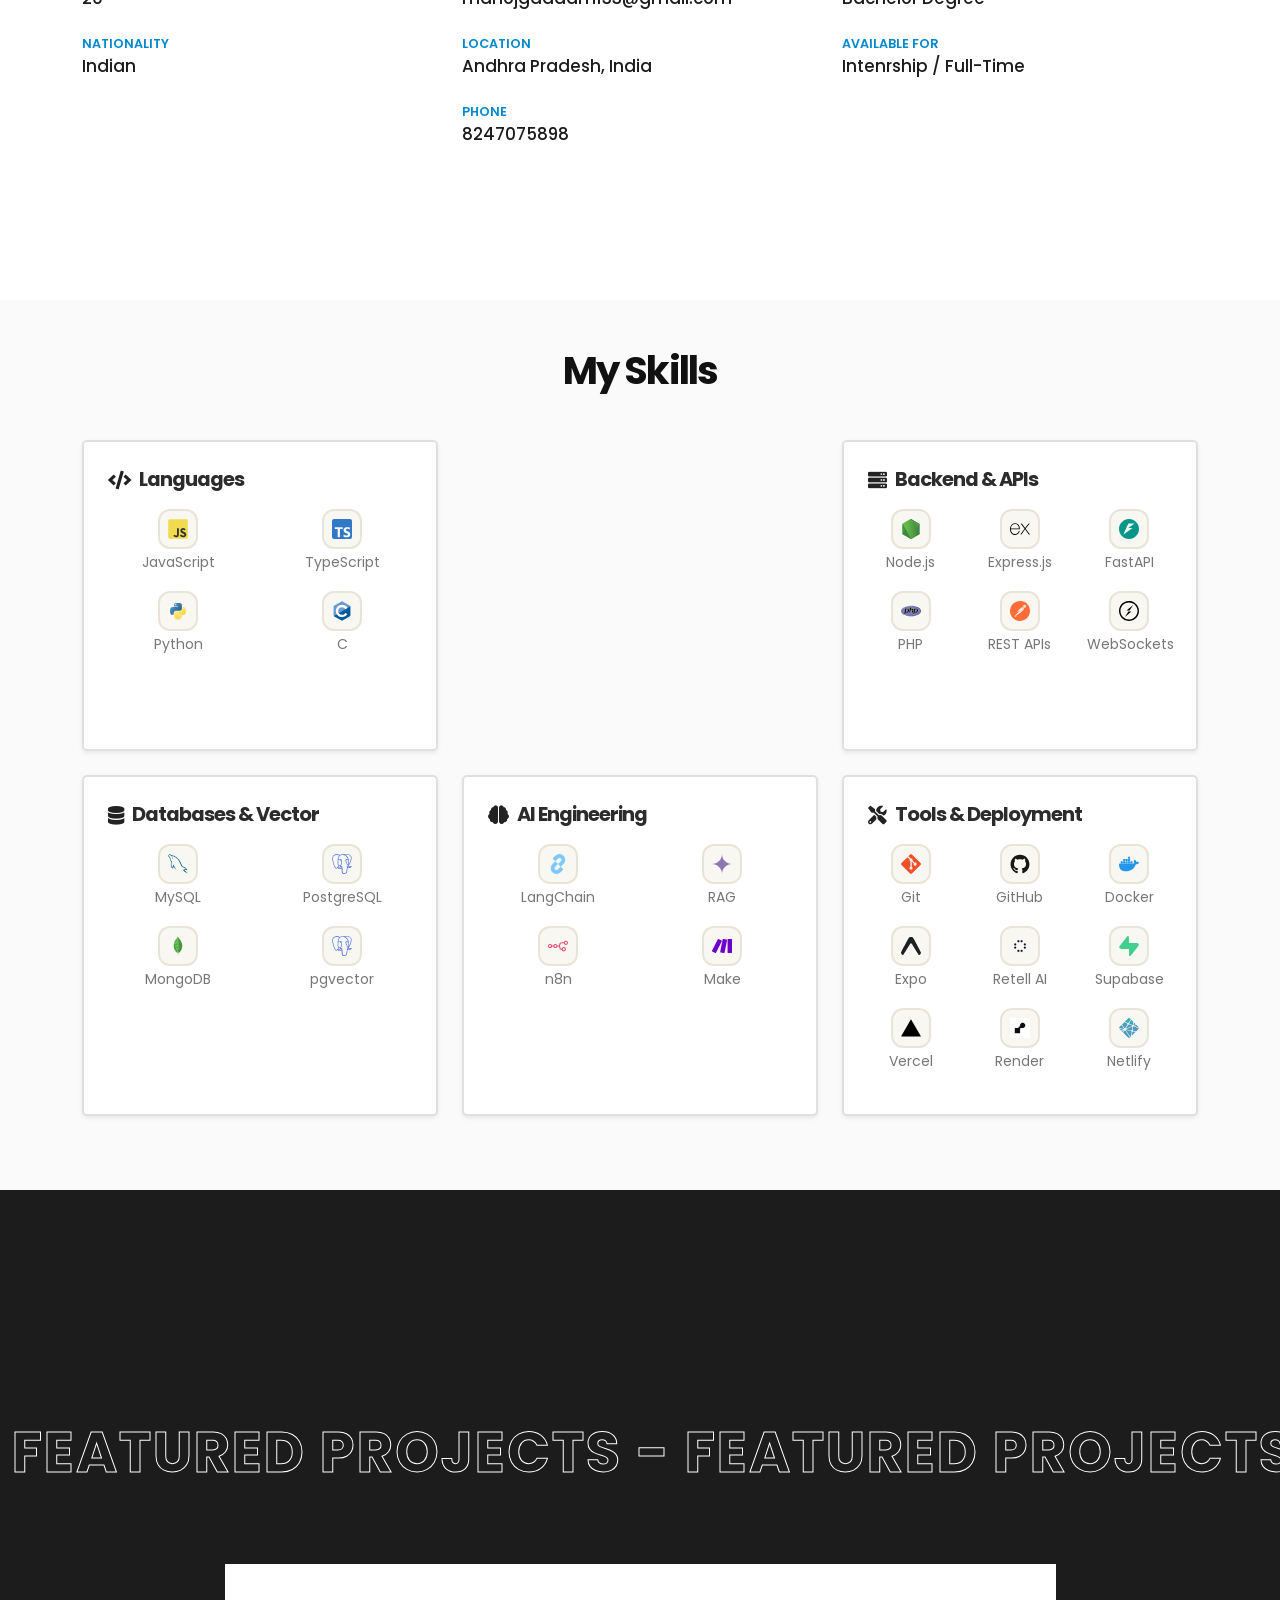
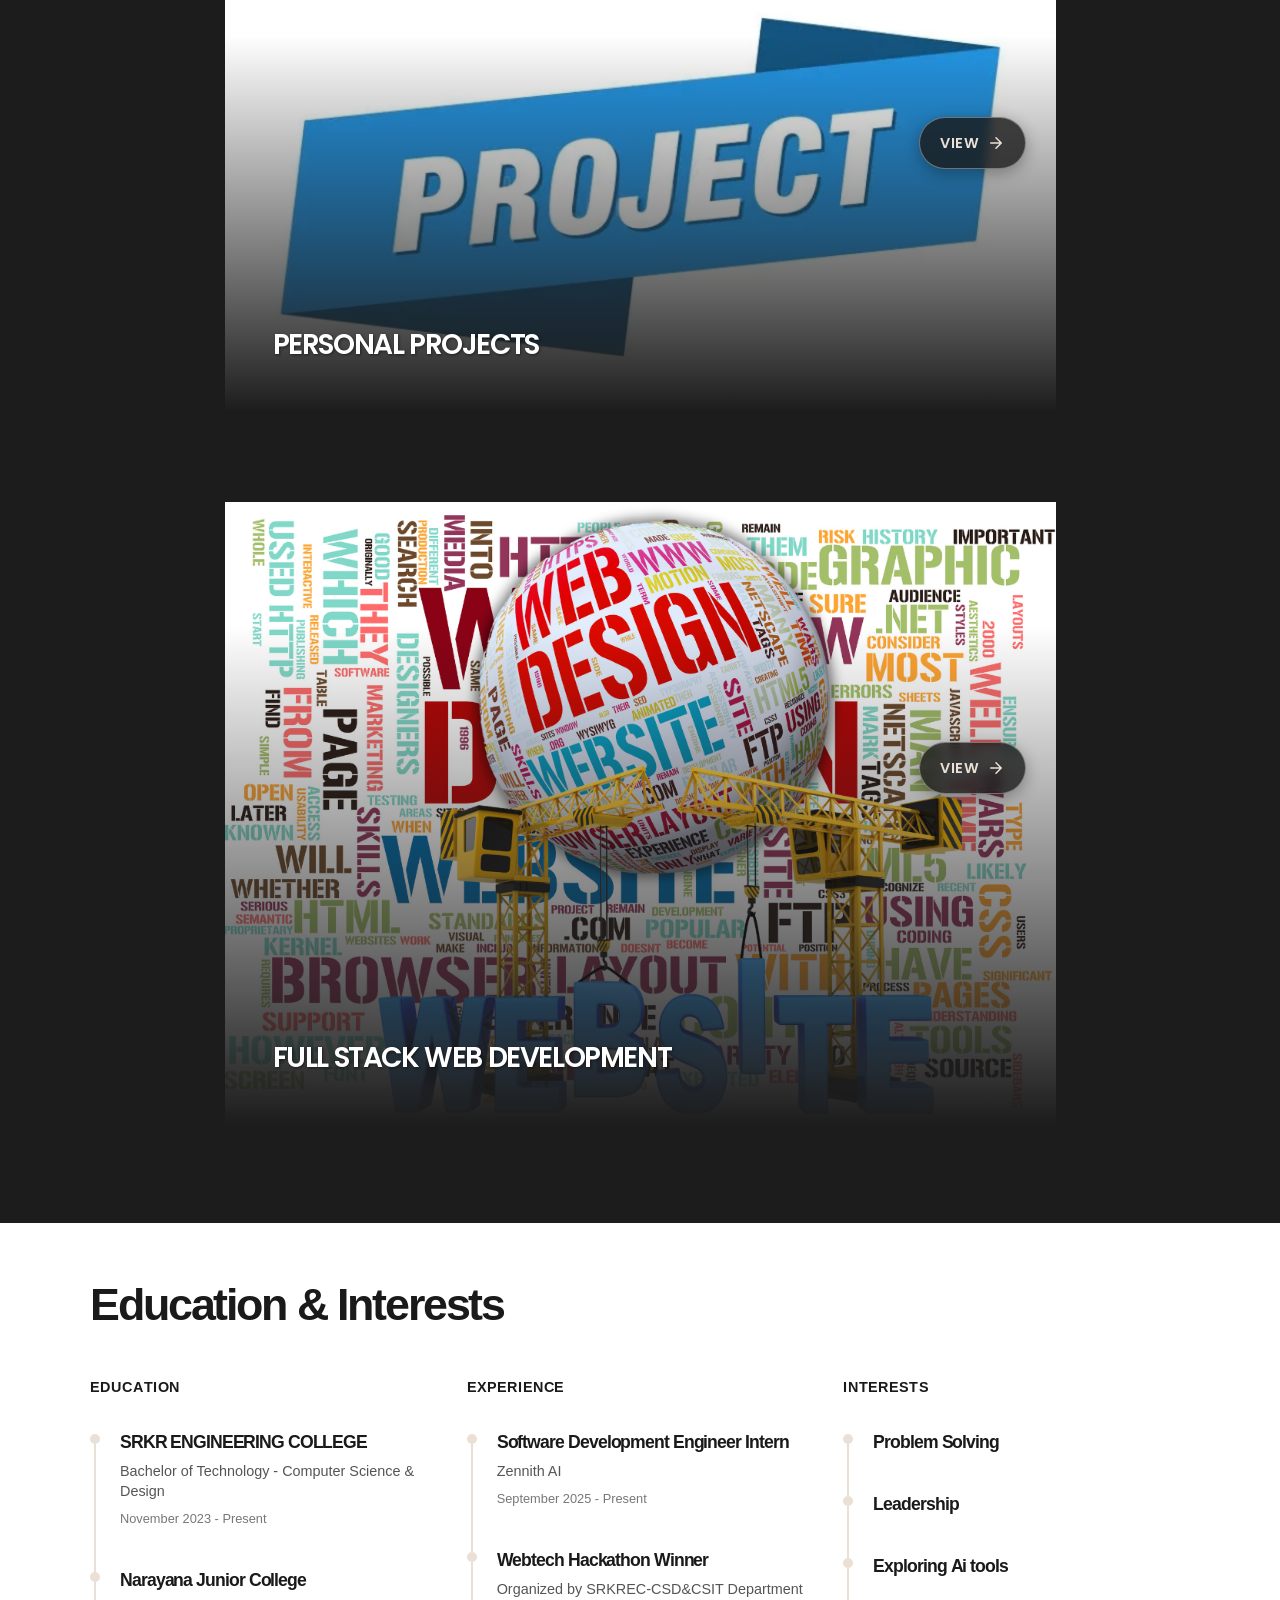
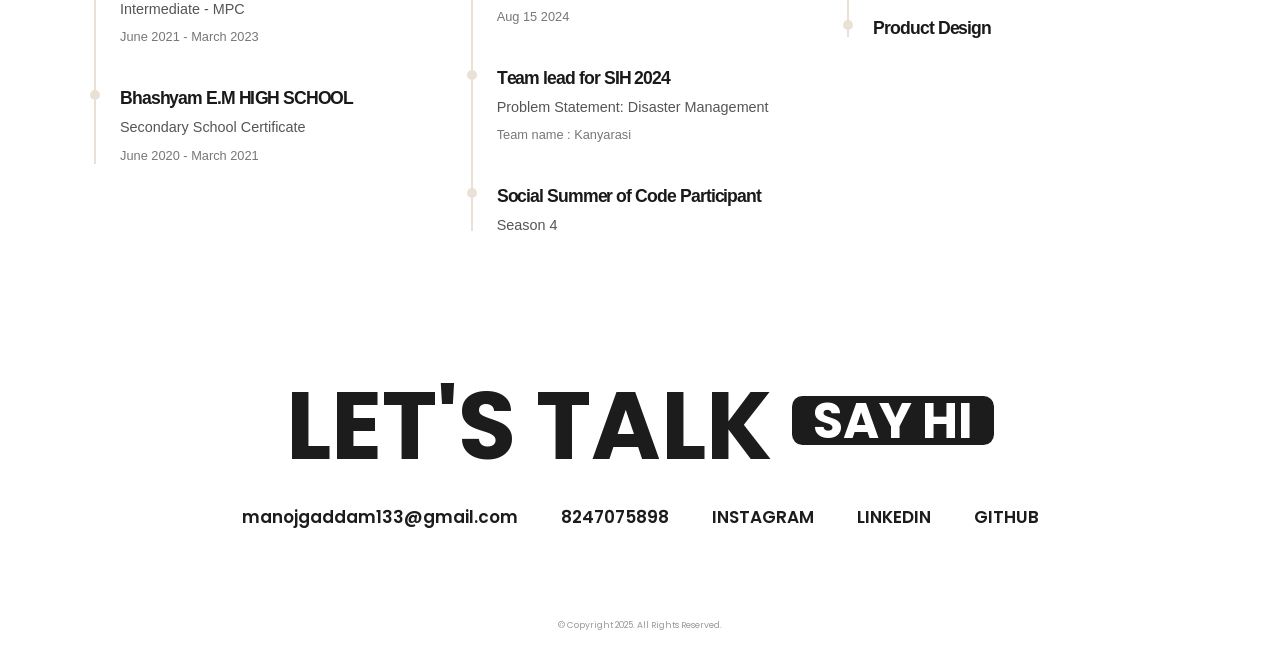
==== commit cb78d4aa: "Social Summer of code adding" ====
--- a/index.html
+++ b/index.html
@@ -506,17 +506,8 @@
 									<li class="timeline-item">
 										<div class="timeline-dot"></div>
 										<div class="timeline-content">
-											<h4 class="item-title">Participated in GDG WOW Hackathon</h4>
-											<p class="item-subtitle">Organized by Gitam University Vizag</p>
-											<p class="item-date">June 28-29</p>
-										</div>
-									</li>
-									<li class="timeline-item">
-										<div class="timeline-dot"></div>
-										<div class="timeline-content">
-											<h4 class="item-title">Mentorship Program Coordinator</h4>
-											<p class="item-subtitle">- C Programming Classes</p>
-											<p class="item-date">For the 1 st year students</p>
+											<h4 class="item-title">Social Summer of Code Participant</h4>
+											<p class="item-subtitle">Season 4</p>
 										</div>
 									</li>
 								</ul>
